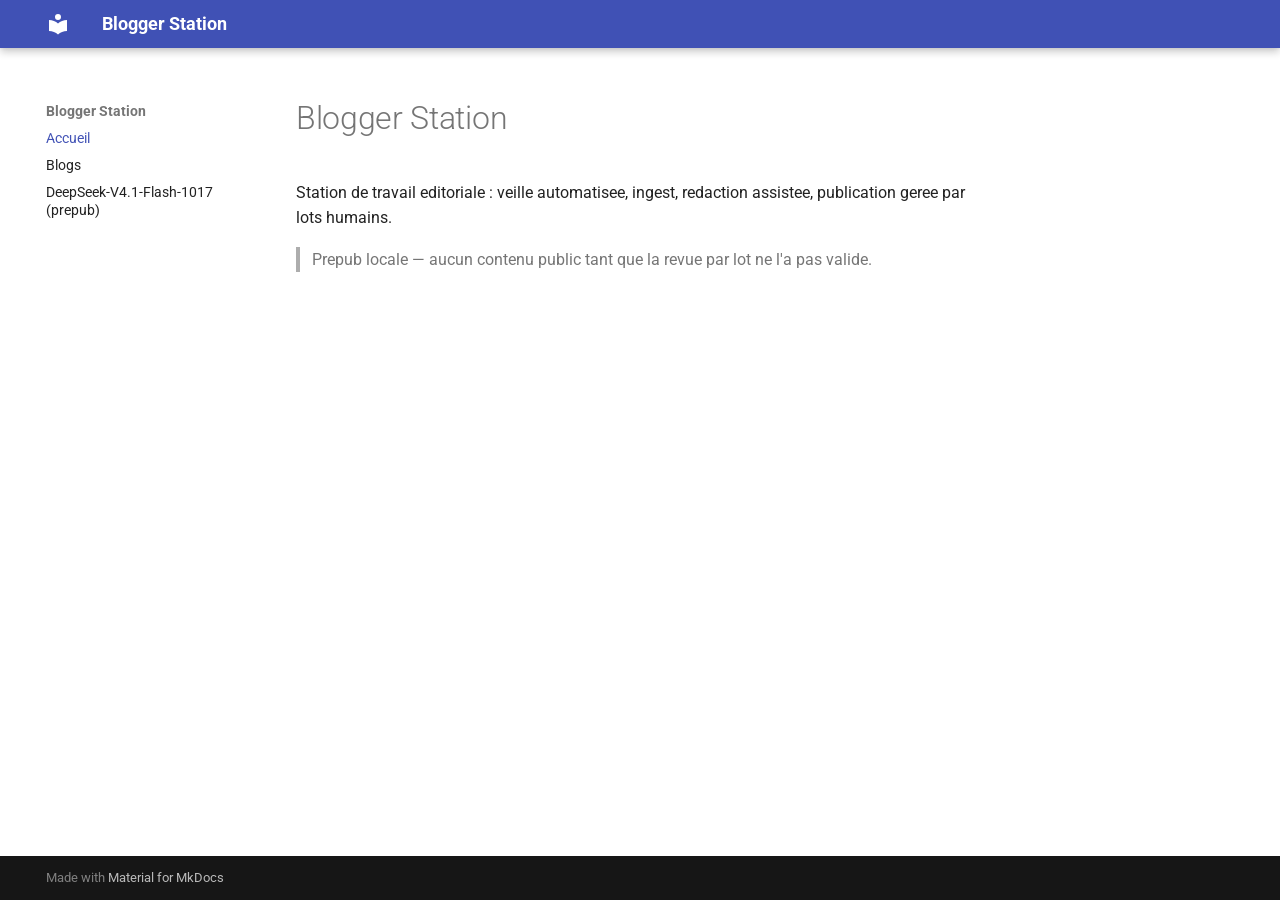
==== index.html @ 74a31bb6 "ops(g3): repo pub blogger-pub cree + push artefacts via cle de compte + Pages (journal #034)" ====
<!doctype html>
<html lang="en" class="no-js">
  <head>
    
      <meta charset="utf-8">
      <meta name="viewport" content="width=device-width,initial-scale=1">
      
        <meta name="description" content="Blogs et veille - pipeline editoriale automatique (prepub locale)">
      
      
      
      
      
        <link rel="next" href="blogs/index.html">
      
      
        
      
      
      <link rel="icon" href="assets/images/favicon.png">
      <meta name="generator" content="mkdocs-1.6.1, mkdocs-material-9.7.7">
    
    
      
        <title>Blogger Station</title>
      
    
    
      <link rel="stylesheet" href="assets/stylesheets/main.ec1eaa64.min.css">
      
        
        <link rel="stylesheet" href="assets/stylesheets/palette.ab4e12ef.min.css">
      
      


    
    
      
    
    
      
        
        
        <link rel="preconnect" href="https://fonts.gstatic.com" crossorigin>
        <link rel="stylesheet" href="https://fonts.googleapis.com/css?family=Roboto:300,300i,400,400i,700,700i%7CRoboto+Mono:400,400i,700,700i&display=fallback">
        <style>:root{--md-text-font:"Roboto";--md-code-font:"Roboto Mono"}</style>
      
    
    
    <script>__md_scope=new URL(".",location),__md_hash=e=>[...e].reduce(((e,_)=>(e<<5)-e+_.charCodeAt(0)),0),__md_get=(e,_=localStorage,t=__md_scope)=>JSON.parse(_.getItem(t.pathname+"."+e)),__md_set=(e,_,t=localStorage,a=__md_scope)=>{try{t.setItem(a.pathname+"."+e,JSON.stringify(_))}catch(e){}}</script>
    
      

    
    
  </head>
  
  
    
    
    
    
    
    <body dir="ltr" data-md-color-scheme="default" data-md-color-primary="indigo" data-md-color-accent="indigo">
  
    
    <input class="md-toggle" data-md-toggle="drawer" type="checkbox" id="__drawer" autocomplete="off">
    <input class="md-toggle" data-md-toggle="search" type="checkbox" id="__search" autocomplete="off">
    <label class="md-overlay" for="__drawer"></label>
    <div data-md-component="skip">
      
        
        <a href="#blogger-station" class="md-skip">
          Skip to content
        </a>
      
    </div>
    <div data-md-component="announce">
      
    </div>
    
    
      

  

<header class="md-header md-header--shadow" data-md-component="header">
  <nav class="md-header__inner md-grid" aria-label="Header">
    <a href="index.html" title="Blogger Station" class="md-header__button md-logo" aria-label="Blogger Station" data-md-component="logo">
      
  
  <svg xmlns="http://www.w3.org/2000/svg" viewBox="0 0 24 24"><path d="M12 8a3 3 0 0 0 3-3 3 3 0 0 0-3-3 3 3 0 0 0-3 3 3 3 0 0 0 3 3m0 3.54C9.64 9.35 6.5 8 3 8v11c3.5 0 6.64 1.35 9 3.54 2.36-2.19 5.5-3.54 9-3.54V8c-3.5 0-6.64 1.35-9 3.54"/></svg>

    </a>
    <label class="md-header__button md-icon" for="__drawer">
      
      <svg xmlns="http://www.w3.org/2000/svg" viewBox="0 0 24 24"><path d="M3 6h18v2H3zm0 5h18v2H3zm0 5h18v2H3z"/></svg>
    </label>
    <div class="md-header__title" data-md-component="header-title">
      <div class="md-header__ellipsis">
        <div class="md-header__topic">
          <span class="md-ellipsis">
            Blogger Station
          </span>
        </div>
        <div class="md-header__topic" data-md-component="header-topic">
          <span class="md-ellipsis">
            
              Accueil
            
          </span>
        </div>
      </div>
    </div>
    
      
    
    
    
    
    
  </nav>
  
</header>
    
    <div class="md-container" data-md-component="container">
      
      
        
          
        
      
      <main class="md-main" data-md-component="main">
        <div class="md-main__inner md-grid">
          
            
              
              <div class="md-sidebar md-sidebar--primary" data-md-component="sidebar" data-md-type="navigation" >
                <div class="md-sidebar__scrollwrap">
                  <div class="md-sidebar__inner">
                    



<nav class="md-nav md-nav--primary" aria-label="Navigation" data-md-level="0">
  <label class="md-nav__title" for="__drawer">
    <a href="index.html" title="Blogger Station" class="md-nav__button md-logo" aria-label="Blogger Station" data-md-component="logo">
      
  
  <svg xmlns="http://www.w3.org/2000/svg" viewBox="0 0 24 24"><path d="M12 8a3 3 0 0 0 3-3 3 3 0 0 0-3-3 3 3 0 0 0-3 3 3 3 0 0 0 3 3m0 3.54C9.64 9.35 6.5 8 3 8v11c3.5 0 6.64 1.35 9 3.54 2.36-2.19 5.5-3.54 9-3.54V8c-3.5 0-6.64 1.35-9 3.54"/></svg>

    </a>
    Blogger Station
  </label>
  
  <ul class="md-nav__list" data-md-scrollfix>
    
      
      
  
  
    
  
  
  
    <li class="md-nav__item md-nav__item--active">
      
      <input class="md-nav__toggle md-toggle" type="checkbox" id="__toc">
      
      
        
      
      
      <a href="index.html" class="md-nav__link md-nav__link--active">
        
  
  
  <span class="md-ellipsis">
    
  
    Accueil
  

    
  </span>
  
  

      </a>
      
    </li>
  

    
      
      
  
  
  
  
    <li class="md-nav__item">
      <a href="blogs/index.html" class="md-nav__link">
        
  
  
  <span class="md-ellipsis">
    
  
    Blogs
  

    
  </span>
  
  

      </a>
    </li>
  

    
      
      
  
  
  
  
    <li class="md-nav__item">
      <a href="blogs/deepseek-v4-1-flash-1017.html" class="md-nav__link">
        
  
  
  <span class="md-ellipsis">
    
  
    DeepSeek-V4.1-Flash-1017 (prepub)
  

    
  </span>
  
  

      </a>
    </li>
  

    
  </ul>
</nav>
                  </div>
                </div>
              </div>
            
            
              
              <div class="md-sidebar md-sidebar--secondary" data-md-component="sidebar" data-md-type="toc" >
                <div class="md-sidebar__scrollwrap">
                  <div class="md-sidebar__inner">
                    

<nav class="md-nav md-nav--secondary" aria-label="Table of contents">
  
  
  
    
  
  
</nav>
                  </div>
                </div>
              </div>
            
          
          
            <div class="md-content" data-md-component="content">
              
              <article class="md-content__inner md-typeset">
                
                  



<h1 id="blogger-station">Blogger Station</h1>
<p>Station de travail editoriale : veille automatisee, ingest, redaction assistee,
publication geree par lots humains.</p>
<blockquote>
<p>Prepub locale — aucun contenu public tant que la revue par lot ne l'a pas valide.</p>
</blockquote>












                
              </article>
            </div>
          
          
<script>var target=document.getElementById(location.hash.slice(1));target&&target.name&&(target.checked=target.name.startsWith("__tabbed_"))</script>
        </div>
        
      </main>
      
        <footer class="md-footer">
  
  <div class="md-footer-meta md-typeset">
    <div class="md-footer-meta__inner md-grid">
      <div class="md-copyright">
  
  
    Made with
    <a href="https://squidfunk.github.io/mkdocs-material/" target="_blank" rel="noopener">
      Material for MkDocs
    </a>
  
</div>
      
    </div>
  </div>
</footer>
      
    </div>
    <div class="md-dialog" data-md-component="dialog">
      <div class="md-dialog__inner md-typeset"></div>
    </div>
    
    
    
      
      
      <script id="__config" type="application/json">{"annotate": null, "base": ".", "features": ["content.code.copy"], "search": "assets/javascripts/workers/search.2c215733.min.js", "tags": null, "translations": {"clipboard.copied": "Copied to clipboard", "clipboard.copy": "Copy to clipboard", "search.result.more.one": "1 more on this page", "search.result.more.other": "# more on this page", "search.result.none": "No matching documents", "search.result.one": "1 matching document", "search.result.other": "# matching documents", "search.result.placeholder": "Type to start searching", "search.result.term.missing": "Missing", "select.version": "Select version"}, "version": null}</script>
    
    
      <script src="assets/javascripts/bundle.d7400e89.min.js"></script>
      
    
  </body>
</html>
---- assets/stylesheets/main.ec1eaa64.min.css ----
@charset "UTF-8";html{-webkit-text-size-adjust:none;-moz-text-size-adjust:none;text-size-adjust:none;box-sizing:border-box}*,:after,:before{box-sizing:inherit}@media (prefers-reduced-motion){*,:after,:before{transition:none!important}}body{margin:0}a,button,input,label{-webkit-tap-highlight-color:transparent}a{color:inherit;text-decoration:none}hr{border:0;box-sizing:initial;display:block;height:.05rem;overflow:visible;padding:0}small{font-size:80%}sub,sup{line-height:1em}img{border-style:none}table{border-collapse:initial;border-spacing:0}td,th{font-weight:400;vertical-align:top}button{background:#0000;border:0;font-family:inherit;font-size:inherit;margin:0;padding:0}input{border:0;outline:none}:root{--md-primary-fg-color:#4051b5;--md-primary-fg-color--light:#5d6cc0;--md-primary-fg-color--dark:#303fa1;--md-primary-bg-color:#fff;--md-primary-bg-color--light:#ffffffb3;--md-accent-fg-color:#526cfe;--md-accent-fg-color--transparent:#526cfe1a;--md-accent-bg-color:#fff;--md-accent-bg-color--light:#ffffffb3}[data-md-color-scheme=default]{color-scheme:light}[data-md-color-scheme=default] img[src$="#gh-dark-mode-only"],[data-md-color-scheme=default] img[src$="#only-dark"]{display:none}:root,[data-md-color-scheme=default]{--md-hue:225deg;--md-default-fg-color:#000000de;--md-default-fg-color--light:#0000008a;--md-default-fg-color--lighter:#00000052;--md-default-fg-color--lightest:#00000012;--md-default-bg-color:#fff;--md-default-bg-color--light:#ffffffb3;--md-default-bg-color--lighter:#ffffff4d;--md-default-bg-color--lightest:#ffffff1f;--md-code-fg-color:#36464e;--md-code-bg-color:#f5f5f5;--md-code-bg-color--light:#f5f5f5b3;--md-code-bg-color--lighter:#f5f5f54d;--md-code-hl-color:#4287ff;--md-code-hl-color--light:#4287ff1a;--md-code-hl-number-color:#d52a2a;--md-code-hl-special-color:#db1457;--md-code-hl-function-color:#a846b9;--md-code-hl-constant-color:#6e59d9;--md-code-hl-keyword-color:#3f6ec6;--md-code-hl-string-color:#1c7d4d;--md-code-hl-name-color:var(--md-code-fg-color);--md-code-hl-operator-color:var(--md-default-fg-color--light);--md-code-hl-punctuation-color:var(--md-default-fg-color--light);--md-code-hl-comment-color:var(--md-default-fg-color--light);--md-code-hl-generic-color:var(--md-default-fg-color--light);--md-code-hl-variable-color:var(--md-default-fg-color--light);--md-typeset-color:var(--md-default-fg-color);--md-typeset-a-color:var(--md-primary-fg-color);--md-typeset-del-color:#f5503d26;--md-typeset-ins-color:#0bd57026;--md-typeset-kbd-color:#fafafa;--md-typeset-kbd-accent-color:#fff;--md-typeset-kbd-border-color:#b8b8b8;--md-typeset-mark-color:#ffff0080;--md-typeset-table-color:#0000001f;--md-typeset-table-color--light:rgba(0,0,0,.035);--md-admonition-fg-color:var(--md-default-fg-color);--md-admonition-bg-color:var(--md-default-bg-color);--md-warning-fg-color:#000000de;--md-warning-bg-color:#ff9;--md-footer-fg-color:#fff;--md-footer-fg-color--light:#ffffffb3;--md-footer-fg-color--lighter:#ffffff73;--md-footer-bg-color:#000000de;--md-footer-bg-color--dark:#00000052;--md-shadow-z1:0 0.2rem 0.5rem #0000000d,0 0 0.05rem #0000001a;--md-shadow-z2:0 0.2rem 0.5rem #0000001a,0 0 0.05rem #00000040;--md-shadow-z3:0 0.2rem 0.5rem #0003,0 0 0.05rem #00000059}.md-icon svg{fill:currentcolor;display:block;height:1.2rem;width:1.2rem}body{-webkit-font-smoothing:antialiased;-moz-osx-font-smoothing:grayscale;--md-text-font-family:var(--md-text-font,_),-apple-system,BlinkMacSystemFont,Helvetica,Arial,sans-serif;--md-code-font-family:var(--md-code-font,_),SFMono-Regular,Consolas,Menlo,monospace}aside,body,input{font-feature-settings:"kern","liga";color:var(--md-typeset-color);font-family:var(--md-text-font-family)}code,kbd,pre{font-feature-settings:"kern";font-family:var(--md-code-font-family)}:root{--md-typeset-table-sort-icon:url('data:image/svg+xml;charset=utf-8,<svg xmlns="http://www.w3.org/2000/svg" viewBox="0 0 24 24"><path d="m18 21-4-4h3V7h-3l4-4 4 4h-3v10h3M2 19v-2h10v2M2 13v-2h7v2M2 7V5h4v2z"/></svg>');--md-typeset-table-sort-icon--asc:url('data:image/svg+xml;charset=utf-8,<svg xmlns="http://www.w3.org/2000/svg" viewBox="0 0 24 24"><path d="M19 17h3l-4 4-4-4h3V3h2M2 17h10v2H2M6 5v2H2V5m0 6h7v2H2z"/></svg>');--md-typeset-table-sort-icon--desc:url('data:image/svg+xml;charset=utf-8,<svg xmlns="http://www.w3.org/2000/svg" viewBox="0 0 24 24"><path d="M19 7h3l-4-4-4 4h3v14h2M2 17h10v2H2M6 5v2H2V5m0 6h7v2H2z"/></svg>')}.md-typeset{-webkit-print-color-adjust:exact;color-adjust:exact;font-size:.8rem;line-height:1.6;overflow-wrap:break-word}@media print{.md-typeset{font-size:.68rem}}.md-typeset blockquote,.md-typeset dl,.md-typeset figure,.md-typeset ol,.md-typeset pre,.md-typeset ul{margin-bottom:1em;margin-top:1em}.md-typeset h1{color:var(--md-default-fg-color--light);font-size:2em;line-height:1.3;margin:0 0 1.25em}.md-typeset h1,.md-typeset h2{font-weight:300;letter-spacing:-.01em}.md-typeset h2{font-size:1.5625em;line-height:1.4;margin:1.6em 0 .64em}.md-typeset h3{font-size:1.25em;font-weight:400;letter-spacing:-.01em;line-height:1.5;margin:1.6em 0 .8em}.md-typeset h2+h3{margin-top:.8em}.md-typeset h4{font-weight:700;letter-spacing:-.01em;margin:1em 0}.md-typeset h5,.md-typeset h6{color:var(--md-default-fg-color--light);font-size:.8em;font-weight:700;letter-spacing:-.01em;margin:1.25em 0}.md-typeset h5{text-transform:uppercase}.md-typeset h5 code{text-transform:none}.md-typeset hr{border-bottom:.05rem solid var(--md-default-fg-color--lightest);display:flow-root;margin:1.5em 0}.md-typeset a{color:var(--md-typeset-a-color);word-break:break-word}.md-typeset a,.md-typeset a:before{transition:color 125ms}.md-typeset a:focus,.md-typeset a:hover{color:var(--md-accent-fg-color)}.md-typeset a:focus code,.md-typeset a:hover code{background-color:var(--md-accent-fg-color--transparent);color:var(--md-accent-fg-color)}.md-typeset a code{color:var(--md-typeset-a-color)}.md-typeset a.focus-visible{outline-color:var(--md-accent-fg-color);outline-offset:.2rem}.md-typeset code,.md-typeset kbd,.md-typeset pre{color:var(--md-code-fg-color);direction:ltr;font-variant-ligatures:none;transition:background-color 125ms}@media print{.md-typeset code,.md-typeset kbd,.md-typeset pre{white-space:pre-wrap}}.md-typeset code{background-color:var(--md-code-bg-color);border-radius:.1rem;-webkit-box-decoration-break:clone;box-decoration-break:clone;font-size:.85em;padding:0 .2941176471em;transition:color 125ms,background-color 125ms;word-break:break-word}.md-typeset code:not(.focus-visible){-webkit-tap-highlight-color:transparent;outline:none}.md-typeset pre{display:flow-root;line-height:1.4;position:relative}.md-typeset pre>code{-webkit-box-decoration-break:slice;box-decoration-break:slice;box-shadow:none;display:block;margin:0;outline-color:var(--md-accent-fg-color);overflow:auto;padding:.7720588235em 1.1764705882em;scrollbar-color:var(--md-default-fg-color--lighter) #0000;scrollbar-width:thin;touch-action:auto;word-break:normal}.md-typeset pre>code:hover{scrollbar-color:var(--md-accent-fg-color) #0000}.md-typeset pre>code::-webkit-scrollbar{height:.2rem;width:.2rem}.md-typeset pre>code::-webkit-scrollbar-thumb{background-color:var(--md-default-fg-color--lighter)}.md-typeset pre>code::-webkit-scrollbar-thumb:hover{background-color:var(--md-accent-fg-color)}.md-typeset kbd{background-color:var(--md-typeset-kbd-color);border-radius:.1rem;box-shadow:0 .1rem 0 .05rem var(--md-typeset-kbd-border-color),0 .1rem 0 var(--md-typeset-kbd-border-color),0 -.1rem .2rem var(--md-typeset-kbd-accent-color) inset;color:var(--md-default-fg-color);display:inline-block;font-size:.75em;padding:0 .6666666667em;vertical-align:text-top;word-break:break-word}.md-typeset mark{background-color:var(--md-typeset-mark-color);-webkit-box-decoration-break:clone;box-decoration-break:clone;color:inherit;word-break:break-word}.md-typeset abbr{cursor:help;text-decoration:none}.md-typeset [data-preview],.md-typeset abbr{border-bottom:.05rem dotted var(--md-default-fg-color--light)}.md-typeset small{opacity:.75}[dir=ltr] .md-typeset sub,[dir=ltr] .md-typeset sup{margin-left:.078125em}[dir=rtl] .md-typeset sub,[dir=rtl] .md-typeset sup{margin-right:.078125em}[dir=ltr] .md-typeset blockquote{padding-left:.6rem}[dir=rtl] .md-typeset blockquote{padding-right:.6rem}[dir=ltr] .md-typeset blockquote{border-left:.2rem solid var(--md-default-fg-color--lighter)}[dir=rtl] .md-typeset blockquote{border-right:.2rem solid var(--md-default-fg-color--lighter)}.md-typeset blockquote{color:var(--md-default-fg-color--light);margin-left:0;margin-right:0}.md-typeset ul{list-style-type:disc}.md-typeset ul[type]{list-style-type:revert-layer}[dir=ltr] .md-typeset ol,[dir=ltr] .md-typeset ul{margin-left:.625em}[dir=rtl] .md-typeset ol,[dir=rtl] .md-typeset ul{margin-right:.625em}.md-typeset ol,.md-typeset ul{padding:0}.md-typeset ol:not([hidden]),.md-typeset ul:not([hidden]){display:flow-root}.md-typeset ol ol,.md-typeset ul ol{list-style-type:lower-alpha}.md-typeset ol ol ol,.md-typeset ul ol ol{list-style-type:lower-roman}.md-typeset ol ol ol ol,.md-typeset ul ol ol ol{list-style-type:upper-alpha}.md-typeset ol ol ol ol ol,.md-typeset ul ol ol ol ol{list-style-type:upper-roman}.md-typeset ol[type],.md-typeset ul[type]{list-style-type:revert-layer}[dir=ltr] .md-typeset ol li,[dir=ltr] .md-typeset ul li{margin-left:1.25em}[dir=rtl] .md-typeset ol li,[dir=rtl] .md-typeset ul li{margin-right:1.25em}.md-typeset ol li,.md-typeset ul li{margin-bottom:.5em}.md-typeset ol li blockquote,.md-typeset ol li p,.md-typeset ul li blockquote,.md-typeset ul li p{margin:.5em 0}.md-typeset ol li:last-child,.md-typeset ul li:last-child{margin-bottom:0}[dir=ltr] .md-typeset ol li ol,[dir=ltr] .md-typeset ol li ul,[dir=ltr] .md-typeset ul li ol,[dir=ltr] .md-typeset ul li ul{margin-left:.625em}[dir=rtl] .md-typeset ol li ol,[dir=rtl] .md-typeset ol li ul,[dir=rtl] .md-typeset ul li ol,[dir=rtl] .md-typeset ul li ul{margin-right:.625em}.md-typeset ol li ol,.md-typeset ol li ul,.md-typeset ul li ol,.md-typeset ul li ul{margin-bottom:.5em;margin-top:.5em}[dir=ltr] .md-typeset dd{margin-left:1.875em}[dir=rtl] .md-typeset dd{margin-right:1.875em}.md-typeset dd{margin-bottom:1.5em;margin-top:1em}.md-typeset img,.md-typeset svg,.md-typeset video{height:auto;max-width:100%}.md-typeset img[align=left]{margin:1em 1em 1em 0}.md-typeset img[align=right]{margin:1em 0 1em 1em}.md-typeset img[align]:only-child{margin-top:0}.md-typeset figure{display:flow-root;margin:1em auto;max-width:100%;text-align:center;width:fit-content}.md-typeset figure img{display:block;margin:0 auto}.md-typeset figcaption{font-style:italic;margin:1em auto;max-width:24rem}.md-typeset iframe{max-width:100%}.md-typeset table:not([class]){background-color:var(--md-default-bg-color);border:.05rem solid var(--md-typeset-table-color);border-radius:.1rem;display:inline-block;font-size:.64rem;max-width:100%;overflow:auto;touch-action:auto}@media print{.md-typeset table:not([class]){display:table}}.md-typeset table:not([class])+*{margin-top:1.5em}.md-typeset table:not([class]) td>:first-child,.md-typeset table:not([class]) th>:first-child{margin-top:0}.md-typeset table:not([class]) td>:last-child,.md-typeset table:not([class]) th>:last-child{margin-bottom:0}.md-typeset table:not([class]) td:not([align]),.md-typeset table:not([class]) th:not([align]){text-align:left}[dir=rtl] .md-typeset table:not([class]) td:not([align]),[dir=rtl] .md-typeset table:not([class]) th:not([align]){text-align:right}.md-typeset table:not([class]) th{font-weight:700;min-width:5rem;padding:.9375em 1.25em;vertical-align:top}.md-typeset table:not([class]) td{border-top:.05rem solid var(--md-typeset-table-color);padding:.9375em 1.25em;vertical-align:top}.md-typeset table:not([class]) tbody tr{transition:background-color 125ms}.md-typeset table:not([class]) tbody tr:hover{background-color:var(--md-typeset-table-color--light);box-shadow:0 .05rem 0 var(--md-default-bg-color) inset}.md-typeset table:not([class]) a{word-break:normal}.md-typeset table th[role=columnheader]{cursor:pointer}[dir=ltr] .md-typeset table th[role=columnheader]:after{margin-left:.5em}[dir=rtl] .md-typeset table th[role=columnheader]:after{margin-right:.5em}.md-typeset table th[role=columnheader]:after{content:"";display:inline-block;height:1.2em;-webkit-mask-image:var(--md-typeset-table-sort-icon);mask-image:var(--md-typeset-table-sort-icon);-webkit-mask-repeat:no-repeat;mask-repeat:no-repeat;-webkit-mask-size:contain;mask-size:contain;transition:background-color 125ms;vertical-align:text-bottom;width:1.2em}.md-typeset table th[role=columnheader]:hover:after{background-color:var(--md-default-fg-color--lighter)}.md-typeset table th[role=columnheader][aria-sort=ascending]:after{background-color:var(--md-default-fg-color--light);-webkit-mask-image:var(--md-typeset-table-sort-icon--asc);mask-image:var(--md-typeset-table-sort-icon--asc)}.md-typeset table th[role=columnheader][aria-sort=descending]:after{background-color:var(--md-default-fg-color--light);-webkit-mask-image:var(--md-typeset-table-sort-icon--desc);mask-image:var(--md-typeset-table-sort-icon--desc)}.md-typeset__scrollwrap{margin:1em -.8rem;overflow-x:auto;touch-action:auto}.md-typeset__table{display:inline-block;margin-bottom:.5em;padding:0 .8rem}@media print{.md-typeset__table{display:block}}html .md-typeset__table table{display:table;margin:0;overflow:hidden;width:100%}@media screen and (max-width:44.984375em){.md-content__inner>pre{margin:1em -.8rem}.md-content__inner>pre code{border-radius:0}}.md-typeset .md-author{border-radius:100%;display:block;flex-shrink:0;height:1.6rem;overflow:hidden;position:relative;transition:color 125ms,transform 125ms;width:1.6rem}.md-typeset .md-author img{display:block}.md-typeset .md-author--more{background:var(--md-default-fg-color--lightest);color:var(--md-default-fg-color--lighter);font-size:.6rem;font-weight:700;line-height:1.6rem;text-align:center}.md-typeset .md-author--long{height:2.4rem;width:2.4rem}.md-typeset a.md-author{transform:scale(1)}.md-typeset a.md-author img{border-radius:100%;filter:grayscale(100%) opacity(75%);transition:filter 125ms}.md-typeset a.md-author:focus,.md-typeset a.md-author:hover{transform:scale(1.1);z-index:1}.md-typeset a.md-author:focus img,.md-typeset a.md-author:hover img{filter:grayscale(0)}.md-banner{background-color:var(--md-footer-bg-color);color:var(--md-footer-fg-color);overflow:auto}@media print{.md-banner{display:none}}.md-banner--warning{background-color:var(--md-warning-bg-color);color:var(--md-warning-fg-color)}.md-banner__inner{font-size:.7rem;margin:.6rem auto;padding:0 .8rem}[dir=ltr] .md-banner__button{float:right}[dir=rtl] .md-banner__button{float:left}.md-banner__button{color:inherit;cursor:pointer;transition:opacity .25s}.no-js .md-banner__button{display:none}.md-banner__button:hover{opacity:.7}html{font-size:125%;height:100%;overflow-x:hidden}@media screen and (min-width:100em){html{font-size:137.5%}}@media screen and (min-width:125em){html{font-size:150%}}body{background-color:var(--md-default-bg-color);display:flex;flex-direction:column;font-size:.5rem;min-height:100%;position:relative;width:100%}@media print{body{display:block}}@media screen and (max-width:59.984375em){body[data-md-scrolllock]{position:fixed}}.md-grid{margin-left:auto;margin-right:auto;max-width:61rem}.md-container{display:flex;flex-direction:column;flex-grow:1}@media print{.md-container{display:block}}.md-main{flex-grow:1}.md-main__inner{display:flex;height:100%;margin-top:1.5rem}.md-ellipsis{overflow:hidden;text-overflow:ellipsis}.md-toggle{display:none}.md-option{height:0;opacity:0;position:absolute;width:0}.md-option:checked+label:not([hidden]){display:block}.md-option.focus-visible+label{outline-color:var(--md-accent-fg-color);outline-style:auto}.md-skip{background-color:var(--md-default-fg-color);border-radius:.1rem;color:var(--md-default-bg-color);font-size:.64rem;margin:.5rem;opacity:0;outline-color:var(--md-accent-fg-color);padding:.3rem .5rem;position:fixed;transform:translateY(.4rem);z-index:-1}.md-skip:focus{opacity:1;transform:translateY(0);transition:transform .25s cubic-bezier(.4,0,.2,1),opacity 175ms 75ms;z-index:10}@page{margin:25mm}:root{--md-clipboard-icon:url('data:image/svg+xml;charset=utf-8,<svg xmlns="http://www.w3.org/2000/svg" viewBox="0 0 24 24"><path d="M19 21H8V7h11m0-2H8a2 2 0 0 0-2 2v14a2 2 0 0 0 2 2h11a2 2 0 0 0 2-2V7a2 2 0 0 0-2-2m-3-4H4a2 2 0 0 0-2 2v14h2V3h12z"/></svg>')}.md-clipboard{border-radius:.1rem;color:var(--md-default-fg-color--lightest);cursor:pointer;height:1.5em;outline-color:var(--md-accent-fg-color);outline-offset:.1rem;transition:color .25s;width:1.5em;z-index:1}@media print{.md-clipboard{display:none}}.md-clipboard:not(.focus-visible){-webkit-tap-highlight-color:transparent;outline:none}:hover>.md-clipboard{color:var(--md-default-fg-color--light)}.md-clipboard:focus,.md-clipboard:hover{color:var(--md-accent-fg-color)}.md-clipboard:after{background-color:currentcolor;content:"";display:block;height:1.125em;margin:0 auto;-webkit-mask-image:var(--md-clipboard-icon);mask-image:var(--md-clipboard-icon);-webkit-mask-position:center;mask-position:center;-webkit-mask-repeat:no-repeat;mask-repeat:no-repeat;-webkit-mask-size:contain;mask-size:contain;width:1.125em}.md-clipboard--inline{cursor:pointer}.md-clipboard--inline code{transition:color .25s,background-color .25s}.md-clipboard--inline:focus code,.md-clipboard--inline:hover code{background-color:var(--md-accent-fg-color--transparent);color:var(--md-accent-fg-color)}:root{--md-code-select-icon:url('data:image/svg+xml;charset=utf-8,<svg xmlns="http://www.w3.org/2000/svg" viewBox="0 0 24 24"><path d="M19 19h-4v2h4c1.1 0 2-.9 2-2v-4h-2m0-12h-4v2h4v4h2V5c0-1.1-.9-2-2-2M5 5h4V3H5c-1.1 0-2 .9-2 2v4h2m0 6H3v4c0 1.1.9 2 2 2h4v-2H5zm2-4h2v2H7zm4 0h2v2h-2zm4 0h2v2h-2zM7 7h2v2H7zm4 0h2v2h-2zm4 0h2v2h-2zm-8 8h2v2H7zm4 0h2v2h-2zm4 0h2v2h-2z"/></svg>');--md-code-copy-icon:url('data:image/svg+xml;charset=utf-8,<svg xmlns="http://www.w3.org/2000/svg" viewBox="0 0 24 24"><path d="M19 21H8V7h11m0-2H8a2 2 0 0 0-2 2v14a2 2 0 0 0 2 2h11a2 2 0 0 0 2-2V7a2 2 0 0 0-2-2m-3-4H4a2 2 0 0 0-2 2v14h2V3h12z"/></svg>')}.md-typeset .md-code__content{display:grid}.md-code__nav{background-color:var(--md-code-bg-color--lighter);border-radius:.1rem;display:flex;gap:.2rem;padding:.2rem;position:absolute;right:.25em;top:.25em;transition:background-color .25s;z-index:1}:hover>.md-code__nav{background-color:var(--md-code-bg-color--light)}.md-code__button{color:var(--md-default-fg-color--lightest);cursor:pointer;display:block;height:1.5em;outline-color:var(--md-accent-fg-color);outline-offset:.1rem;transition:color .25s;width:1.5em}:hover>*>.md-code__button{color:var(--md-default-fg-color--light)}.md-code__button.focus-visible,.md-code__button:hover{color:var(--md-accent-fg-color)}.md-code__button--active{color:var(--md-default-fg-color)!important}.md-code__button:after{background-color:currentcolor;content:"";display:block;height:1.125em;margin:0 auto;-webkit-mask-position:center;mask-position:center;-webkit-mask-repeat:no-repeat;mask-repeat:no-repeat;-webkit-mask-size:contain;mask-size:contain;width:1.125em}.md-code__button[data-md-type=select]:after{-webkit-mask-image:var(--md-code-select-icon);mask-image:var(--md-code-select-icon)}.md-code__button[data-md-type=copy]:after{-webkit-mask-image:var(--md-code-copy-icon);mask-image:var(--md-code-copy-icon)}@keyframes consent{0%{opacity:0;transform:translateY(100%)}to{opacity:1;transform:translateY(0)}}@keyframes overlay{0%{opacity:0}to{opacity:1}}.md-consent__overlay{animation:overlay .25s both;-webkit-backdrop-filter:blur(.1rem);backdrop-filter:blur(.1rem);background-color:#0000008a;height:100%;opacity:1;position:fixed;top:0;width:100%;z-index:5}.md-consent__inner{animation:consent .5s cubic-bezier(.1,.7,.1,1) both;background-color:var(--md-default-bg-color);border:0;border-radius:.1rem;bottom:0;box-shadow:0 0 .2rem #0000001a,0 .2rem .4rem #0003;max-height:100%;overflow:auto;padding:0;position:fixed;width:100%;z-index:5}.md-consent__form{padding:.8rem}.md-consent__settings{display:none;margin:1em 0}input:checked+.md-consent__settings{display:block}.md-consent__controls{margin-bottom:.8rem}.md-typeset .md-consent__controls .md-button{display:inline}@media screen and (max-width:44.984375em){.md-typeset .md-consent__controls .md-button{display:block;margin-top:.4rem;text-align:center;width:100%}}.md-consent label{cursor:pointer}.md-content{flex-grow:1;min-width:0}.md-content__inner{margin:0 .8rem 1.2rem;padding-top:.6rem}@media screen and (min-width:76.25em){[dir=ltr] .md-sidebar--primary:not([hidden])~.md-content>.md-content__inner{margin-left:1.2rem}[dir=ltr] .md-sidebar--secondary:not([hidden])~.md-content>.md-content__inner,[dir=rtl] .md-sidebar--primary:not([hidden])~.md-content>.md-content__inner{margin-right:1.2rem}[dir=rtl] .md-sidebar--secondary:not([hidden])~.md-content>.md-content__inner{margin-left:1.2rem}}.md-content__inner:before{content:"";display:block;height:.4rem}.md-content__inner>:last-child{margin-bottom:0}[dir=ltr] .md-content__button{float:right}[dir=rtl] .md-content__button{float:left}[dir=ltr] .md-content__button{margin-left:.4rem}[dir=rtl] .md-content__button{margin-right:.4rem}.md-content__button{margin:.4rem 0;padding:0}@media print{.md-content__button{display:none}}.md-typeset .md-content__button{color:var(--md-default-fg-color--lighter)}.md-content__button svg{display:inline;vertical-align:top}[dir=rtl] .md-content__button svg{transform:scaleX(-1)}[dir=ltr] .md-dialog{right:.8rem}[dir=rtl] .md-dialog{left:.8rem}.md-dialog{background-color:var(--md-default-fg-color);border-radius:.1rem;bottom:.8rem;box-shadow:var(--md-shadow-z3);min-width:11.1rem;opacity:0;padding:.4rem .6rem;pointer-events:none;position:fixed;transform:translateY(100%);transition:transform 0ms .4s,opacity .4s;z-index:4}@media print{.md-dialog{display:none}}.md-dialog--active{opacity:1;pointer-events:auto;transform:translateY(0);transition:transform .4s cubic-bezier(.075,.85,.175,1),opacity .4s}.md-dialog__inner{color:var(--md-default-bg-color);font-size:.7rem}.md-feedback{margin:2em 0 1em;text-align:center}.md-feedback fieldset{border:none;margin:0;padding:0}.md-feedback__title{font-weight:700;margin:1em auto}.md-feedback__inner{position:relative}.md-feedback__list{display:flex;flex-wrap:wrap;place-content:baseline center;position:relative}.md-feedback__list:hover .md-icon:not(:disabled){color:var(--md-default-fg-color--lighter)}:disabled .md-feedback__list{min-height:1.8rem}.md-feedback__icon{color:var(--md-default-fg-color--light);cursor:pointer;flex-shrink:0;margin:0 .1rem;transition:color 125ms}.md-feedback__icon:not(:disabled).md-icon:hover{color:var(--md-accent-fg-color)}.md-feedback__icon:disabled{color:var(--md-default-fg-color--lightest);pointer-events:none}.md-feedback__note{opacity:0;position:relative;transform:translateY(.4rem);transition:transform .4s cubic-bezier(.1,.7,.1,1),opacity .15s}.md-feedback__note>*{margin:0 auto;max-width:16rem}:disabled .md-feedback__note{opacity:1;transform:translateY(0)}@media print{.md-feedback{display:none}}.md-footer{background-color:var(--md-footer-bg-color);color:var(--md-footer-fg-color)}@media print{.md-footer{display:none}}.md-footer__inner{justify-content:space-between;overflow:auto;padding:.2rem}.md-footer__inner:not([hidden]){display:flex}.md-footer__link{align-items:end;display:flex;flex-grow:0.01;margin-bottom:.4rem;margin-top:1rem;max-width:100%;outline-color:var(--md-accent-fg-color);overflow:hidden;transition:opacity .25s}.md-footer__link:focus,.md-footer__link:hover{opacity:.7}[dir=rtl] .md-footer__link svg{transform:scaleX(-1)}@media screen and (max-width:44.984375em){.md-footer__link--prev{flex-shrink:0}.md-footer__link--prev .md-footer__title{display:none}}[dir=ltr] .md-footer__link--next{margin-left:auto}[dir=rtl] .md-footer__link--next{margin-right:auto}.md-footer__link--next{text-align:right}[dir=rtl] .md-footer__link--next{text-align:left}.md-footer__title{flex-grow:1;font-size:.9rem;margin-bottom:.7rem;max-width:calc(100% - 2.4rem);padding:0 1rem;white-space:nowrap}.md-footer__button{margin:.2rem;padding:.4rem}.md-footer__direction{font-size:.64rem;opacity:.7}.md-footer-meta{background-color:var(--md-footer-bg-color--dark)}.md-footer-meta__inner{display:flex;flex-wrap:wrap;justify-content:space-between;padding:.2rem}html .md-footer-meta.md-typeset a{color:var(--md-footer-fg-color--light)}html .md-footer-meta.md-typeset a:focus,html .md-footer-meta.md-typeset a:hover{color:var(--md-footer-fg-color)}.md-copyright{color:var(--md-footer-fg-color--lighter);font-size:.64rem;margin:auto .6rem;padding:.4rem 0;width:100%}@media screen and (min-width:45em){.md-copyright{width:auto}}.md-copyright__highlight{color:var(--md-footer-fg-color--light)}.md-social{display:inline-flex;gap:.2rem;margin:0 .4rem;padding:.2rem 0 .6rem}@media screen and (min-width:45em){.md-social{padding:.6rem 0}}.md-social__link{display:inline-block;height:1.6rem;text-align:center;width:1.6rem}.md-social__link:before{line-height:1.9}.md-social__link svg{fill:currentcolor;max-height:.8rem;vertical-align:-25%}.md-typeset .md-button{border:.1rem solid;border-radius:.1rem;color:var(--md-primary-fg-color);cursor:pointer;display:inline-block;font-weight:700;padding:.625em 2em;transition:color 125ms,background-color 125ms,border-color 125ms}.md-typeset .md-button--primary{background-color:var(--md-primary-fg-color);border-color:var(--md-primary-fg-color);color:var(--md-primary-bg-color)}.md-typeset .md-button:focus,.md-typeset .md-button:hover{background-color:var(--md-accent-fg-color);border-color:var(--md-accent-fg-color);color:var(--md-accent-bg-color)}[dir=ltr] .md-typeset .md-input{border-top-left-radius:.1rem}[dir=ltr] .md-typeset .md-input,[dir=rtl] .md-typeset .md-input{border-top-right-radius:.1rem}[dir=rtl] .md-typeset .md-input{border-top-left-radius:.1rem}.md-typeset .md-input{border-bottom:.1rem solid var(--md-default-fg-color--lighter);box-shadow:var(--md-shadow-z1);font-size:.8rem;height:1.8rem;padding:0 .6rem;transition:border .25s,box-shadow .25s}.md-typeset .md-input:focus,.md-typeset .md-input:hover{border-bottom-color:var(--md-accent-fg-color);box-shadow:var(--md-shadow-z2)}.md-typeset .md-input--stretch{width:100%}.md-header{background-color:var(--md-primary-fg-color);box-shadow:0 0 .2rem #0000,0 .2rem .4rem #0000;color:var(--md-primary-bg-color);display:block;left:0;position:sticky;right:0;top:0;z-index:4}@media print{.md-header{display:none}}.md-header[hidden]{transform:translateY(-100%);transition:transform .25s cubic-bezier(.8,0,.6,1),box-shadow .25s}.md-header--shadow{box-shadow:0 0 .2rem #0000001a,0 .2rem .4rem #0003;transition:transform .25s cubic-bezier(.1,.7,.1,1),box-shadow .25s}.md-header__inner{align-items:center;display:flex;padding:0 .2rem}.md-header__button{color:currentcolor;cursor:pointer;margin:.2rem;outline-color:var(--md-accent-fg-color);padding:.4rem;position:relative;transition:opacity .25s;vertical-align:middle;z-index:1}.md-header__button:hover{opacity:.7}.md-header__button:not([hidden]){display:inline-block}.md-header__button:not(.focus-visible){-webkit-tap-highlight-color:transparent;outline:none}.md-header__button.md-logo{margin:.2rem;padding:.4rem}@media screen and (max-width:76.234375em){.md-header__button.md-logo{display:none}}.md-header__button.md-logo img,.md-header__button.md-logo svg{fill:currentcolor;display:block;height:1.2rem;width:auto}@media screen and (min-width:60em){.md-header__button[for=__search]{display:none}}.no-js .md-header__button[for=__search]{display:none}[dir=rtl] .md-header__button[for=__search] svg{transform:scaleX(-1)}@media screen and (min-width:76.25em){.md-header__button[for=__drawer]{display:none}}.md-header__topic{display:flex;max-width:100%;position:absolute;transition:transform .4s cubic-bezier(.1,.7,.1,1),opacity .15s;white-space:nowrap}.md-header__topic+.md-header__topic{opacity:0;pointer-events:none;transform:translateX(1.25rem);transition:transform .4s cubic-bezier(1,.7,.1,.1),opacity .15s;z-index:-1}[dir=rtl] .md-header__topic+.md-header__topic{transform:translateX(-1.25rem)}.md-header__topic:first-child{font-weight:700}[dir=ltr] .md-header__title{margin-left:1rem;margin-right:.4rem}[dir=rtl] .md-header__title{margin-left:.4rem;margin-right:1rem}.md-header__title{flex-grow:1;font-size:.9rem;height:2.4rem;line-height:2.4rem}.md-header__title--active .md-header__topic{opacity:0;pointer-events:none;transform:translateX(-1.25rem);transition:transform .4s cubic-bezier(1,.7,.1,.1),opacity .15s;z-index:-1}[dir=rtl] .md-header__title--active .md-header__topic{transform:translateX(1.25rem)}.md-header__title--active .md-header__topic+.md-header__topic{opacity:1;pointer-events:auto;transform:translateX(0);transition:transform .4s cubic-bezier(.1,.7,.1,1),opacity .15s;z-index:0}.md-header__title>.md-header__ellipsis{height:100%;position:relative;width:100%}.md-header__option{display:flex;flex-shrink:0;max-width:100%;transition:max-width 0ms .25s,opacity .25s .25s;white-space:nowrap}[data-md-toggle=search]:checked~.md-header .md-header__option{max-width:0;opacity:0;transition:max-width 0ms,opacity 0ms}.md-header__option>input{bottom:0}.md-header__source{display:none}@media screen and (min-width:60em){[dir=ltr] .md-header__source{margin-left:1rem}[dir=rtl] .md-header__source{margin-right:1rem}.md-header__source{display:block;max-width:11.7rem;width:11.7rem}}@media screen and (min-width:76.25em){[dir=ltr] .md-header__source{margin-left:1.4rem}[dir=rtl] .md-header__source{margin-right:1.4rem}}.md-meta{color:var(--md-default-fg-color--light);font-size:.7rem;line-height:1.3}.md-meta__list{display:inline-flex;flex-wrap:wrap;list-style:none;margin:0;padding:0}.md-meta__item:not(:last-child):after{content:"·";margin-left:.2rem;margin-right:.2rem}.md-meta__link{color:var(--md-typeset-a-color)}.md-meta__link:focus,.md-meta__link:hover{color:var(--md-accent-fg-color)}.md-draft{background-color:#ff1744;border-radius:.125em;color:#fff;display:inline-block;font-weight:700;padding-left:.5714285714em;padding-right:.5714285714em}:root{--md-nav-icon--prev:url('data:image/svg+xml;charset=utf-8,<svg xmlns="http://www.w3.org/2000/svg" viewBox="0 0 24 24"><path d="M20 11v2H8l5.5 5.5-1.42 1.42L4.16 12l7.92-7.92L13.5 5.5 8 11z"/></svg>');--md-nav-icon--next:url('data:image/svg+xml;charset=utf-8,<svg xmlns="http://www.w3.org/2000/svg" viewBox="0 0 24 24"><path d="M8.59 16.58 13.17 12 8.59 7.41 10 6l6 6-6 6z"/></svg>');--md-toc-icon:url('data:image/svg+xml;charset=utf-8,<svg xmlns="http://www.w3.org/2000/svg" viewBox="0 0 24 24"><path d="M3 9h14V7H3zm0 4h14v-2H3zm0 4h14v-2H3zm16 0h2v-2h-2zm0-10v2h2V7zm0 6h2v-2h-2z"/></svg>')}.md-nav{font-size:.7rem;line-height:1.3}.md-nav__title{color:var(--md-default-fg-color--light);display:block;font-weight:700;overflow:hidden;padding:0 .6rem;text-overflow:ellipsis}.md-nav__title .md-nav__button{display:none}.md-nav__title .md-nav__button img{height:100%;width:auto}.md-nav__title .md-nav__button.md-logo img,.md-nav__title .md-nav__button.md-logo svg{fill:currentcolor;display:block;height:2.4rem;max-width:100%;object-fit:contain;width:auto}.md-nav__list{list-style:none;margin:0;padding:0}.md-nav__link{align-items:flex-start;display:flex;gap:.4rem;margin-top:.625em;scroll-snap-align:start;transition:color 125ms}.md-nav__link--passed,.md-nav__link--passed code{color:var(--md-default-fg-color--light)}.md-nav__item .md-nav__link--active,.md-nav__item .md-nav__link--active code{color:var(--md-typeset-a-color)}.md-nav__link .md-ellipsis{position:relative}.md-nav__link .md-ellipsis code{word-break:normal}[dir=ltr] .md-nav__link .md-icon:last-child{margin-left:auto}[dir=rtl] .md-nav__link .md-icon:last-child{margin-right:auto}.md-nav__link .md-typeset{font-size:.7rem;line-height:1.3}.md-nav__link svg{fill:currentcolor;flex-shrink:0;height:1.3em;position:relative}.md-nav__link[for]:focus,.md-nav__link[for]:hover,.md-nav__link[href]:focus,.md-nav__link[href]:hover{color:var(--md-accent-fg-color);cursor:pointer}.md-nav__link[for]:focus code,.md-nav__link[for]:hover code,.md-nav__link[href]:focus code,.md-nav__link[href]:hover code{background-color:var(--md-accent-fg-color--transparent);color:var(--md-accent-fg-color)}.md-nav__link.focus-visible{outline-color:var(--md-accent-fg-color);outline-offset:.2rem}.md-nav--primary .md-nav__link[for=__toc]{display:none}.md-nav--primary .md-nav__link[for=__toc] .md-icon:after{background-color:currentcolor;display:block;height:100%;-webkit-mask-image:var(--md-toc-icon);mask-image:var(--md-toc-icon);width:100%}.md-nav--primary .md-nav__link[for=__toc]~.md-nav{display:none}.md-nav__container>.md-nav__link{margin-top:0}.md-nav__container>.md-nav__link:first-child{flex-grow:1;min-width:0}.md-nav__icon{flex-shrink:0}.md-nav__source{display:none}@media screen and (max-width:76.234375em){.md-nav--primary,.md-nav--primary .md-nav{background-color:var(--md-default-bg-color);display:flex;flex-direction:column;height:100%;left:0;position:absolute;right:0;top:0;z-index:1}.md-nav--primary .md-nav__item,.md-nav--primary .md-nav__title{font-size:.8rem;line-height:1.5}.md-nav--primary .md-nav__title{background-color:var(--md-default-fg-color--lightest);color:var(--md-default-fg-color--light);cursor:pointer;height:5.6rem;line-height:2.4rem;padding:3rem .8rem .2rem;position:relative;white-space:nowrap}[dir=ltr] .md-nav--primary .md-nav__title .md-nav__icon{left:.4rem}[dir=rtl] .md-nav--primary .md-nav__title .md-nav__icon{right:.4rem}.md-nav--primary .md-nav__title .md-nav__icon{display:block;height:1.2rem;margin:.2rem;position:absolute;top:.4rem;width:1.2rem}.md-nav--primary .md-nav__title .md-nav__icon:after{background-color:currentcolor;content:"";display:block;height:100%;-webkit-mask-image:var(--md-nav-icon--prev);mask-image:var(--md-nav-icon--prev);-webkit-mask-position:center;mask-position:center;-webkit-mask-repeat:no-repeat;mask-repeat:no-repeat;-webkit-mask-size:contain;mask-size:contain;width:100%}.md-nav--primary .md-nav__title~.md-nav__list{background-color:var(--md-default-bg-color);box-shadow:0 .05rem 0 var(--md-default-fg-color--lightest) inset;overflow-y:auto;scroll-snap-type:y mandatory;touch-action:pan-y}.md-nav--primary .md-nav__title~.md-nav__list>:first-child{border-top:0}.md-nav--primary .md-nav__title[for=__drawer]{background-color:var(--md-primary-fg-color);color:var(--md-primary-bg-color);font-weight:700}.md-nav--primary .md-nav__title .md-logo{display:block;left:.2rem;margin:.2rem;padding:.4rem;position:absolute;right:.2rem;top:.2rem}.md-nav--primary .md-nav__list{flex:1}.md-nav--primary .md-nav__item{border-top:.05rem solid var(--md-default-fg-color--lightest)}.md-nav--primary .md-nav__item--active>.md-nav__link{color:var(--md-typeset-a-color)}.md-nav--primary .md-nav__item--active>.md-nav__link:focus,.md-nav--primary .md-nav__item--active>.md-nav__link:hover{color:var(--md-accent-fg-color)}.md-nav--primary .md-nav__link{margin-top:0;padding:.6rem .8rem}.md-nav--primary .md-nav__link svg{margin-top:.1em}.md-nav--primary .md-nav__link>.md-nav__link{padding:0}[dir=ltr] .md-nav--primary .md-nav__link .md-nav__icon{margin-right:-.2rem}[dir=rtl] .md-nav--primary .md-nav__link .md-nav__icon{margin-left:-.2rem}.md-nav--primary .md-nav__link .md-nav__icon{font-size:1.2rem;height:1.2rem;width:1.2rem}.md-nav--primary .md-nav__link .md-nav__icon:after{background-color:currentcolor;content:"";display:block;height:100%;-webkit-mask-image:var(--md-nav-icon--next);mask-image:var(--md-nav-icon--next);-webkit-mask-position:center;mask-position:center;-webkit-mask-repeat:no-repeat;mask-repeat:no-repeat;-webkit-mask-size:contain;mask-size:contain;width:100%}[dir=rtl] .md-nav--primary .md-nav__icon:after{transform:scale(-1)}.md-nav--primary .md-nav--secondary .md-nav{background-color:initial;position:static}[dir=ltr] .md-nav--primary .md-nav--secondary .md-nav .md-nav__link{padding-left:1.4rem}[dir=rtl] .md-nav--primary .md-nav--secondary .md-nav .md-nav__link{padding-right:1.4rem}[dir=ltr] .md-nav--primary .md-nav--secondary .md-nav .md-nav .md-nav__link{padding-left:2rem}[dir=rtl] .md-nav--primary .md-nav--secondary .md-nav .md-nav .md-nav__link{padding-right:2rem}[dir=ltr] .md-nav--primary .md-nav--secondary .md-nav .md-nav .md-nav .md-nav__link{padding-left:2.6rem}[dir=rtl] .md-nav--primary .md-nav--secondary .md-nav .md-nav .md-nav .md-nav__link{padding-right:2.6rem}[dir=ltr] .md-nav--primary .md-nav--secondary .md-nav .md-nav .md-nav .md-nav .md-nav__link{padding-left:3.2rem}[dir=rtl] .md-nav--primary .md-nav--secondary .md-nav .md-nav .md-nav .md-nav .md-nav__link{padding-right:3.2rem}.md-nav--secondary{background-color:initial}.md-nav__toggle~.md-nav{display:flex;opacity:0;transform:translateX(100%);transition:transform .25s cubic-bezier(.8,0,.6,1),opacity 125ms 50ms}[dir=rtl] .md-nav__toggle~.md-nav{transform:translateX(-100%)}.md-nav__toggle:checked~.md-nav{opacity:1;transform:translateX(0);transition:transform .25s cubic-bezier(.4,0,.2,1),opacity 125ms 125ms}.md-nav__toggle:checked~.md-nav>.md-nav__list{backface-visibility:hidden}}@media screen and (max-width:59.984375em){.md-nav--primary .md-nav__link[for=__toc]{display:flex}.md-nav--primary .md-nav__link[for=__toc] .md-icon:after{content:""}.md-nav--primary .md-nav__link[for=__toc]+.md-nav__link{display:none}.md-nav--primary .md-nav__link[for=__toc]~.md-nav{display:flex}.md-nav__source{background-color:var(--md-primary-fg-color--dark);color:var(--md-primary-bg-color);display:block;padding:0 .2rem}}@media screen and (min-width:60em) and (max-width:76.234375em){.md-nav--integrated .md-nav__link[for=__toc]{display:flex}.md-nav--integrated .md-nav__link[for=__toc] .md-icon:after{content:""}.md-nav--integrated .md-nav__link[for=__toc]+.md-nav__link{display:none}.md-nav--integrated .md-nav__link[for=__toc]~.md-nav{display:flex}}@media screen and (min-width:60em){.md-nav{margin-bottom:-.4rem}.md-nav--secondary .md-nav__title{background:var(--md-default-bg-color);box-shadow:0 0 .4rem .4rem var(--md-default-bg-color);position:sticky;top:0;z-index:1}.md-nav--secondary .md-nav__title[for=__toc]{scroll-snap-align:start}.md-nav--secondary .md-nav__title .md-nav__icon{display:none}[dir=ltr] .md-nav--secondary .md-nav__list{padding-left:.6rem}[dir=rtl] .md-nav--secondary .md-nav__list{padding-right:.6rem}.md-nav--secondary .md-nav__list{padding-bottom:.4rem}[dir=ltr] .md-nav--secondary .md-nav__item>.md-nav__link{margin-right:.4rem}[dir=rtl] .md-nav--secondary .md-nav__item>.md-nav__link{margin-left:.4rem}}@media screen and (min-width:76.25em){.md-nav{margin-bottom:-.4rem;transition:max-height .25s cubic-bezier(.86,0,.07,1)}.md-nav--primary .md-nav__title{background:var(--md-default-bg-color);box-shadow:0 0 .4rem .4rem var(--md-default-bg-color);position:sticky;top:0;z-index:1}.md-nav--primary .md-nav__title[for=__drawer]{scroll-snap-align:start}.md-nav--primary .md-nav__title .md-nav__icon{display:none}[dir=ltr] .md-nav--primary .md-nav__list{padding-left:.6rem}[dir=rtl] .md-nav--primary .md-nav__list{padding-right:.6rem}.md-nav--primary .md-nav__list{padding-bottom:.4rem}[dir=ltr] .md-nav--primary .md-nav__item>.md-nav__link{margin-right:.4rem}[dir=rtl] .md-nav--primary .md-nav__item>.md-nav__link{margin-left:.4rem}.md-nav__toggle~.md-nav{display:grid;grid-template-rows:minmax(.4rem,0fr);opacity:0;transition:grid-template-rows .25s cubic-bezier(.86,0,.07,1),opacity .25s,visibility 0ms .25s;visibility:collapse}.md-nav__toggle~.md-nav>.md-nav__list{overflow:hidden}.md-nav__toggle.md-toggle--indeterminate~.md-nav,.md-nav__toggle:checked~.md-nav{grid-template-rows:minmax(.4rem,1fr);opacity:1;transition:grid-template-rows .25s cubic-bezier(.86,0,.07,1),opacity .15s .1s,visibility 0ms;visibility:visible}.md-nav__toggle.md-toggle--indeterminate~.md-nav{transition:none}.md-nav__item--nested>.md-nav>.md-nav__title{display:none}.md-nav__item--section{display:block;margin:1.25em 0}.md-nav__item--section:last-child{margin-bottom:0}.md-nav__item--section>.md-nav__link{font-weight:700}.md-nav__item--section>.md-nav__link[for]{color:var(--md-default-fg-color--light)}.md-nav__item--section>.md-nav__link:not(.md-nav__container){pointer-events:none}.md-nav__item--section>.md-nav__link .md-icon,.md-nav__item--section>.md-nav__link>[for]{display:none}[dir=ltr] .md-nav__item--section>.md-nav{margin-left:-.6rem}[dir=rtl] .md-nav__item--section>.md-nav{margin-right:-.6rem}.md-nav__item--section>.md-nav{display:block;opacity:1;visibility:visible}.md-nav__item--section>.md-nav>.md-nav__list>.md-nav__item{padding:0}.md-nav__icon{border-radius:100%;height:.9rem;transition:background-color .25s;width:.9rem}.md-nav__icon:hover{background-color:var(--md-accent-fg-color--transparent)}.md-nav__icon:after{background-color:currentcolor;border-radius:100%;content:"";display:inline-block;height:100%;-webkit-mask-image:var(--md-nav-icon--next);mask-image:var(--md-nav-icon--next);-webkit-mask-position:center;mask-position:center;-webkit-mask-repeat:no-repeat;mask-repeat:no-repeat;-webkit-mask-size:contain;mask-size:contain;transition:transform .25s;vertical-align:-.1rem;width:100%}[dir=rtl] .md-nav__icon:after{transform:rotate(180deg)}.md-nav__item--nested .md-nav__toggle:checked~.md-nav__link .md-nav__icon:after,.md-nav__item--nested .md-toggle--indeterminate~.md-nav__link .md-nav__icon:after{transform:rotate(90deg)}.md-nav--lifted>.md-nav__list>.md-nav__item,.md-nav--lifted>.md-nav__title{display:none}.md-nav--lifted>.md-nav__list>.md-nav__item--active{display:block}.md-nav--lifted>.md-nav__list>.md-nav__item--active>.md-nav__link{background:var(--md-default-bg-color);box-shadow:0 0 .4rem .4rem var(--md-default-bg-color);margin-top:0;position:sticky;top:0;z-index:1}.md-nav--lifted>.md-nav__list>.md-nav__item--active>.md-nav__link:not(.md-nav__container){pointer-events:none}.md-nav--lifted>.md-nav__list>.md-nav__item--active.md-nav__item--section{margin:0}[dir=ltr] .md-nav--lifted>.md-nav__list>.md-nav__item>.md-nav:not(.md-nav--secondary){margin-left:-.6rem}[dir=rtl] .md-nav--lifted>.md-nav__list>.md-nav__item>.md-nav:not(.md-nav--secondary){margin-right:-.6rem}.md-nav--lifted>.md-nav__list>.md-nav__item>[for]{color:var(--md-default-fg-color--light)}.md-nav--lifted .md-nav[data-md-level="1"]{grid-template-rows:minmax(.4rem,1fr);opacity:1;visibility:visible}[dir=ltr] .md-nav--integrated>.md-nav__list>.md-nav__item--active .md-nav--secondary{border-left:.05rem solid var(--md-primary-fg-color)}[dir=rtl] .md-nav--integrated>.md-nav__list>.md-nav__item--active .md-nav--secondary{border-right:.05rem solid var(--md-primary-fg-color)}.md-nav--integrated>.md-nav__list>.md-nav__item--active .md-nav--secondary{display:block;margin-bottom:1.25em;opacity:1;visibility:visible}.md-nav--integrated>.md-nav__list>.md-nav__item--active .md-nav--secondary>.md-nav__list{overflow:visible;padding-bottom:0}.md-nav--integrated>.md-nav__list>.md-nav__item--active .md-nav--secondary>.md-nav__title{display:none}}.md-pagination{font-size:.8rem;font-weight:700;gap:.4rem}.md-pagination,.md-pagination>*{align-items:center;display:flex;justify-content:center}.md-pagination>*{border-radius:.2rem;height:1.8rem;min-width:1.8rem;text-align:center}.md-pagination__current{background-color:var(--md-default-fg-color--lightest);color:var(--md-default-fg-color--light)}.md-pagination__link{transition:color 125ms,background-color 125ms}.md-pagination__link:focus,.md-pagination__link:hover{background-color:var(--md-accent-fg-color--transparent);color:var(--md-accent-fg-color)}.md-pagination__link:focus svg,.md-pagination__link:hover svg{color:var(--md-accent-fg-color)}.md-pagination__link.focus-visible{outline-color:var(--md-accent-fg-color);outline-offset:.2rem}.md-pagination__link svg{fill:currentcolor;color:var(--md-default-fg-color--lighter);display:block;max-height:100%;width:1.2rem}:root{--md-path-icon:url('data:image/svg+xml;charset=utf-8,<svg xmlns="http://www.w3.org/2000/svg" viewBox="0 0 24 24"><path d="M8.59 16.58 13.17 12 8.59 7.41 10 6l6 6-6 6z"/></svg>')}.md-path{font-size:.7rem;margin:0 .8rem;overflow:auto;padding-top:1.2rem}.md-path:not([hidden]){display:block}@media screen and (min-width:76.25em){.md-path{margin:0 1.2rem}}.md-path__list{align-items:center;display:flex;gap:.2rem;list-style:none;margin:0;padding:0}.md-path__item:not(:first-child){display:inline-flex;gap:.2rem;white-space:nowrap}.md-path__item:not(:first-child):before{background-color:var(--md-default-fg-color--lighter);content:"";display:inline;height:.8rem;-webkit-mask-image:var(--md-path-icon);mask-image:var(--md-path-icon);width:.8rem}.md-path__link{align-items:center;color:var(--md-default-fg-color--light);display:flex}.md-path__link:focus,.md-path__link:hover{color:var(--md-accent-fg-color)}:root{--md-post-pin-icon:url('data:image/svg+xml;charset=utf-8,<svg xmlns="http://www.w3.org/2000/svg" viewBox="0 0 24 24"><path d="M16 12V4h1V2H7v2h1v8l-2 2v2h5.2v6h1.6v-6H18v-2z"/></svg>')}.md-post__back{border-bottom:.05rem solid var(--md-default-fg-color--lightest);margin-bottom:1.2rem;padding-bottom:1.2rem}@media screen and (max-width:76.234375em){.md-post__back{display:none}}[dir=rtl] .md-post__back svg{transform:scaleX(-1)}.md-post__authors{display:flex;flex-direction:column;gap:.6rem;margin:0 .6rem 1.2rem}.md-post .md-post__meta a{transition:color 125ms}.md-post .md-post__meta a:focus,.md-post .md-post__meta a:hover{color:var(--md-accent-fg-color)}.md-post__title{color:var(--md-default-fg-color--light);font-weight:700}.md-post--excerpt{margin-bottom:3.2rem}.md-post--excerpt .md-post__header{align-items:center;display:flex;gap:.6rem;min-height:1.6rem}.md-post--excerpt .md-post__authors{align-items:center;display:inline-flex;flex-direction:row;gap:.2rem;margin:0;min-height:2.4rem}[dir=ltr] .md-post--excerpt .md-post__meta .md-meta__list{margin-right:.4rem}[dir=rtl] .md-post--excerpt .md-post__meta .md-meta__list{margin-left:.4rem}.md-post--excerpt .md-post__content>:first-child{--md-scroll-margin:6rem;margin-top:0}.md-post>.md-nav--secondary{margin:1em 0}.md-pin{background:var(--md-default-fg-color--lightest);border-radius:1rem;margin-top:-.05rem;padding:.2rem}.md-pin:after{background-color:currentcolor;content:"";display:block;height:.6rem;margin:0 auto;-webkit-mask-image:var(--md-post-pin-icon);mask-image:var(--md-post-pin-icon);-webkit-mask-position:center;mask-position:center;-webkit-mask-repeat:no-repeat;mask-repeat:no-repeat;-webkit-mask-size:contain;mask-size:contain;width:.6rem}.md-profile{align-items:center;display:flex;font-size:.7rem;gap:.6rem;line-height:1.4;width:100%}.md-profile__description{flex-grow:1}.md-content--post{display:flex}@media screen and (max-width:76.234375em){.md-content--post{flex-flow:column-reverse}}.md-content--post>.md-content__inner{flex-grow:1;min-width:0}@media screen and (min-width:76.25em){[dir=ltr] .md-content--post>.md-content__inner{margin-left:1.2rem}[dir=rtl] .md-content--post>.md-content__inner{margin-right:1.2rem}}@media screen and (max-width:76.234375em){.md-sidebar.md-sidebar--post{padding:0;position:static;width:100%}.md-sidebar.md-sidebar--post .md-sidebar__scrollwrap{overflow:visible}.md-sidebar.md-sidebar--post .md-sidebar__inner{padding:0}.md-sidebar.md-sidebar--post .md-post__meta{margin-left:.6rem;margin-right:.6rem}.md-sidebar.md-sidebar--post .md-nav__item{border:none;display:inline}.md-sidebar.md-sidebar--post .md-nav__list{display:inline-flex;flex-wrap:wrap;gap:.6rem;padding-bottom:.6rem;padding-top:.6rem}.md-sidebar.md-sidebar--post .md-nav__link{padding:0}.md-sidebar.md-sidebar--post .md-nav{height:auto;margin-bottom:0;position:static}}:root{--md-progress-value:0;--md-progress-delay:400ms}.md-progress{background:var(--md-primary-bg-color);height:.075rem;opacity:min(clamp(0,var(--md-progress-value),1),clamp(0,100 - var(--md-progress-value),1));position:fixed;top:0;transform:scaleX(calc(var(--md-progress-value)*1%));transform-origin:left;transition:transform .5s cubic-bezier(.19,1,.22,1),opacity .25s var(--md-progress-delay);width:100%;z-index:4}:root{--md-search-result-icon:url('data:image/svg+xml;charset=utf-8,<svg xmlns="http://www.w3.org/2000/svg" viewBox="0 0 24 24"><path d="M14 2H6a2 2 0 0 0-2 2v16a2 2 0 0 0 2 2h7c-.41-.25-.8-.56-1.14-.9-.33-.33-.61-.7-.86-1.1H6V4h7v5h5v1.18c.71.16 1.39.43 2 .82V8zm6.31 16.9c1.33-2.11.69-4.9-1.4-6.22-2.11-1.33-4.91-.68-6.22 1.4-1.34 2.11-.69 4.89 1.4 6.22 1.46.93 3.32.93 4.79.02L22 23.39 23.39 22zm-3.81.1a2.5 2.5 0 0 1-2.5-2.5 2.5 2.5 0 0 1 2.5-2.5 2.5 2.5 0 0 1 2.5 2.5 2.5 2.5 0 0 1-2.5 2.5"/></svg>')}.md-search{position:relative}@media screen and (min-width:60em){.md-search{padding:.2rem 0}}.no-js .md-search{display:none}.md-search__overlay{opacity:0;z-index:1}@media screen and (max-width:59.984375em){[dir=ltr] .md-search__overlay{left:-2.2rem}[dir=rtl] .md-search__overlay{right:-2.2rem}.md-search__overlay{background-color:var(--md-default-bg-color);border-radius:1rem;height:2rem;overflow:hidden;pointer-events:none;position:absolute;top:-1rem;transform-origin:center;transition:transform .3s .1s,opacity .2s .2s;width:2rem}[data-md-toggle=search]:checked~.md-header .md-search__overlay{opacity:1;transition:transform .4s,opacity .1s}}@media screen and (min-width:60em){[dir=ltr] .md-search__overlay{left:0}[dir=rtl] .md-search__overlay{right:0}.md-search__overlay{background-color:#0000008a;cursor:pointer;height:0;position:fixed;top:0;transition:width 0ms .25s,height 0ms .25s,opacity .25s;width:0}[data-md-toggle=search]:checked~.md-header .md-search__overlay{height:200vh;opacity:1;transition:width 0ms,height 0ms,opacity .25s;width:100%}}@media screen and (max-width:29.984375em){[data-md-toggle=search]:checked~.md-header .md-search__overlay{transform:scale(45)}}@media screen and (min-width:30em) and (max-width:44.984375em){[data-md-toggle=search]:checked~.md-header .md-search__overlay{transform:scale(60)}}@media screen and (min-width:45em) and (max-width:59.984375em){[data-md-toggle=search]:checked~.md-header .md-search__overlay{transform:scale(75)}}.md-search__inner{backface-visibility:hidden}@media screen and (max-width:59.984375em){[dir=ltr] .md-search__inner{left:0}[dir=rtl] .md-search__inner{right:0}.md-search__inner{height:0;opacity:0;overflow:hidden;position:fixed;top:0;transform:translateX(5%);transition:width 0ms .3s,height 0ms .3s,transform .15s cubic-bezier(.4,0,.2,1) .15s,opacity .15s .15s;width:0;z-index:2}[dir=rtl] .md-search__inner{transform:translateX(-5%)}[data-md-toggle=search]:checked~.md-header .md-search__inner{height:100%;opacity:1;transform:translateX(0);transition:width 0ms 0ms,height 0ms 0ms,transform .15s cubic-bezier(.1,.7,.1,1) .15s,opacity .15s .15s;width:100%}}@media screen and (min-width:60em){[dir=ltr] .md-search__inner{float:right}[dir=rtl] .md-search__inner{float:left}.md-search__inner{padding:.1rem 0;position:relative;transition:width .25s cubic-bezier(.1,.7,.1,1);width:11.7rem}}@media screen and (min-width:60em) and (max-width:76.234375em){[data-md-toggle=search]:checked~.md-header .md-search__inner{width:23.4rem}}@media screen and (min-width:76.25em){[data-md-toggle=search]:checked~.md-header .md-search__inner{width:34.4rem}}.md-search__form{background-color:var(--md-default-bg-color);box-shadow:0 0 .6rem #0000;height:2.4rem;position:relative;transition:color .25s,background-color .25s;z-index:2}@media screen and (min-width:60em){.md-search__form{background-color:#00000042;border-radius:.1rem;height:1.8rem}.md-search__form:hover{background-color:#ffffff1f}}[data-md-toggle=search]:checked~.md-header .md-search__form{background-color:var(--md-default-bg-color);border-radius:.1rem .1rem 0 0;box-shadow:0 0 .6rem #00000012;color:var(--md-default-fg-color)}[dir=ltr] .md-search__input{padding-left:3.6rem;padding-right:2.2rem}[dir=rtl] .md-search__input{padding-left:2.2rem;padding-right:3.6rem}.md-search__input{background:#0000;font-size:.9rem;height:100%;position:relative;text-overflow:ellipsis;width:100%;z-index:2}.md-search__input::placeholder{transition:color .25s}.md-search__input::placeholder,.md-search__input~.md-search__icon{color:var(--md-default-fg-color--light)}.md-search__input::-ms-clear{display:none}@media screen and (max-width:59.984375em){.md-search__input{font-size:.9rem;height:2.4rem;width:100%}}@media screen and (min-width:60em){[dir=ltr] .md-search__input{padding-left:2.2rem}[dir=rtl] .md-search__input{padding-right:2.2rem}.md-search__input{color:inherit;font-size:.8rem}.md-search__input::placeholder{color:var(--md-primary-bg-color--light)}.md-search__input+.md-search__icon{color:var(--md-primary-bg-color)}[data-md-toggle=search]:checked~.md-header .md-search__input{text-overflow:clip}[data-md-toggle=search]:checked~.md-header .md-search__input+.md-search__icon{color:var(--md-default-fg-color--light)}[data-md-toggle=search]:checked~.md-header .md-search__input::placeholder{color:#0000}}.md-search__icon{cursor:pointer;display:inline-block;height:1.2rem;transition:color .25s,opacity .25s;width:1.2rem}.md-search__icon:hover{opacity:.7}[dir=ltr] .md-search__icon[for=__search]{left:.5rem}[dir=rtl] .md-search__icon[for=__search]{right:.5rem}.md-search__icon[for=__search]{position:absolute;top:.3rem;z-index:2}[dir=rtl] .md-search__icon[for=__search] svg{transform:scaleX(-1)}@media screen and (max-width:59.984375em){[dir=ltr] .md-search__icon[for=__search]{left:.8rem}[dir=rtl] .md-search__icon[for=__search]{right:.8rem}.md-search__icon[for=__search]{top:.6rem}.md-search__icon[for=__search] svg:first-child{display:none}}@media screen and (min-width:60em){.md-search__icon[for=__search]{pointer-events:none}.md-search__icon[for=__search] svg:last-child{display:none}}[dir=ltr] .md-search__options{right:.5rem}[dir=rtl] .md-search__options{left:.5rem}.md-search__options{pointer-events:none;position:absolute;top:.3rem;z-index:2}@media screen and (max-width:59.984375em){[dir=ltr] .md-search__options{right:.8rem}[dir=rtl] .md-search__options{left:.8rem}.md-search__options{top:.6rem}}[dir=ltr] .md-search__options>.md-icon{margin-left:.2rem}[dir=rtl] .md-search__options>.md-icon{margin-right:.2rem}.md-search__options>.md-icon{color:var(--md-default-fg-color--light);opacity:0;transform:scale(.75);transition:transform .15s cubic-bezier(.1,.7,.1,1),opacity .15s}.md-search__options>.md-icon:not(.focus-visible){-webkit-tap-highlight-color:transparent;outline:none}[data-md-toggle=search]:checked~.md-header .md-search__input:valid~.md-search__options>.md-icon{opacity:1;pointer-events:auto;transform:scale(1)}[data-md-toggle=search]:checked~.md-header .md-search__input:valid~.md-search__options>.md-icon:hover{opacity:.7}[dir=ltr] .md-search__suggest{padding-left:3.6rem;padding-right:2.2rem}[dir=rtl] .md-search__suggest{padding-left:2.2rem;padding-right:3.6rem}.md-search__suggest{align-items:center;color:var(--md-default-fg-color--lighter);display:flex;font-size:.9rem;height:100%;opacity:0;position:absolute;top:0;transition:opacity 50ms;white-space:pre;width:100%}@media screen and (min-width:60em){[dir=ltr] .md-search__suggest{padding-left:2.2rem}[dir=rtl] .md-search__suggest{padding-right:2.2rem}.md-search__suggest{font-size:.8rem}}[data-md-toggle=search]:checked~.md-header .md-search__suggest{opacity:1;transition:opacity .3s .1s}[dir=ltr] .md-search__output{border-bottom-left-radius:.1rem}[dir=ltr] .md-search__output,[dir=rtl] .md-search__output{border-bottom-right-radius:.1rem}[dir=rtl] .md-search__output{border-bottom-left-radius:.1rem}.md-search__output{overflow:hidden;position:absolute;width:100%;z-index:1}@media screen and (max-width:59.984375em){.md-search__output{bottom:0;top:2.4rem}}@media screen and (min-width:60em){.md-search__output{opacity:0;top:1.9rem;transition:opacity .4s}[data-md-toggle=search]:checked~.md-header .md-search__output{box-shadow:var(--md-shadow-z3);opacity:1}}.md-search__scrollwrap{backface-visibility:hidden;background-color:var(--md-default-bg-color);height:100%;overflow-y:auto;touch-action:pan-y}@media (-webkit-max-device-pixel-ratio:1),(max-resolution:1dppx){.md-search__scrollwrap{transform:translateZ(0)}}@media screen and (min-width:60em) and (max-width:76.234375em){.md-search__scrollwrap{width:23.4rem}}@media screen and (min-width:76.25em){.md-search__scrollwrap{width:34.4rem}}@media screen and (min-width:60em){.md-search__scrollwrap{max-height:0;scrollbar-color:var(--md-default-fg-color--lighter) #0000;scrollbar-width:thin}[data-md-toggle=search]:checked~.md-header .md-search__scrollwrap{max-height:75vh}.md-search__scrollwrap:hover{scrollbar-color:var(--md-accent-fg-color) #0000}.md-search__scrollwrap::-webkit-scrollbar{height:.2rem;width:.2rem}.md-search__scrollwrap::-webkit-scrollbar-thumb{background-color:var(--md-default-fg-color--lighter)}.md-search__scrollwrap::-webkit-scrollbar-thumb:hover{background-color:var(--md-accent-fg-color)}}.md-search-result{color:var(--md-default-fg-color);word-break:break-word}.md-search-result__meta{background-color:var(--md-default-fg-color--lightest);color:var(--md-default-fg-color--light);font-size:.64rem;line-height:1.8rem;padding:0 .8rem;scroll-snap-align:start}@media screen and (min-width:60em){[dir=ltr] .md-search-result__meta{padding-left:2.2rem}[dir=rtl] .md-search-result__meta{padding-right:2.2rem}}.md-search-result__list{list-style:none;margin:0;padding:0;-webkit-user-select:none;user-select:none}.md-search-result__item{box-shadow:0 -.05rem var(--md-default-fg-color--lightest)}.md-search-result__item:first-child{box-shadow:none}.md-search-result__link{display:block;outline:none;scroll-snap-align:start;transition:background-color .25s}.md-search-result__link:focus,.md-search-result__link:hover{background-color:var(--md-accent-fg-color--transparent)}.md-search-result__link:last-child p:last-child{margin-bottom:.6rem}.md-search-result__more>summary{cursor:pointer;display:block;outline:none;position:sticky;scroll-snap-align:start;top:0;z-index:1}.md-search-result__more>summary::marker{display:none}.md-search-result__more>summary::-webkit-details-marker{display:none}.md-search-result__more>summary>div{color:var(--md-typeset-a-color);font-size:.64rem;padding:.75em .8rem;transition:color .25s,background-color .25s}@media screen and (min-width:60em){[dir=ltr] .md-search-result__more>summary>div{padding-left:2.2rem}[dir=rtl] .md-search-result__more>summary>div{padding-right:2.2rem}}.md-search-result__more>summary:focus>div,.md-search-result__more>summary:hover>div{background-color:var(--md-accent-fg-color--transparent);color:var(--md-accent-fg-color)}.md-search-result__more[open]>summary{background-color:var(--md-default-bg-color)}.md-search-result__article{overflow:hidden;padding:0 .8rem;position:relative}@media screen and (min-width:60em){[dir=ltr] .md-search-result__article{padding-left:2.2rem}[dir=rtl] .md-search-result__article{padding-right:2.2rem}}[dir=ltr] .md-search-result__icon{left:0}[dir=rtl] .md-search-result__icon{right:0}.md-search-result__icon{color:var(--md-default-fg-color--light);height:1.2rem;margin:.5rem;position:absolute;width:1.2rem}@media screen and (max-width:59.984375em){.md-search-result__icon{display:none}}.md-search-result__icon:after{background-color:currentcolor;content:"";display:inline-block;height:100%;-webkit-mask-image:var(--md-search-result-icon);mask-image:var(--md-search-result-icon);-webkit-mask-position:center;mask-position:center;-webkit-mask-repeat:no-repeat;mask-repeat:no-repeat;-webkit-mask-size:contain;mask-size:contain;width:100%}[dir=rtl] .md-search-result__icon:after{transform:scaleX(-1)}.md-search-result .md-typeset{color:var(--md-default-fg-color--light);font-size:.64rem;line-height:1.6}.md-search-result .md-typeset h1{color:var(--md-default-fg-color);font-size:.8rem;font-weight:400;line-height:1.4;margin:.55rem 0}.md-search-result .md-typeset h1 mark{text-decoration:none}.md-search-result .md-typeset h2{color:var(--md-default-fg-color);font-size:.64rem;font-weight:700;line-height:1.6;margin:.5em 0}.md-search-result .md-typeset h2 mark{text-decoration:none}.md-search-result__terms{color:var(--md-default-fg-color);display:block;font-size:.64rem;font-style:italic;margin:.5em 0}.md-search-result mark{background-color:initial;color:var(--md-accent-fg-color);text-decoration:underline}.md-select{position:relative;z-index:1}.md-select__inner{background-color:var(--md-default-bg-color);border-radius:.1rem;box-shadow:var(--md-shadow-z2);color:var(--md-default-fg-color);left:50%;margin-top:.2rem;max-height:0;opacity:0;position:absolute;top:calc(100% - .2rem);transform:translate3d(-50%,.3rem,0);transition:transform .25s 375ms,opacity .25s .25s,max-height 0ms .5s}.md-select:focus-within .md-select__inner,.md-select:hover .md-select__inner{max-height:10rem;opacity:1;transform:translate3d(-50%,0,0);transition:transform .25s cubic-bezier(.1,.7,.1,1),opacity .25s,max-height 0ms}.md-select__inner:after{border-bottom:.2rem solid #0000;border-bottom-color:var(--md-default-bg-color);border-left:.2rem solid #0000;border-right:.2rem solid #0000;border-top:0;content:"";height:0;left:50%;margin-left:-.2rem;margin-top:-.2rem;position:absolute;top:0;width:0}.md-select__list{border-radius:.1rem;font-size:.8rem;list-style-type:none;margin:0;max-height:inherit;overflow:auto;padding:0}.md-select__item{line-height:1.8rem}[dir=ltr] .md-select__link{padding-left:.6rem;padding-right:1.2rem}[dir=rtl] .md-select__link{padding-left:1.2rem;padding-right:.6rem}.md-select__link{cursor:pointer;display:block;outline:none;scroll-snap-align:start;transition:background-color .25s,color .25s;width:100%}.md-select__link:focus,.md-select__link:hover{color:var(--md-accent-fg-color)}.md-select__link:focus{background-color:var(--md-default-fg-color--lightest)}.md-sidebar{align-self:flex-start;flex-shrink:0;padding:1.2rem 0;position:sticky;top:2.4rem;width:12.1rem}@media print{.md-sidebar{display:none}}@media screen and (max-width:76.234375em){[dir=ltr] .md-sidebar--primary{left:-12.1rem}[dir=rtl] .md-sidebar--primary{right:-12.1rem}.md-sidebar--primary{background-color:var(--md-default-bg-color);display:block;height:100%;position:fixed;top:0;transform:translateX(0);transition:transform .25s cubic-bezier(.4,0,.2,1),box-shadow .25s;width:12.1rem;z-index:5}[data-md-toggle=drawer]:checked~.md-container .md-sidebar--primary{box-shadow:var(--md-shadow-z3);transform:translateX(12.1rem)}[dir=rtl] [data-md-toggle=drawer]:checked~.md-container .md-sidebar--primary{transform:translateX(-12.1rem)}.md-sidebar--primary .md-sidebar__scrollwrap{bottom:0;left:0;margin:0;overflow:hidden;position:absolute;right:0;scroll-snap-type:none;top:0}}@media screen and (min-width:76.25em){.md-sidebar{height:0}.no-js .md-sidebar{height:auto}.md-header--lifted~.md-container .md-sidebar{top:4.8rem}}.md-sidebar--secondary{display:none;order:2}@media screen and (min-width:60em){.md-sidebar--secondary{height:0}.no-js .md-sidebar--secondary{height:auto}.md-sidebar--secondary:not([hidden]){display:block}.md-sidebar--secondary .md-sidebar__scrollwrap{touch-action:pan-y}}.md-sidebar__scrollwrap{backface-visibility:hidden;margin:0 .2rem;overflow-y:auto;scrollbar-color:var(--md-default-fg-color--lighter) #0000}@media screen and (min-width:60em){.md-sidebar__scrollwrap{scrollbar-gutter:stable;scrollbar-width:thin}}.md-sidebar__scrollwrap::-webkit-scrollbar{height:.2rem;width:.2rem}.md-sidebar__scrollwrap:focus-within,.md-sidebar__scrollwrap:hover{scrollbar-color:var(--md-accent-fg-color) #0000}.md-sidebar__scrollwrap:focus-within::-webkit-scrollbar-thumb,.md-sidebar__scrollwrap:hover::-webkit-scrollbar-thumb{background-color:var(--md-default-fg-color--lighter)}.md-sidebar__scrollwrap:focus-within::-webkit-scrollbar-thumb:hover,.md-sidebar__scrollwrap:hover::-webkit-scrollbar-thumb:hover{background-color:var(--md-accent-fg-color)}@supports selector(::-webkit-scrollbar){.md-sidebar__scrollwrap{scrollbar-gutter:auto}[dir=ltr] .md-sidebar__inner{padding-right:calc(100% - 11.5rem)}[dir=rtl] .md-sidebar__inner{padding-left:calc(100% - 11.5rem)}}@media screen and (max-width:76.234375em){.md-overlay{background-color:#0000008a;height:0;opacity:0;position:fixed;top:0;transition:width 0ms .25s,height 0ms .25s,opacity .25s;width:0;z-index:5}[data-md-toggle=drawer]:checked~.md-overlay{height:100%;opacity:1;transition:width 0ms,height 0ms,opacity .25s;width:100%}}@keyframes facts{0%{height:0}to{height:.65rem}}@keyframes fact{0%{opacity:0;transform:translateY(100%)}50%{opacity:0}to{opacity:1;transform:translateY(0)}}:root{--md-source-forks-icon:url('data:image/svg+xml;charset=utf-8,<svg xmlns="http://www.w3.org/2000/svg" viewBox="0 0 16 16"><path d="M5 5.372v.878c0 .414.336.75.75.75h4.5a.75.75 0 0 0 .75-.75v-.878a2.25 2.25 0 1 1 1.5 0v.878a2.25 2.25 0 0 1-2.25 2.25h-1.5v2.128a2.251 2.251 0 1 1-1.5 0V8.5h-1.5A2.25 2.25 0 0 1 3.5 6.25v-.878a2.25 2.25 0 1 1 1.5 0M5 3.25a.75.75 0 1 0-1.5 0 .75.75 0 0 0 1.5 0m6.75.75a.75.75 0 1 0 0-1.5.75.75 0 0 0 0 1.5m-3 8.75a.75.75 0 1 0-1.5 0 .75.75 0 0 0 1.5 0"/></svg>');--md-source-repositories-icon:url('data:image/svg+xml;charset=utf-8,<svg xmlns="http://www.w3.org/2000/svg" viewBox="0 0 16 16"><path d="M2 2.5A2.5 2.5 0 0 1 4.5 0h8.75a.75.75 0 0 1 .75.75v12.5a.75.75 0 0 1-.75.75h-2.5a.75.75 0 0 1 0-1.5h1.75v-2h-8a1 1 0 0 0-.714 1.7.75.75 0 1 1-1.072 1.05A2.5 2.5 0 0 1 2 11.5Zm10.5-1h-8a1 1 0 0 0-1 1v6.708A2.5 2.5 0 0 1 4.5 9h8ZM5 12.25a.25.25 0 0 1 .25-.25h3.5a.25.25 0 0 1 .25.25v3.25a.25.25 0 0 1-.4.2l-1.45-1.087a.25.25 0 0 0-.3 0L5.4 15.7a.25.25 0 0 1-.4-.2Z"/></svg>');--md-source-stars-icon:url('data:image/svg+xml;charset=utf-8,<svg xmlns="http://www.w3.org/2000/svg" viewBox="0 0 16 16"><path d="M8 .25a.75.75 0 0 1 .673.418l1.882 3.815 4.21.612a.75.75 0 0 1 .416 1.279l-3.046 2.97.719 4.192a.751.751 0 0 1-1.088.791L8 12.347l-3.766 1.98a.75.75 0 0 1-1.088-.79l.72-4.194L.818 6.374a.75.75 0 0 1 .416-1.28l4.21-.611L7.327.668A.75.75 0 0 1 8 .25m0 2.445L6.615 5.5a.75.75 0 0 1-.564.41l-3.097.45 2.24 2.184a.75.75 0 0 1 .216.664l-.528 3.084 2.769-1.456a.75.75 0 0 1 .698 0l2.77 1.456-.53-3.084a.75.75 0 0 1 .216-.664l2.24-2.183-3.096-.45a.75.75 0 0 1-.564-.41z"/></svg>');--md-source-version-icon:url('data:image/svg+xml;charset=utf-8,<svg xmlns="http://www.w3.org/2000/svg" viewBox="0 0 16 16"><path d="M1 7.775V2.75C1 1.784 1.784 1 2.75 1h5.025c.464 0 .91.184 1.238.513l6.25 6.25a1.75 1.75 0 0 1 0 2.474l-5.026 5.026a1.75 1.75 0 0 1-2.474 0l-6.25-6.25A1.75 1.75 0 0 1 1 7.775m1.5 0c0 .066.026.13.073.177l6.25 6.25a.25.25 0 0 0 .354 0l5.025-5.025a.25.25 0 0 0 0-.354l-6.25-6.25a.25.25 0 0 0-.177-.073H2.75a.25.25 0 0 0-.25.25ZM6 5a1 1 0 1 1 0 2 1 1 0 0 1 0-2"/></svg>')}.md-source{backface-visibility:hidden;display:block;font-size:.65rem;line-height:1.2;outline-color:var(--md-accent-fg-color);transition:opacity .25s;white-space:nowrap}.md-source:hover{opacity:.7}.md-source__icon{display:inline-block;height:2.4rem;vertical-align:middle;width:2rem}[dir=ltr] .md-source__icon svg{margin-left:.6rem}[dir=rtl] .md-source__icon svg{margin-right:.6rem}.md-source__icon svg{margin-top:.6rem}[dir=ltr] .md-source__icon+.md-source__repository{padding-left:2rem}[dir=rtl] .md-source__icon+.md-source__repository{padding-right:2rem}[dir=ltr] .md-source__icon+.md-source__repository{margin-left:-2rem}[dir=rtl] .md-source__icon+.md-source__repository{margin-right:-2rem}[dir=ltr] .md-source__repository{margin-left:.6rem}[dir=rtl] .md-source__repository{margin-right:.6rem}.md-source__repository{display:inline-block;max-width:calc(100% - 1.2rem);overflow:hidden;text-overflow:ellipsis;vertical-align:middle}.md-source__facts{display:flex;font-size:.55rem;gap:.4rem;list-style-type:none;margin:.1rem 0 0;opacity:.75;overflow:hidden;padding:0;width:100%}.md-source__repository--active .md-source__facts{animation:facts .25s ease-in}.md-source__fact{overflow:hidden;text-overflow:ellipsis}.md-source__repository--active .md-source__fact{animation:fact .4s ease-out}[dir=ltr] .md-source__fact:before{margin-right:.1rem}[dir=rtl] .md-source__fact:before{margin-left:.1rem}.md-source__fact:before{background-color:currentcolor;content:"";display:inline-block;height:.6rem;-webkit-mask-position:center;mask-position:center;-webkit-mask-repeat:no-repeat;mask-repeat:no-repeat;-webkit-mask-size:contain;mask-size:contain;vertical-align:text-top;width:.6rem}.md-source__fact:nth-child(1n+2){flex-shrink:0}.md-source__fact--version:before{-webkit-mask-image:var(--md-source-version-icon);mask-image:var(--md-source-version-icon)}.md-source__fact--stars:before{-webkit-mask-image:var(--md-source-stars-icon);mask-image:var(--md-source-stars-icon)}.md-source__fact--forks:before{-webkit-mask-image:var(--md-source-forks-icon);mask-image:var(--md-source-forks-icon)}.md-source__fact--repositories:before{-webkit-mask-image:var(--md-source-repositories-icon);mask-image:var(--md-source-repositories-icon)}.md-source-file{margin:1em 0}[dir=ltr] .md-source-file__fact{margin-right:.6rem}[dir=rtl] .md-source-file__fact{margin-left:.6rem}.md-source-file__fact{align-items:center;color:var(--md-default-fg-color--light);display:inline-flex;font-size:.68rem;gap:.3rem}.md-source-file__fact .md-icon{flex-shrink:0;margin-bottom:.05rem}[dir=ltr] .md-source-file__fact .md-author{float:left}[dir=rtl] .md-source-file__fact .md-author{float:right}.md-source-file__fact .md-author{margin-right:.2rem}.md-source-file__fact svg{width:.9rem}:root{--md-status:url('data:image/svg+xml;charset=utf-8,<svg xmlns="http://www.w3.org/2000/svg" viewBox="0 0 24 24"><path d="M11 9h2V7h-2m1 13c-4.41 0-8-3.59-8-8s3.59-8 8-8 8 3.59 8 8-3.59 8-8 8m0-18A10 10 0 0 0 2 12a10 10 0 0 0 10 10 10 10 0 0 0 10-10A10 10 0 0 0 12 2m-1 15h2v-6h-2z"/></svg>');--md-status--new:url('data:image/svg+xml;charset=utf-8,<svg xmlns="http://www.w3.org/2000/svg" viewBox="0 0 24 24"><path d="m23 12-2.44-2.78.34-3.68-3.61-.82-1.89-3.18L12 3 8.6 1.54 6.71 4.72l-3.61.81.34 3.68L1 12l2.44 2.78-.34 3.69 3.61.82 1.89 3.18L12 21l3.4 1.46 1.89-3.18 3.61-.82-.34-3.68zm-10 5h-2v-2h2zm0-4h-2V7h2z"/></svg>');--md-status--deprecated:url('data:image/svg+xml;charset=utf-8,<svg xmlns="http://www.w3.org/2000/svg" viewBox="0 0 24 24"><path d="M9 3v1H4v2h1v13a2 2 0 0 0 2 2h10a2 2 0 0 0 2-2V6h1V4h-5V3zm0 5h2v9H9zm4 0h2v9h-2z"/></svg>');--md-status--encrypted:url('data:image/svg+xml;charset=utf-8,<svg xmlns="http://www.w3.org/2000/svg" viewBox="0 0 24 24"><path d="M12 1 3 5v6c0 5.55 3.84 10.74 9 12 5.16-1.26 9-6.45 9-12V5zm0 6c1.4 0 2.8 1.1 2.8 2.5V11c.6 0 1.2.6 1.2 1.3v3.5c0 .6-.6 1.2-1.3 1.2H9.2c-.6 0-1.2-.6-1.2-1.3v-3.5c0-.6.6-1.2 1.2-1.2V9.5C9.2 8.1 10.6 7 12 7m0 1.2c-.8 0-1.5.5-1.5 1.3V11h3V9.5c0-.8-.7-1.3-1.5-1.3"/></svg>')}.md-status:after{background-color:var(--md-default-fg-color--light);content:"";display:inline-block;height:1.125em;-webkit-mask-image:var(--md-status);mask-image:var(--md-status);-webkit-mask-position:center;mask-position:center;-webkit-mask-repeat:no-repeat;mask-repeat:no-repeat;-webkit-mask-size:contain;mask-size:contain;vertical-align:text-bottom;width:1.125em}.md-status:hover:after{background-color:currentcolor}.md-status--new:after{-webkit-mask-image:var(--md-status--new);mask-image:var(--md-status--new)}.md-status--deprecated:after{-webkit-mask-image:var(--md-status--deprecated);mask-image:var(--md-status--deprecated)}.md-status--encrypted:after{-webkit-mask-image:var(--md-status--encrypted);mask-image:var(--md-status--encrypted)}.md-tabs{background-color:var(--md-primary-fg-color);color:var(--md-primary-bg-color);display:block;line-height:1.3;overflow:auto;width:100%;z-index:3}@media print{.md-tabs{display:none}}@media screen and (max-width:76.234375em){.md-tabs{display:none}}.md-tabs[hidden]{pointer-events:none}[dir=ltr] .md-tabs__list{margin-left:.2rem}[dir=rtl] .md-tabs__list{margin-right:.2rem}.md-tabs__list{contain:content;display:flex;list-style:none;margin:0;overflow:auto;padding:0;scrollbar-width:none;white-space:nowrap}.md-tabs__list::-webkit-scrollbar{display:none}.md-tabs__item{height:2.4rem;padding-left:.6rem;padding-right:.6rem}.md-tabs__item--active .md-tabs__link{color:inherit;opacity:1}.md-tabs__link{backface-visibility:hidden;display:flex;font-size:.7rem;margin-top:.8rem;opacity:.7;outline-color:var(--md-accent-fg-color);outline-offset:.2rem;transition:transform .4s cubic-bezier(.1,.7,.1,1),opacity .25s}.md-tabs__link:focus,.md-tabs__link:hover{color:inherit;opacity:1}[dir=ltr] .md-tabs__link svg{margin-right:.4rem}[dir=rtl] .md-tabs__link svg{margin-left:.4rem}.md-tabs__link svg{fill:currentcolor;height:1.3em}.md-tabs__item:nth-child(2) .md-tabs__link{transition-delay:20ms}.md-tabs__item:nth-child(3) .md-tabs__link{transition-delay:40ms}.md-tabs__item:nth-child(4) .md-tabs__link{transition-delay:60ms}.md-tabs__item:nth-child(5) .md-tabs__link{transition-delay:80ms}.md-tabs__item:nth-child(6) .md-tabs__link{transition-delay:.1s}.md-tabs__item:nth-child(7) .md-tabs__link{transition-delay:.12s}.md-tabs__item:nth-child(8) .md-tabs__link{transition-delay:.14s}.md-tabs__item:nth-child(9) .md-tabs__link{transition-delay:.16s}.md-tabs__item:nth-child(10) .md-tabs__link{transition-delay:.18s}.md-tabs__item:nth-child(11) .md-tabs__link{transition-delay:.2s}.md-tabs__item:nth-child(12) .md-tabs__link{transition-delay:.22s}.md-tabs__item:nth-child(13) .md-tabs__link{transition-delay:.24s}.md-tabs__item:nth-child(14) .md-tabs__link{transition-delay:.26s}.md-tabs__item:nth-child(15) .md-tabs__link{transition-delay:.28s}.md-tabs__item:nth-child(16) .md-tabs__link{transition-delay:.3s}.md-tabs[hidden] .md-tabs__link{opacity:0;transform:translateY(50%);transition:transform 0ms .1s,opacity .1s}:root{--md-tag-icon:url('data:image/svg+xml;charset=utf-8,<svg xmlns="http://www.w3.org/2000/svg" viewBox="0 0 24 24"><path d="m5.41 21 .71-4h-4l.35-2h4l1.06-6h-4l.35-2h4l.71-4h2l-.71 4h6l.71-4h2l-.71 4h4l-.35 2h-4l-1.06 6h4l-.35 2h-4l-.71 4h-2l.71-4h-6l-.71 4zM9.53 9l-1.06 6h6l1.06-6z"/></svg>')}.md-typeset .md-tags:not([hidden]){display:inline-flex;flex-wrap:wrap;gap:.5em;margin-bottom:.75em;margin-top:-.125em}.md-typeset .md-tag{align-items:center;background:var(--md-default-fg-color--lightest);border-radius:2.4rem;display:inline-flex;font-size:.64rem;font-size:min(.8em,.64rem);font-weight:700;gap:.5em;letter-spacing:normal;line-height:1.6;padding:.3125em .78125em}.md-typeset .md-tag[href]{-webkit-tap-highlight-color:transparent;color:inherit;outline:none;transition:color 125ms,background-color 125ms}.md-typeset .md-tag[href]:focus,.md-typeset .md-tag[href]:hover{background-color:var(--md-accent-fg-color);color:var(--md-accent-bg-color)}[id]>.md-typeset .md-tag{vertical-align:text-top}.md-typeset .md-tag-shadow{opacity:.5}.md-typeset .md-tag-icon:before{background-color:var(--md-default-fg-color--lighter);content:"";display:inline-block;height:1.2em;-webkit-mask-image:var(--md-tag-icon);mask-image:var(--md-tag-icon);-webkit-mask-position:center;mask-position:center;-webkit-mask-repeat:no-repeat;mask-repeat:no-repeat;-webkit-mask-size:contain;mask-size:contain;transition:background-color 125ms;vertical-align:text-bottom;width:1.2em}.md-typeset .md-tag-icon[href]:focus:before,.md-typeset .md-tag-icon[href]:hover:before{background-color:var(--md-accent-bg-color)}@keyframes pulse{0%{transform:scale(.95)}75%{transform:scale(1)}to{transform:scale(.95)}}:root{--md-annotation-bg-icon:url('data:image/svg+xml;charset=utf-8,<svg xmlns="http://www.w3.org/2000/svg" viewBox="0 0 24 24"><path d="M12 2A10 10 0 0 0 2 12a10 10 0 0 0 10 10 10 10 0 0 0 10-10A10 10 0 0 0 12 2"/></svg>');--md-annotation-icon:url('data:image/svg+xml;charset=utf-8,<svg xmlns="http://www.w3.org/2000/svg" viewBox="0 0 24 24"><path d="M17 13h-4v4h-2v-4H7v-2h4V7h2v4h4m-5-9A10 10 0 0 0 2 12a10 10 0 0 0 10 10 10 10 0 0 0 10-10A10 10 0 0 0 12 2"/></svg>')}.md-tooltip{backface-visibility:hidden;background-color:var(--md-default-bg-color);border-radius:.1rem;box-shadow:var(--md-shadow-z2);color:var(--md-default-fg-color);font-family:var(--md-text-font-family);left:clamp(var(--md-tooltip-0,0rem) + .8rem,var(--md-tooltip-x),100vw + var(--md-tooltip-0,0rem) + .8rem - var(--md-tooltip-width) - 2 * .8rem);max-width:calc(100vw - 1.6rem);opacity:0;position:absolute;top:var(--md-tooltip-y);transform:translateY(-.4rem);transition:transform 0ms .25s,opacity .25s,z-index .25s;width:var(--md-tooltip-width);z-index:0}.md-tooltip--active{opacity:1;transform:translateY(0);transition:transform .25s cubic-bezier(.1,.7,.1,1),opacity .25s,z-index 0ms;z-index:2}.md-tooltip--inline{font-weight:700;-webkit-user-select:none;user-select:none;width:auto}.md-tooltip--inline:not(.md-tooltip--active){transform:translateY(.2rem) scale(.9)}.md-tooltip--inline .md-tooltip__inner{font-size:.5rem;padding:.2rem .4rem}[hidden]+.md-tooltip--inline{display:none}.focus-visible>.md-tooltip,.md-tooltip:target{outline:var(--md-accent-fg-color) auto}.md-tooltip__inner{font-size:.64rem;padding:.8rem}.md-tooltip__inner.md-typeset>:first-child{margin-top:0}.md-tooltip__inner.md-typeset>:last-child{margin-bottom:0}.md-annotation{font-style:normal;font-weight:400;outline:none;text-align:initial;vertical-align:text-bottom;white-space:normal}[dir=rtl] .md-annotation{direction:rtl}code .md-annotation{font-family:var(--md-code-font-family);font-size:inherit}.md-annotation:not([hidden]){display:inline-block;line-height:1.25}.md-annotation__index{border-radius:.01px;cursor:pointer;display:inline-block;margin-left:.4ch;margin-right:.4ch;outline:none;overflow:hidden;position:relative;-webkit-user-select:none;user-select:none;vertical-align:text-top;z-index:0}.md-annotation .md-annotation__index{transition:z-index .25s}@media screen{.md-annotation__index{width:2.2ch}[data-md-visible]>.md-annotation__index{animation:pulse 2s infinite}.md-annotation__index:before{background:var(--md-default-bg-color);-webkit-mask-image:var(--md-annotation-bg-icon);mask-image:var(--md-annotation-bg-icon)}.md-annotation__index:after,.md-annotation__index:before{content:"";height:2.2ch;-webkit-mask-position:center;mask-position:center;-webkit-mask-repeat:no-repeat;mask-repeat:no-repeat;-webkit-mask-size:contain;mask-size:contain;position:absolute;top:-.1ch;width:2.2ch;z-index:-1}.md-annotation__index:after{background-color:var(--md-default-fg-color--lighter);-webkit-mask-image:var(--md-annotation-icon);mask-image:var(--md-annotation-icon);transform:scale(1.0001);transition:background-color .25s,transform .25s}.md-tooltip--active+.md-annotation__index:after{transform:rotate(45deg)}.md-tooltip--active+.md-annotation__index:after,:hover>.md-annotation__index:after{background-color:var(--md-accent-fg-color)}}.md-tooltip--active+.md-annotation__index{animation-play-state:paused;transition-duration:0ms;z-index:2}.md-annotation__index [data-md-annotation-id]{display:inline-block}@media print{.md-annotation__index [data-md-annotation-id]{background:var(--md-default-fg-color--lighter);border-radius:2ch;color:var(--md-default-bg-color);font-weight:700;padding:0 .6ch;white-space:nowrap}.md-annotation__index [data-md-annotation-id]:after{content:attr(data-md-annotation-id)}}.md-typeset .md-annotation-list{counter-reset:annotation;list-style:none!important}.md-typeset .md-annotation-list li{position:relative}[dir=ltr] .md-typeset .md-annotation-list li:before{left:-2.125em}[dir=rtl] .md-typeset .md-annotation-list li:before{right:-2.125em}.md-typeset .md-annotation-list li:before{background:var(--md-default-fg-color--lighter);border-radius:2ch;color:var(--md-default-bg-color);content:counter(annotation);counter-increment:annotation;font-size:.8875em;font-weight:700;height:2ch;line-height:1.25;min-width:2ch;padding:0 .6ch;position:absolute;text-align:center;top:.25em}:root{--md-tooltip-width:20rem;--md-tooltip-tail:0.3rem}.md-tooltip2{backface-visibility:hidden;color:var(--md-default-fg-color);font-family:var(--md-text-font-family);opacity:0;pointer-events:none;position:absolute;top:calc(var(--md-tooltip-host-y) + var(--md-tooltip-y));transform:translateY(-.4rem);transform-origin:calc(var(--md-tooltip-host-x) + var(--md-tooltip-x)) 0;transition:transform 0ms .25s,opacity .25s,z-index .25s;width:100%;z-index:0}.md-tooltip2:before{border-left:var(--md-tooltip-tail) solid #0000;border-right:var(--md-tooltip-tail) solid #0000;content:"";display:block;left:clamp(1.5 * .8rem,var(--md-tooltip-host-x) + var(--md-tooltip-x) - var(--md-tooltip-tail),100vw - 2 * var(--md-tooltip-tail) - 1.5 * .8rem);position:absolute;z-index:1}.md-tooltip2--top:before{border-top:var(--md-tooltip-tail) solid var(--md-default-bg-color);bottom:calc(var(--md-tooltip-tail)*-1 + .025rem);filter:drop-shadow(0 1px 0 hsla(0,0%,0%,.05))}.md-tooltip2--bottom:before{border-bottom:var(--md-tooltip-tail) solid var(--md-default-bg-color);filter:drop-shadow(0 -1px 0 hsla(0,0%,0%,.05));top:calc(var(--md-tooltip-tail)*-1 + .025rem)}.md-tooltip2--active{opacity:1;transform:translateY(0);transition:transform .4s cubic-bezier(0,1,.5,1),opacity .25s,z-index 0ms;z-index:2}.md-tooltip2__inner{scrollbar-gutter:stable;background-color:var(--md-default-bg-color);border-radius:.1rem;box-shadow:var(--md-shadow-z2);left:clamp(.8rem,var(--md-tooltip-host-x) - .8rem,100vw - var(--md-tooltip-width) - .8rem);max-height:40vh;max-width:calc(100vw - 1.6rem);position:relative;scrollbar-width:thin}.md-tooltip2__inner::-webkit-scrollbar{height:.2rem;width:.2rem}.md-tooltip2__inner::-webkit-scrollbar-thumb{background-color:var(--md-default-fg-color--lighter)}.md-tooltip2__inner::-webkit-scrollbar-thumb:hover{background-color:var(--md-accent-fg-color)}[role=dialog]>.md-tooltip2__inner{font-size:.64rem;overflow:auto;padding:0 .8rem;pointer-events:auto;width:var(--md-tooltip-width)}[role=dialog]>.md-tooltip2__inner:after,[role=dialog]>.md-tooltip2__inner:before{content:"";display:block;height:.8rem;position:sticky;width:100%;z-index:10}[role=dialog]>.md-tooltip2__inner:before{background:linear-gradient(var(--md-default-bg-color),#0000 75%);top:0}[role=dialog]>.md-tooltip2__inner:after{background:linear-gradient(#0000,var(--md-default-bg-color) 75%);bottom:0}[role=tooltip]>.md-tooltip2__inner{font-size:.5rem;font-weight:700;left:clamp(.8rem,var(--md-tooltip-host-x) + var(--md-tooltip-x) - var(--md-tooltip-width)/2,100vw - var(--md-tooltip-width) - .8rem);max-width:min(100vw - 2 * .8rem,400px);padding:.2rem .4rem;-webkit-user-select:none;user-select:none;width:fit-content}.md-tooltip2__inner.md-typeset>:first-child{margin-top:0}.md-tooltip2__inner.md-typeset>:last-child{margin-bottom:0}[dir=ltr] .md-top{margin-left:50%}[dir=rtl] .md-top{margin-right:50%}.md-top{background-color:var(--md-default-bg-color);border-radius:1.6rem;box-shadow:var(--md-shadow-z2);color:var(--md-default-fg-color--light);cursor:pointer;display:block;font-size:.7rem;outline:none;padding:.4rem .8rem;position:fixed;top:3.2rem;transform:translate(-50%);transition:color 125ms,background-color 125ms,transform 125ms cubic-bezier(.4,0,.2,1),opacity 125ms;z-index:2}@media print{.md-top{display:none}}[dir=rtl] .md-top{transform:translate(50%)}.md-top[hidden]{opacity:0;pointer-events:none;transform:translate(-50%,.2rem);transition-duration:0ms}[dir=rtl] .md-top[hidden]{transform:translate(50%,.2rem)}.md-top:focus,.md-top:hover{background-color:var(--md-accent-fg-color);color:var(--md-accent-bg-color)}.md-top svg{display:inline-block;vertical-align:-.5em}@keyframes hoverfix{0%{pointer-events:none}}:root{--md-version-icon:url('data:image/svg+xml;charset=utf-8,<svg xmlns="http://www.w3.org/2000/svg" viewBox="0 0 320 512"><!--! Font Awesome Free 7.1.0 by @fontawesome - https://fontawesome.com License - https://fontawesome.com/license/free (Icons: CC BY 4.0, Fonts: SIL OFL 1.1, Code: MIT License) Copyright 2025 Fonticons, Inc.--><path d="M140.3 376.8c12.6 10.2 31.1 9.5 42.8-2.2l128-128c9.2-9.2 11.9-22.9 6.9-34.9S301.4 192 288.5 192h-256c-12.9 0-24.6 7.8-29.6 19.8s-2.2 25.7 7 34.8l128 128z"/></svg>')}.md-version{flex-shrink:0;font-size:.8rem;height:2.4rem}[dir=ltr] .md-version__current{margin-left:1.4rem;margin-right:.4rem}[dir=rtl] .md-version__current{margin-left:.4rem;margin-right:1.4rem}.md-version__current{color:inherit;cursor:pointer;outline:none;position:relative;top:.05rem}[dir=ltr] .md-version__current:after{margin-left:.4rem}[dir=rtl] .md-version__current:after{margin-right:.4rem}.md-version__current:after{background-color:currentcolor;content:"";display:inline-block;height:.6rem;-webkit-mask-image:var(--md-version-icon);mask-image:var(--md-version-icon);-webkit-mask-position:center;mask-position:center;-webkit-mask-repeat:no-repeat;mask-repeat:no-repeat;-webkit-mask-size:contain;mask-size:contain;width:.4rem}.md-version__alias{margin-left:.3rem;opacity:.7}.md-version__list{background-color:var(--md-default-bg-color);border-radius:.1rem;box-shadow:var(--md-shadow-z2);color:var(--md-default-fg-color);list-style-type:none;margin:.2rem .8rem;max-height:0;opacity:0;overflow:auto;padding:0;position:absolute;scroll-snap-type:y mandatory;top:.15rem;transition:max-height 0ms .5s,opacity .25s .25s;z-index:3}.md-version:focus-within .md-version__list,.md-version:hover .md-version__list{max-height:10rem;opacity:1;transition:max-height 0ms,opacity .25s}@media (hover:none),(pointer:coarse){.md-version:hover .md-version__list{animation:hoverfix .25s forwards}.md-version:focus-within .md-version__list{animation:none}}.md-version__item{line-height:1.8rem}[dir=ltr] .md-version__link{padding-left:.6rem;padding-right:1.2rem}[dir=rtl] .md-version__link{padding-left:1.2rem;padding-right:.6rem}.md-version__link{cursor:pointer;display:block;outline:none;scroll-snap-align:start;transition:color .25s,background-color .25s;white-space:nowrap;width:100%}.md-version__link:focus,.md-version__link:hover{color:var(--md-accent-fg-color)}.md-version__link:focus{background-color:var(--md-default-fg-color--lightest)}:root{--md-admonition-icon--note:url('data:image/svg+xml;charset=utf-8,<svg xmlns="http://www.w3.org/2000/svg" viewBox="0 0 24 24"><path d="M12 2C6.47 2 2 6.47 2 12s4.47 10 10 10 10-4.47 10-10S17.53 2 12 2m3.1 5.07c.14 0 .28.05.4.16l1.27 1.27c.23.22.23.57 0 .78l-1 1-2.05-2.05 1-1c.1-.11.24-.16.38-.16m-1.97 1.74 2.06 2.06-6.06 6.06H7.07v-2.06z"/></svg>');--md-admonition-icon--abstract:url('data:image/svg+xml;charset=utf-8,<svg xmlns="http://www.w3.org/2000/svg" viewBox="0 0 24 24"><path d="M17 9H7V7h10m0 6H7v-2h10m-3 6H7v-2h7M12 3a1 1 0 0 1 1 1 1 1 0 0 1-1 1 1 1 0 0 1-1-1 1 1 0 0 1 1-1m7 0h-4.18C14.4 1.84 13.3 1 12 1s-2.4.84-2.82 2H5a2 2 0 0 0-2 2v14a2 2 0 0 0 2 2h14a2 2 0 0 0 2-2V5a2 2 0 0 0-2-2"/></svg>');--md-admonition-icon--info:url('data:image/svg+xml;charset=utf-8,<svg xmlns="http://www.w3.org/2000/svg" viewBox="0 0 24 24"><path d="M13 9h-2V7h2m0 10h-2v-6h2m-1-9A10 10 0 0 0 2 12a10 10 0 0 0 10 10 10 10 0 0 0 10-10A10 10 0 0 0 12 2"/></svg>');--md-admonition-icon--tip:url('data:image/svg+xml;charset=utf-8,<svg xmlns="http://www.w3.org/2000/svg" viewBox="0 0 24 24"><path d="M17.66 11.2c-.23-.3-.51-.56-.77-.82-.67-.6-1.43-1.03-2.07-1.66C13.33 7.26 13 4.85 13.95 3c-.95.23-1.78.75-2.49 1.32-2.59 2.08-3.61 5.75-2.39 8.9.04.1.08.2.08.33 0 .22-.15.42-.35.5-.23.1-.47.04-.66-.12a.6.6 0 0 1-.14-.17c-1.13-1.43-1.31-3.48-.55-5.12C5.78 10 4.87 12.3 5 14.47c.06.5.12 1 .29 1.5.14.6.41 1.2.71 1.73 1.08 1.73 2.95 2.97 4.96 3.22 2.14.27 4.43-.12 6.07-1.6 1.83-1.66 2.47-4.32 1.53-6.6l-.13-.26c-.21-.46-.77-1.26-.77-1.26m-3.16 6.3c-.28.24-.74.5-1.1.6-1.12.4-2.24-.16-2.9-.82 1.19-.28 1.9-1.16 2.11-2.05.17-.8-.15-1.46-.28-2.23-.12-.74-.1-1.37.17-2.06.19.38.39.76.63 1.06.77 1 1.98 1.44 2.24 2.8.04.14.06.28.06.43.03.82-.33 1.72-.93 2.27"/></svg>');--md-admonition-icon--success:url('data:image/svg+xml;charset=utf-8,<svg xmlns="http://www.w3.org/2000/svg" viewBox="0 0 24 24"><path d="M21 7 9 19l-5.5-5.5 1.41-1.41L9 16.17 19.59 5.59z"/></svg>');--md-admonition-icon--question:url('data:image/svg+xml;charset=utf-8,<svg xmlns="http://www.w3.org/2000/svg" viewBox="0 0 24 24"><path d="m15.07 11.25-.9.92C13.45 12.89 13 13.5 13 15h-2v-.5c0-1.11.45-2.11 1.17-2.83l1.24-1.26c.37-.36.59-.86.59-1.41a2 2 0 0 0-2-2 2 2 0 0 0-2 2H8a4 4 0 0 1 4-4 4 4 0 0 1 4 4 3.2 3.2 0 0 1-.93 2.25M13 19h-2v-2h2M12 2A10 10 0 0 0 2 12a10 10 0 0 0 10 10 10 10 0 0 0 10-10c0-5.53-4.5-10-10-10"/></svg>');--md-admonition-icon--warning:url('data:image/svg+xml;charset=utf-8,<svg xmlns="http://www.w3.org/2000/svg" viewBox="0 0 24 24"><path d="M13 14h-2V9h2m0 9h-2v-2h2M1 21h22L12 2z"/></svg>');--md-admonition-icon--failure:url('data:image/svg+xml;charset=utf-8,<svg xmlns="http://www.w3.org/2000/svg" viewBox="0 0 24 24"><path d="M19 6.41 17.59 5 12 10.59 6.41 5 5 6.41 10.59 12 5 17.59 6.41 19 12 13.41 17.59 19 19 17.59 13.41 12z"/></svg>');--md-admonition-icon--danger:url('data:image/svg+xml;charset=utf-8,<svg xmlns="http://www.w3.org/2000/svg" viewBox="0 0 24 24"><path d="m11.5 20 4.86-9.73H13V4l-5 9.73h3.5zM12 2c2.75 0 5.1 1 7.05 2.95S22 9.25 22 12s-1 5.1-2.95 7.05S14.75 22 12 22s-5.1-1-7.05-2.95S2 14.75 2 12s1-5.1 2.95-7.05S9.25 2 12 2"/></svg>');--md-admonition-icon--bug:url('data:image/svg+xml;charset=utf-8,<svg xmlns="http://www.w3.org/2000/svg" viewBox="0 0 24 24"><path d="M11 13h2v1h-2zm10-8v6c0 5.5-3.8 10.7-9 12-5.2-1.3-9-6.5-9-12V5l9-4zm-4 5h-2.2c-.2-.6-.6-1.1-1.1-1.5l1.2-1.2-.7-.7L12.8 8H12c-.2 0-.5 0-.7.1L9.9 6.6l-.8.8 1.2 1.2c-.5.3-.9.8-1.1 1.4H7v1h2v1H7v1h2v1H7v1h2.2c.4 1.2 1.5 2 2.8 2s2.4-.8 2.8-2H17v-1h-2v-1h2v-1h-2v-1h2zm-6 2h2v-1h-2z"/></svg>');--md-admonition-icon--example:url('data:image/svg+xml;charset=utf-8,<svg xmlns="http://www.w3.org/2000/svg" viewBox="0 0 24 24"><path d="M7 2v2h1v14a4 4 0 0 0 4 4 4 4 0 0 0 4-4V4h1V2zm4 14c-.6 0-1-.4-1-1s.4-1 1-1 1 .4 1 1-.4 1-1 1m2-4c-.6 0-1-.4-1-1s.4-1 1-1 1 .4 1 1-.4 1-1 1m1-5h-4V4h4z"/></svg>');--md-admonition-icon--quote:url('data:image/svg+xml;charset=utf-8,<svg xmlns="http://www.w3.org/2000/svg" viewBox="0 0 24 24"><path d="M14 17h3l2-4V7h-6v6h3M6 17h3l2-4V7H5v6h3z"/></svg>')}.md-typeset .admonition,.md-typeset details{background-color:var(--md-admonition-bg-color);border:.075rem solid #448aff;border-radius:.2rem;box-shadow:var(--md-shadow-z1);color:var(--md-admonition-fg-color);display:flow-root;font-size:.64rem;margin:1.5625em 0;padding:0 .6rem;page-break-inside:avoid;transition:box-shadow 125ms}@media print{.md-typeset .admonition,.md-typeset details{box-shadow:none}}.md-typeset .admonition:focus-within,.md-typeset details:focus-within{box-shadow:0 0 0 .2rem #448aff1a}.md-typeset .admonition>*,.md-typeset details>*{box-sizing:border-box}.md-typeset .admonition .admonition,.md-typeset .admonition details,.md-typeset details .admonition,.md-typeset details details{margin-bottom:1em;margin-top:1em}.md-typeset .admonition .md-typeset__scrollwrap,.md-typeset details .md-typeset__scrollwrap{margin:1em -.6rem}.md-typeset .admonition .md-typeset__table,.md-typeset details .md-typeset__table{padding:0 .6rem}.md-typeset .admonition>.tabbed-set:only-child,.md-typeset details>.tabbed-set:only-child{margin-top:0}html .md-typeset .admonition>:last-child,html .md-typeset details>:last-child{margin-bottom:.6rem}[dir=ltr] .md-typeset .admonition-title,[dir=ltr] .md-typeset summary{padding-left:2rem;padding-right:.6rem}[dir=rtl] .md-typeset .admonition-title,[dir=rtl] .md-typeset summary{padding-left:.6rem;padding-right:2rem}[dir=ltr] .md-typeset .admonition-title,[dir=ltr] .md-typeset summary{border-left-width:.2rem}[dir=rtl] .md-typeset .admonition-title,[dir=rtl] .md-typeset summary{border-right-width:.2rem}[dir=ltr] .md-typeset .admonition-title,[dir=ltr] .md-typeset summary{border-top-left-radius:.1rem}[dir=ltr] .md-typeset .admonition-title,[dir=ltr] .md-typeset summary,[dir=rtl] .md-typeset .admonition-title,[dir=rtl] .md-typeset summary{border-top-right-radius:.1rem}[dir=rtl] .md-typeset .admonition-title,[dir=rtl] .md-typeset summary{border-top-left-radius:.1rem}.md-typeset .admonition-title,.md-typeset summary{background-color:#448aff1a;border:none;font-weight:700;margin:0 -.6rem;padding-bottom:.4rem;padding-top:.4rem;position:relative}html .md-typeset .admonition-title:last-child,html .md-typeset summary:last-child{margin-bottom:0}[dir=ltr] .md-typeset .admonition-title:before,[dir=ltr] .md-typeset summary:before{left:.6rem}[dir=rtl] .md-typeset .admonition-title:before,[dir=rtl] .md-typeset summary:before{right:.6rem}.md-typeset .admonition-title:before,.md-typeset summary:before{background-color:#448aff;content:"";height:1rem;-webkit-mask-image:var(--md-admonition-icon--note);mask-image:var(--md-admonition-icon--note);-webkit-mask-position:center;mask-position:center;-webkit-mask-repeat:no-repeat;mask-repeat:no-repeat;-webkit-mask-size:contain;mask-size:contain;position:absolute;top:.625em;width:1rem}.md-typeset .admonition-title code,.md-typeset summary code{box-shadow:0 0 0 .05rem var(--md-default-fg-color--lightest)}.md-typeset .admonition.note,.md-typeset details.note{border-color:#448aff}.md-typeset .admonition.note:focus-within,.md-typeset details.note:focus-within{box-shadow:0 0 0 .2rem #448aff1a}.md-typeset .note>.admonition-title,.md-typeset .note>summary{background-color:#448aff1a}.md-typeset .note>.admonition-title:before,.md-typeset .note>summary:before{background-color:#448aff;-webkit-mask-image:var(--md-admonition-icon--note);mask-image:var(--md-admonition-icon--note)}.md-typeset .note>.admonition-title:after,.md-typeset .note>summary:after{color:#448aff}.md-typeset .admonition.abstract,.md-typeset details.abstract{border-color:#00b0ff}.md-typeset .admonition.abstract:focus-within,.md-typeset details.abstract:focus-within{box-shadow:0 0 0 .2rem #00b0ff1a}.md-typeset .abstract>.admonition-title,.md-typeset .abstract>summary{background-color:#00b0ff1a}.md-typeset .abstract>.admonition-title:before,.md-typeset .abstract>summary:before{background-color:#00b0ff;-webkit-mask-image:var(--md-admonition-icon--abstract);mask-image:var(--md-admonition-icon--abstract)}.md-typeset .abstract>.admonition-title:after,.md-typeset .abstract>summary:after{color:#00b0ff}.md-typeset .admonition.info,.md-typeset details.info{border-color:#00b8d4}.md-typeset .admonition.info:focus-within,.md-typeset details.info:focus-within{box-shadow:0 0 0 .2rem #00b8d41a}.md-typeset .info>.admonition-title,.md-typeset .info>summary{background-color:#00b8d41a}.md-typeset .info>.admonition-title:before,.md-typeset .info>summary:before{background-color:#00b8d4;-webkit-mask-image:var(--md-admonition-icon--info);mask-image:var(--md-admonition-icon--info)}.md-typeset .info>.admonition-title:after,.md-typeset .info>summary:after{color:#00b8d4}.md-typeset .admonition.tip,.md-typeset details.tip{border-color:#00bfa5}.md-typeset .admonition.tip:focus-within,.md-typeset details.tip:focus-within{box-shadow:0 0 0 .2rem #00bfa51a}.md-typeset .tip>.admonition-title,.md-typeset .tip>summary{background-color:#00bfa51a}.md-typeset .tip>.admonition-title:before,.md-typeset .tip>summary:before{background-color:#00bfa5;-webkit-mask-image:var(--md-admonition-icon--tip);mask-image:var(--md-admonition-icon--tip)}.md-typeset .tip>.admonition-title:after,.md-typeset .tip>summary:after{color:#00bfa5}.md-typeset .admonition.success,.md-typeset details.success{border-color:#00c853}.md-typeset .admonition.success:focus-within,.md-typeset details.success:focus-within{box-shadow:0 0 0 .2rem #00c8531a}.md-typeset .success>.admonition-title,.md-typeset .success>summary{background-color:#00c8531a}.md-typeset .success>.admonition-title:before,.md-typeset .success>summary:before{background-color:#00c853;-webkit-mask-image:var(--md-admonition-icon--success);mask-image:var(--md-admonition-icon--success)}.md-typeset .success>.admonition-title:after,.md-typeset .success>summary:after{color:#00c853}.md-typeset .admonition.question,.md-typeset details.question{border-color:#64dd17}.md-typeset .admonition.question:focus-within,.md-typeset details.question:focus-within{box-shadow:0 0 0 .2rem #64dd171a}.md-typeset .question>.admonition-title,.md-typeset .question>summary{background-color:#64dd171a}.md-typeset .question>.admonition-title:before,.md-typeset .question>summary:before{background-color:#64dd17;-webkit-mask-image:var(--md-admonition-icon--question);mask-image:var(--md-admonition-icon--question)}.md-typeset .question>.admonition-title:after,.md-typeset .question>summary:after{color:#64dd17}.md-typeset .admonition.warning,.md-typeset details.warning{border-color:#ff9100}.md-typeset .admonition.warning:focus-within,.md-typeset details.warning:focus-within{box-shadow:0 0 0 .2rem #ff91001a}.md-typeset .warning>.admonition-title,.md-typeset .warning>summary{background-color:#ff91001a}.md-typeset .warning>.admonition-title:before,.md-typeset .warning>summary:before{background-color:#ff9100;-webkit-mask-image:var(--md-admonition-icon--warning);mask-image:var(--md-admonition-icon--warning)}.md-typeset .warning>.admonition-title:after,.md-typeset .warning>summary:after{color:#ff9100}.md-typeset .admonition.failure,.md-typeset details.failure{border-color:#ff5252}.md-typeset .admonition.failure:focus-within,.md-typeset details.failure:focus-within{box-shadow:0 0 0 .2rem #ff52521a}.md-typeset .failure>.admonition-title,.md-typeset .failure>summary{background-color:#ff52521a}.md-typeset .failure>.admonition-title:before,.md-typeset .failure>summary:before{background-color:#ff5252;-webkit-mask-image:var(--md-admonition-icon--failure);mask-image:var(--md-admonition-icon--failure)}.md-typeset .failure>.admonition-title:after,.md-typeset .failure>summary:after{color:#ff5252}.md-typeset .admonition.danger,.md-typeset details.danger{border-color:#ff1744}.md-typeset .admonition.danger:focus-within,.md-typeset details.danger:focus-within{box-shadow:0 0 0 .2rem #ff17441a}.md-typeset .danger>.admonition-title,.md-typeset .danger>summary{background-color:#ff17441a}.md-typeset .danger>.admonition-title:before,.md-typeset .danger>summary:before{background-color:#ff1744;-webkit-mask-image:var(--md-admonition-icon--danger);mask-image:var(--md-admonition-icon--danger)}.md-typeset .danger>.admonition-title:after,.md-typeset .danger>summary:after{color:#ff1744}.md-typeset .admonition.bug,.md-typeset details.bug{border-color:#f50057}.md-typeset .admonition.bug:focus-within,.md-typeset details.bug:focus-within{box-shadow:0 0 0 .2rem #f500571a}.md-typeset .bug>.admonition-title,.md-typeset .bug>summary{background-color:#f500571a}.md-typeset .bug>.admonition-title:before,.md-typeset .bug>summary:before{background-color:#f50057;-webkit-mask-image:var(--md-admonition-icon--bug);mask-image:var(--md-admonition-icon--bug)}.md-typeset .bug>.admonition-title:after,.md-typeset .bug>summary:after{color:#f50057}.md-typeset .admonition.example,.md-typeset details.example{border-color:#7c4dff}.md-typeset .admonition.example:focus-within,.md-typeset details.example:focus-within{box-shadow:0 0 0 .2rem #7c4dff1a}.md-typeset .example>.admonition-title,.md-typeset .example>summary{background-color:#7c4dff1a}.md-typeset .example>.admonition-title:before,.md-typeset .example>summary:before{background-color:#7c4dff;-webkit-mask-image:var(--md-admonition-icon--example);mask-image:var(--md-admonition-icon--example)}.md-typeset .example>.admonition-title:after,.md-typeset .example>summary:after{color:#7c4dff}.md-typeset .admonition.quote,.md-typeset details.quote{border-color:#9e9e9e}.md-typeset .admonition.quote:focus-within,.md-typeset details.quote:focus-within{box-shadow:0 0 0 .2rem #9e9e9e1a}.md-typeset .quote>.admonition-title,.md-typeset .quote>summary{background-color:#9e9e9e1a}.md-typeset .quote>.admonition-title:before,.md-typeset .quote>summary:before{background-color:#9e9e9e;-webkit-mask-image:var(--md-admonition-icon--quote);mask-image:var(--md-admonition-icon--quote)}.md-typeset .quote>.admonition-title:after,.md-typeset .quote>summary:after{color:#9e9e9e}:root{--md-footnotes-icon:url('data:image/svg+xml;charset=utf-8,<svg xmlns="http://www.w3.org/2000/svg" viewBox="0 0 24 24"><path d="M19 7v4H5.83l3.58-3.59L8 6l-6 6 6 6 1.41-1.42L5.83 13H21V7z"/></svg>')}.md-typeset .footnote{color:var(--md-default-fg-color--light);font-size:.64rem}[dir=ltr] .md-typeset .footnote>ol{margin-left:0}[dir=rtl] .md-typeset .footnote>ol{margin-right:0}.md-typeset .footnote>ol>li{transition:color 125ms}.md-typeset .footnote>ol>li:target{color:var(--md-default-fg-color)}.md-typeset .footnote>ol>li:focus-within .footnote-backref{opacity:1;transform:translateX(0);transition:none}.md-typeset .footnote>ol>li:hover .footnote-backref,.md-typeset .footnote>ol>li:target .footnote-backref{opacity:1;transform:translateX(0)}.md-typeset .footnote>ol>li>:first-child{margin-top:0}.md-typeset .footnote-ref{font-size:.75em;font-weight:700}html .md-typeset .footnote-ref{outline-offset:.1rem}.md-typeset [id^="fnref:"]:target>.footnote-ref{outline:auto}.md-typeset .footnote-backref{color:var(--md-typeset-a-color);display:inline-block;font-size:0;opacity:0;transform:translateX(.25rem);transition:color .25s,transform .25s .25s,opacity 125ms .25s;vertical-align:text-bottom}@media print{.md-typeset .footnote-backref{color:var(--md-typeset-a-color);opacity:1;transform:translateX(0)}}[dir=rtl] .md-typeset .footnote-backref{transform:translateX(-.25rem)}.md-typeset .footnote-backref:hover{color:var(--md-accent-fg-color)}.md-typeset .footnote-backref:before{background-color:currentcolor;content:"";display:inline-block;height:.8rem;-webkit-mask-image:var(--md-footnotes-icon);mask-image:var(--md-footnotes-icon);-webkit-mask-position:center;mask-position:center;-webkit-mask-repeat:no-repeat;mask-repeat:no-repeat;-webkit-mask-size:contain;mask-size:contain;width:.8rem}[dir=rtl] .md-typeset .footnote-backref:before{transform:scaleX(-1)}[dir=ltr] .md-typeset .headerlink{margin-left:.5rem}[dir=rtl] .md-typeset .headerlink{margin-right:.5rem}.md-typeset .headerlink{color:var(--md-default-fg-color--lighter);display:inline-block;opacity:0;transition:color .25s,opacity 125ms}@media print{.md-typeset .headerlink{display:none}}.md-typeset .headerlink:focus,.md-typeset :hover>.headerlink,.md-typeset :target>.headerlink{opacity:1;transition:color .25s,opacity 125ms}.md-typeset .headerlink:focus,.md-typeset .headerlink:hover,.md-typeset :target>.headerlink{color:var(--md-accent-fg-color)}.md-typeset :target{--md-scroll-margin:3.6rem;--md-scroll-offset:0rem;scroll-margin-top:calc(var(--md-scroll-margin) - var(--md-scroll-offset))}@media screen and (min-width:76.25em){.md-header--lifted~.md-container .md-typeset :target{--md-scroll-margin:6rem}}.md-typeset h1:target,.md-typeset h2:target,.md-typeset h3:target{--md-scroll-offset:0.2rem}.md-typeset h4:target{--md-scroll-offset:0.15rem}.md-typeset div.arithmatex{overflow:auto}@media screen and (max-width:44.984375em){.md-typeset div.arithmatex{margin:0 -.8rem}.md-typeset div.arithmatex>*{width:min-content}}.md-typeset div.arithmatex>*{margin-left:auto!important;margin-right:auto!important;padding:0 .8rem;touch-action:auto}.md-typeset div.arithmatex>* mjx-container{margin:0!important}.md-typeset div.arithmatex mjx-assistive-mml{height:0}.md-typeset .katex-html svg{max-width:revert}.md-typeset del.critic{background-color:var(--md-typeset-del-color)}.md-typeset del.critic,.md-typeset ins.critic{-webkit-box-decoration-break:clone;box-decoration-break:clone}.md-typeset ins.critic{background-color:var(--md-typeset-ins-color)}.md-typeset .critic.comment{-webkit-box-decoration-break:clone;box-decoration-break:clone;color:var(--md-code-hl-comment-color)}.md-typeset .critic.comment:before{content:"/* "}.md-typeset .critic.comment:after{content:" */"}.md-typeset .critic.block{box-shadow:none;display:block;margin:1em 0;overflow:auto;padding-left:.8rem;padding-right:.8rem}.md-typeset .critic.block>:first-child{margin-top:.5em}.md-typeset .critic.block>:last-child{margin-bottom:.5em}:root{--md-details-icon:url('data:image/svg+xml;charset=utf-8,<svg xmlns="http://www.w3.org/2000/svg" viewBox="0 0 24 24"><path d="M8.59 16.58 13.17 12 8.59 7.41 10 6l6 6-6 6z"/></svg>')}.md-typeset details{display:flow-root;overflow:visible;padding-top:0}.md-typeset details[open]>summary:after{transform:rotate(90deg)}.md-typeset details:not([open]){box-shadow:none;padding-bottom:0}.md-typeset details:not([open])>summary{border-radius:.1rem}[dir=ltr] .md-typeset summary{padding-right:1.8rem}[dir=rtl] .md-typeset summary{padding-left:1.8rem}[dir=ltr] .md-typeset summary{border-top-left-radius:.1rem}[dir=ltr] .md-typeset summary,[dir=rtl] .md-typeset summary{border-top-right-radius:.1rem}[dir=rtl] .md-typeset summary{border-top-left-radius:.1rem}.md-typeset summary{cursor:pointer;display:block;min-height:1rem;overflow:hidden}.md-typeset summary.focus-visible{outline-color:var(--md-accent-fg-color);outline-offset:.2rem}.md-typeset summary:not(.focus-visible){-webkit-tap-highlight-color:transparent;outline:none}[dir=ltr] .md-typeset summary:after{right:.4rem}[dir=rtl] .md-typeset summary:after{left:.4rem}.md-typeset summary:after{background-color:currentcolor;content:"";height:1rem;-webkit-mask-image:var(--md-details-icon);mask-image:var(--md-details-icon);-webkit-mask-position:center;mask-position:center;-webkit-mask-repeat:no-repeat;mask-repeat:no-repeat;-webkit-mask-size:contain;mask-size:contain;position:absolute;top:.625em;transform:rotate(0deg);transition:transform .25s;width:1rem}[dir=rtl] .md-typeset summary:after{transform:rotate(180deg)}.md-typeset summary::marker{display:none}.md-typeset summary::-webkit-details-marker{display:none}.md-typeset .emojione,.md-typeset .gemoji,.md-typeset .twemoji{--md-icon-size:1.125em;display:inline-flex;height:var(--md-icon-size);vertical-align:text-top}.md-typeset .emojione svg,.md-typeset .gemoji svg,.md-typeset .twemoji svg{fill:currentcolor;max-height:100%;width:var(--md-icon-size)}.md-typeset .lg,.md-typeset .xl,.md-typeset .xxl,.md-typeset .xxxl{vertical-align:text-bottom}.md-typeset .middle{vertical-align:middle}.md-typeset .lg{--md-icon-size:1.5em}.md-typeset .xl{--md-icon-size:2.25em}.md-typeset .xxl{--md-icon-size:3em}.md-typeset .xxxl{--md-icon-size:4em}.highlight .o,.highlight .ow{color:var(--md-code-hl-operator-color)}.highlight .p{color:var(--md-code-hl-punctuation-color)}.highlight .cpf,.highlight .l,.highlight .s,.highlight .s1,.highlight .s2,.highlight .sb,.highlight .sc,.highlight .si,.highlight .ss{color:var(--md-code-hl-string-color)}.highlight .cp,.highlight .se,.highlight .sh,.highlight .sr,.highlight .sx{color:var(--md-code-hl-special-color)}.highlight .il,.highlight .m,.highlight .mb,.highlight .mf,.highlight .mh,.highlight .mi,.highlight .mo{color:var(--md-code-hl-number-color)}.highlight .k,.highlight .kd,.highlight .kn,.highlight .kp,.highlight .kr,.highlight .kt{color:var(--md-code-hl-keyword-color)}.highlight .kc,.highlight .n{color:var(--md-code-hl-name-color)}.highlight .bp,.highlight .nb,.highlight .no{color:var(--md-code-hl-constant-color)}.highlight .nc,.highlight .ne,.highlight .nf,.highlight .nn{color:var(--md-code-hl-function-color)}.highlight .nd,.highlight .ni,.highlight .nl,.highlight .nt{color:var(--md-code-hl-keyword-color)}.highlight .c,.highlight .c1,.highlight .ch,.highlight .cm,.highlight .cs,.highlight .sd{color:var(--md-code-hl-comment-color)}.highlight .na,.highlight .nv,.highlight .vc,.highlight .vg,.highlight .vi{color:var(--md-code-hl-variable-color)}.highlight .ge,.highlight .gh,.highlight .go,.highlight .gp,.highlight .gr,.highlight .gs,.highlight .gt,.highlight .gu{color:var(--md-code-hl-generic-color)}.highlight .gd,.highlight .gi{border-radius:.1rem;margin:0 -.125em;padding:0 .125em}.highlight .gd{background-color:var(--md-typeset-del-color)}.highlight .gi{background-color:var(--md-typeset-ins-color)}.highlight .hll{background-color:var(--md-code-hl-color--light);box-shadow:2px 0 0 0 var(--md-code-hl-color) inset;display:block;margin:0 -1.1764705882em;padding:0 1.1764705882em}.highlight span.filename{background-color:var(--md-code-bg-color);border-bottom:.05rem solid var(--md-default-fg-color--lightest);border-top-left-radius:.1rem;border-top-right-radius:.1rem;display:flow-root;font-size:.85em;font-weight:700;margin-top:1em;padding:.6617647059em 1.1764705882em;position:relative}.highlight span.filename+pre{margin-top:0}.highlight span.filename+pre>code{border-top-left-radius:0;border-top-right-radius:0}.highlight [data-linenos]:before{background-color:var(--md-code-bg-color);box-shadow:-.05rem 0 var(--md-default-fg-color--lightest) inset;color:var(--md-default-fg-color--light);content:attr(data-linenos);float:left;left:-1.1764705882em;margin-left:-1.1764705882em;margin-right:1.1764705882em;padding-left:1.1764705882em;position:sticky;-webkit-user-select:none;user-select:none;z-index:3}.highlight code a[id]{position:absolute;visibility:hidden}.highlight code[data-md-copying]{display:initial}.highlight code[data-md-copying] .hll{display:contents}.highlight code[data-md-copying] .md-annotation{display:none}.highlighttable{display:flow-root}.highlighttable tbody,.highlighttable td{display:block;padding:0}.highlighttable tr{display:flex}.highlighttable pre{margin:0}.highlighttable th.filename{flex-grow:1;padding:0;text-align:left}.highlighttable th.filename span.filename{margin-top:0}.highlighttable .linenos{background-color:var(--md-code-bg-color);border-bottom-left-radius:.1rem;border-top-left-radius:.1rem;font-size:.85em;padding:.7720588235em 0 .7720588235em 1.1764705882em;-webkit-user-select:none;user-select:none}.highlighttable .linenodiv{box-shadow:-.05rem 0 var(--md-default-fg-color--lightest) inset}.highlighttable .linenodiv pre{color:var(--md-default-fg-color--light);text-align:right}.highlighttable .linenodiv span[class]{padding-right:.5882352941em}.highlighttable .code{flex:1;min-width:0}.linenodiv a{color:inherit}.md-typeset .highlighttable{direction:ltr;margin:1em 0}.md-typeset .highlighttable>tbody>tr>.code>div>pre>code{border-bottom-left-radius:0;border-top-left-radius:0}.md-typeset .highlight+.result{border:.05rem solid var(--md-code-bg-color);border-bottom-left-radius:.1rem;border-bottom-right-radius:.1rem;border-top-width:.1rem;margin-top:-1.125em;overflow:visible;padding:0 1em}.md-typeset .highlight+.result:after{clear:both;content:"";display:block}@media screen and (max-width:44.984375em){.md-content__inner>.highlight{margin:1em -.8rem}.md-content__inner>.highlight>.filename,.md-content__inner>.highlight>.highlighttable>tbody>tr>.code>div>pre>code,.md-content__inner>.highlight>.highlighttable>tbody>tr>.filename span.filename,.md-content__inner>.highlight>.highlighttable>tbody>tr>.linenos,.md-content__inner>.highlight>pre>code{border-radius:0}.md-content__inner>.highlight+.result{border-left-width:0;border-radius:0;border-right-width:0;margin-left:-.8rem;margin-right:-.8rem}}.md-typeset .keys kbd:after,.md-typeset .keys kbd:before{-moz-osx-font-smoothing:initial;-webkit-font-smoothing:initial;color:inherit;margin:0;position:relative}.md-typeset .keys span{color:var(--md-default-fg-color--light);padding:0 .2em}.md-typeset .keys .key-alt:before,.md-typeset .keys .key-left-alt:before,.md-typeset .keys .key-right-alt:before{content:"⎇";padding-right:.4em}.md-typeset .keys .key-command:before,.md-typeset .keys .key-left-command:before,.md-typeset .keys .key-right-command:before{content:"⌘";padding-right:.4em}.md-typeset .keys .key-control:before,.md-typeset .keys .key-left-control:before,.md-typeset .keys .key-right-control:before{content:"⌃";padding-right:.4em}.md-typeset .keys .key-left-meta:before,.md-typeset .keys .key-meta:before,.md-typeset .keys .key-right-meta:before{content:"◆";padding-right:.4em}.md-typeset .keys .key-left-option:before,.md-typeset .keys .key-option:before,.md-typeset .keys .key-right-option:before{content:"⌥";padding-right:.4em}.md-typeset .keys .key-left-shift:before,.md-typeset .keys .key-right-shift:before,.md-typeset .keys .key-shift:before{content:"⇧";padding-right:.4em}.md-typeset .keys .key-left-super:before,.md-typeset .keys .key-right-super:before,.md-typeset .keys .key-super:before{content:"❖";padding-right:.4em}.md-typeset .keys .key-left-windows:before,.md-typeset .keys .key-right-windows:before,.md-typeset .keys .key-windows:before{content:"⊞";padding-right:.4em}.md-typeset .keys .key-arrow-down:before{content:"↓";padding-right:.4em}.md-typeset .keys .key-arrow-left:before{content:"←";padding-right:.4em}.md-typeset .keys .key-arrow-right:before{content:"→";padding-right:.4em}.md-typeset .keys .key-arrow-up:before{content:"↑";padding-right:.4em}.md-typeset .keys .key-backspace:before{content:"⌫";padding-right:.4em}.md-typeset .keys .key-backtab:before{content:"⇤";padding-right:.4em}.md-typeset .keys .key-caps-lock:before{content:"⇪";padding-right:.4em}.md-typeset .keys .key-clear:before{content:"⌧";padding-right:.4em}.md-typeset .keys .key-context-menu:before{content:"☰";padding-right:.4em}.md-typeset .keys .key-delete:before{content:"⌦";padding-right:.4em}.md-typeset .keys .key-eject:before{content:"⏏";padding-right:.4em}.md-typeset .keys .key-end:before{content:"⤓";padding-right:.4em}.md-typeset .keys .key-escape:before{content:"⎋";padding-right:.4em}.md-typeset .keys .key-home:before{content:"⤒";padding-right:.4em}.md-typeset .keys .key-insert:before{content:"⎀";padding-right:.4em}.md-typeset .keys .key-page-down:before{content:"⇟";padding-right:.4em}.md-typeset .keys .key-page-up:before{content:"⇞";padding-right:.4em}.md-typeset .keys .key-print-screen:before{content:"⎙";padding-right:.4em}.md-typeset .keys .key-tab:after{content:"⇥";padding-left:.4em}.md-typeset .keys .key-num-enter:after{content:"⌤";padding-left:.4em}.md-typeset .keys .key-enter:after{content:"⏎";padding-left:.4em}:root{--md-tabbed-icon--prev:url('data:image/svg+xml;charset=utf-8,<svg xmlns="http://www.w3.org/2000/svg" viewBox="0 0 24 24"><path d="M15.41 16.58 10.83 12l4.58-4.59L14 6l-6 6 6 6z"/></svg>');--md-tabbed-icon--next:url('data:image/svg+xml;charset=utf-8,<svg xmlns="http://www.w3.org/2000/svg" viewBox="0 0 24 24"><path d="M8.59 16.58 13.17 12 8.59 7.41 10 6l6 6-6 6z"/></svg>')}.md-typeset .tabbed-set{border-radius:.1rem;display:flex;flex-flow:column wrap;margin:1em 0;position:relative}.md-typeset .tabbed-set>input{height:0;opacity:0;position:absolute;width:0}.md-typeset .tabbed-set>input:target{--md-scroll-offset:0.625em}.md-typeset .tabbed-set>input.focus-visible~.tabbed-labels:before{background-color:var(--md-accent-fg-color)}.md-typeset .tabbed-labels{-ms-overflow-style:none;box-shadow:0 -.05rem var(--md-default-fg-color--lightest) inset;display:flex;max-width:100%;overflow:auto;scrollbar-width:none}@media print{.md-typeset .tabbed-labels{display:contents}}@media screen{.js .md-typeset .tabbed-labels{position:relative}.js .md-typeset .tabbed-labels:before{background:var(--md-default-fg-color);bottom:0;content:"";display:block;height:2px;left:0;position:absolute;transform:translateX(var(--md-indicator-x));transition:width 225ms,background-color .25s,transform .25s;transition-timing-function:cubic-bezier(.4,0,.2,1);width:var(--md-indicator-width)}}.md-typeset .tabbed-labels::-webkit-scrollbar{display:none}.md-typeset .tabbed-labels>label{border-bottom:.1rem solid #0000;border-radius:.1rem .1rem 0 0;color:var(--md-default-fg-color--light);cursor:pointer;flex-shrink:0;font-size:.64rem;font-weight:700;padding:.78125em 1.25em .625em;scroll-margin-inline-start:1rem;transition:background-color .25s,color .25s;white-space:nowrap;width:auto}@media print{.md-typeset .tabbed-labels>label:first-child{order:1}.md-typeset .tabbed-labels>label:nth-child(2){order:2}.md-typeset .tabbed-labels>label:nth-child(3){order:3}.md-typeset .tabbed-labels>label:nth-child(4){order:4}.md-typeset .tabbed-labels>label:nth-child(5){order:5}.md-typeset .tabbed-labels>label:nth-child(6){order:6}.md-typeset .tabbed-labels>label:nth-child(7){order:7}.md-typeset .tabbed-labels>label:nth-child(8){order:8}.md-typeset .tabbed-labels>label:nth-child(9){order:9}.md-typeset .tabbed-labels>label:nth-child(10){order:10}.md-typeset .tabbed-labels>label:nth-child(11){order:11}.md-typeset .tabbed-labels>label:nth-child(12){order:12}.md-typeset .tabbed-labels>label:nth-child(13){order:13}.md-typeset .tabbed-labels>label:nth-child(14){order:14}.md-typeset .tabbed-labels>label:nth-child(15){order:15}.md-typeset .tabbed-labels>label:nth-child(16){order:16}.md-typeset .tabbed-labels>label:nth-child(17){order:17}.md-typeset .tabbed-labels>label:nth-child(18){order:18}.md-typeset .tabbed-labels>label:nth-child(19){order:19}.md-typeset .tabbed-labels>label:nth-child(20){order:20}}.md-typeset .tabbed-labels>label:hover{color:var(--md-default-fg-color)}.md-typeset .tabbed-labels>label>[href]:first-child{color:inherit}.md-typeset .tabbed-labels--linked>label{padding:0}.md-typeset .tabbed-labels--linked>label>a{display:block;padding:.78125em 1.25em .625em}.md-typeset .tabbed-content{width:100%}@media print{.md-typeset .tabbed-content{display:contents}}.md-typeset .tabbed-block{display:none}@media print{.md-typeset .tabbed-block{display:block}.md-typeset .tabbed-block:first-child{order:1}.md-typeset .tabbed-block:nth-child(2){order:2}.md-typeset .tabbed-block:nth-child(3){order:3}.md-typeset .tabbed-block:nth-child(4){order:4}.md-typeset .tabbed-block:nth-child(5){order:5}.md-typeset .tabbed-block:nth-child(6){order:6}.md-typeset .tabbed-block:nth-child(7){order:7}.md-typeset .tabbed-block:nth-child(8){order:8}.md-typeset .tabbed-block:nth-child(9){order:9}.md-typeset .tabbed-block:nth-child(10){order:10}.md-typeset .tabbed-block:nth-child(11){order:11}.md-typeset .tabbed-block:nth-child(12){order:12}.md-typeset .tabbed-block:nth-child(13){order:13}.md-typeset .tabbed-block:nth-child(14){order:14}.md-typeset .tabbed-block:nth-child(15){order:15}.md-typeset .tabbed-block:nth-child(16){order:16}.md-typeset .tabbed-block:nth-child(17){order:17}.md-typeset .tabbed-block:nth-child(18){order:18}.md-typeset .tabbed-block:nth-child(19){order:19}.md-typeset .tabbed-block:nth-child(20){order:20}}.md-typeset .tabbed-block>.highlight:first-child>pre,.md-typeset .tabbed-block>pre:first-child{margin:0}.md-typeset .tabbed-block>.highlight:first-child>pre>code,.md-typeset .tabbed-block>pre:first-child>code{border-top-left-radius:0;border-top-right-radius:0}.md-typeset .tabbed-block>.highlight:first-child>.filename{border-top-left-radius:0;border-top-right-radius:0;margin:0}.md-typeset .tabbed-block>.highlight:first-child>.highlighttable{margin:0}.md-typeset .tabbed-block>.highlight:first-child>.highlighttable>tbody>tr>.filename span.filename,.md-typeset .tabbed-block>.highlight:first-child>.highlighttable>tbody>tr>.linenos{border-top-left-radius:0;border-top-right-radius:0;margin:0}.md-typeset .tabbed-block>.highlight:first-child>.highlighttable>tbody>tr>.code>div>pre>code{border-top-left-radius:0;border-top-right-radius:0}.md-typeset .tabbed-block>.highlight:first-child+.result{margin-top:-.125em}.md-typeset .tabbed-block>.tabbed-set{margin:0}.md-typeset .tabbed-button{align-self:center;border-radius:100%;color:var(--md-default-fg-color--light);cursor:pointer;display:block;height:.9rem;margin-top:.1rem;pointer-events:auto;transition:background-color .25s;width:.9rem}.md-typeset .tabbed-button:hover{background-color:var(--md-accent-fg-color--transparent);color:var(--md-accent-fg-color)}.md-typeset .tabbed-button:after{background-color:currentcolor;content:"";display:block;height:100%;-webkit-mask-image:var(--md-tabbed-icon--prev);mask-image:var(--md-tabbed-icon--prev);-webkit-mask-position:center;mask-position:center;-webkit-mask-repeat:no-repeat;mask-repeat:no-repeat;-webkit-mask-size:contain;mask-size:contain;transition:background-color .25s,transform .25s;width:100%}.md-typeset .tabbed-control{background:linear-gradient(to right,var(--md-default-bg-color) 60%,#0000);display:flex;height:1.9rem;justify-content:start;pointer-events:none;position:absolute;transition:opacity 125ms;width:1.2rem}[dir=rtl] .md-typeset .tabbed-control{transform:rotate(180deg)}.md-typeset .tabbed-control[hidden]{opacity:0}.md-typeset .tabbed-control--next{background:linear-gradient(to left,var(--md-default-bg-color) 60%,#0000);justify-content:end;right:0}.md-typeset .tabbed-control--next .tabbed-button:after{-webkit-mask-image:var(--md-tabbed-icon--next);mask-image:var(--md-tabbed-icon--next)}@media screen and (max-width:44.984375em){[dir=ltr] .md-content__inner>.tabbed-set .tabbed-labels{padding-left:.8rem}[dir=rtl] .md-content__inner>.tabbed-set .tabbed-labels{padding-right:.8rem}.md-content__inner>.tabbed-set .tabbed-labels{margin:0 -.8rem;max-width:100vw;scroll-padding-inline-start:.8rem}[dir=ltr] .md-content__inner>.tabbed-set .tabbed-labels:after{padding-right:.8rem}[dir=rtl] .md-content__inner>.tabbed-set .tabbed-labels:after{padding-left:.8rem}.md-content__inner>.tabbed-set .tabbed-labels:after{content:""}[dir=ltr] .md-content__inner>.tabbed-set .tabbed-labels~.tabbed-control--prev{padding-left:.8rem}[dir=rtl] .md-content__inner>.tabbed-set .tabbed-labels~.tabbed-control--prev{padding-right:.8rem}[dir=ltr] .md-content__inner>.tabbed-set .tabbed-labels~.tabbed-control--prev{margin-left:-.8rem}[dir=rtl] .md-content__inner>.tabbed-set .tabbed-labels~.tabbed-control--prev{margin-right:-.8rem}.md-content__inner>.tabbed-set .tabbed-labels~.tabbed-control--prev{width:2rem}[dir=ltr] .md-content__inner>.tabbed-set .tabbed-labels~.tabbed-control--next{padding-right:.8rem}[dir=rtl] .md-content__inner>.tabbed-set .tabbed-labels~.tabbed-control--next{padding-left:.8rem}[dir=ltr] .md-content__inner>.tabbed-set .tabbed-labels~.tabbed-control--next{margin-right:-.8rem}[dir=rtl] .md-content__inner>.tabbed-set .tabbed-labels~.tabbed-control--next{margin-left:-.8rem}.md-content__inner>.tabbed-set .tabbed-labels~.tabbed-control--next{width:2rem}}@media screen{.md-typeset .tabbed-set>input:first-child:checked~.tabbed-labels>:first-child,.md-typeset .tabbed-set>input:nth-child(10):checked~.tabbed-labels>:nth-child(10),.md-typeset .tabbed-set>input:nth-child(11):checked~.tabbed-labels>:nth-child(11),.md-typeset .tabbed-set>input:nth-child(12):checked~.tabbed-labels>:nth-child(12),.md-typeset .tabbed-set>input:nth-child(13):checked~.tabbed-labels>:nth-child(13),.md-typeset .tabbed-set>input:nth-child(14):checked~.tabbed-labels>:nth-child(14),.md-typeset .tabbed-set>input:nth-child(15):checked~.tabbed-labels>:nth-child(15),.md-typeset .tabbed-set>input:nth-child(16):checked~.tabbed-labels>:nth-child(16),.md-typeset .tabbed-set>input:nth-child(17):checked~.tabbed-labels>:nth-child(17),.md-typeset .tabbed-set>input:nth-child(18):checked~.tabbed-labels>:nth-child(18),.md-typeset .tabbed-set>input:nth-child(19):checked~.tabbed-labels>:nth-child(19),.md-typeset .tabbed-set>input:nth-child(2):checked~.tabbed-labels>:nth-child(2),.md-typeset .tabbed-set>input:nth-child(20):checked~.tabbed-labels>:nth-child(20),.md-typeset .tabbed-set>input:nth-child(3):checked~.tabbed-labels>:nth-child(3),.md-typeset .tabbed-set>input:nth-child(4):checked~.tabbed-labels>:nth-child(4),.md-typeset .tabbed-set>input:nth-child(5):checked~.tabbed-labels>:nth-child(5),.md-typeset .tabbed-set>input:nth-child(6):checked~.tabbed-labels>:nth-child(6),.md-typeset .tabbed-set>input:nth-child(7):checked~.tabbed-labels>:nth-child(7),.md-typeset .tabbed-set>input:nth-child(8):checked~.tabbed-labels>:nth-child(8),.md-typeset .tabbed-set>input:nth-child(9):checked~.tabbed-labels>:nth-child(9){color:var(--md-default-fg-color)}.md-typeset .no-js .tabbed-set>input:first-child:checked~.tabbed-labels>:first-child,.md-typeset .no-js .tabbed-set>input:nth-child(10):checked~.tabbed-labels>:nth-child(10),.md-typeset .no-js .tabbed-set>input:nth-child(11):checked~.tabbed-labels>:nth-child(11),.md-typeset .no-js .tabbed-set>input:nth-child(12):checked~.tabbed-labels>:nth-child(12),.md-typeset .no-js .tabbed-set>input:nth-child(13):checked~.tabbed-labels>:nth-child(13),.md-typeset .no-js .tabbed-set>input:nth-child(14):checked~.tabbed-labels>:nth-child(14),.md-typeset .no-js .tabbed-set>input:nth-child(15):checked~.tabbed-labels>:nth-child(15),.md-typeset .no-js .tabbed-set>input:nth-child(16):checked~.tabbed-labels>:nth-child(16),.md-typeset .no-js .tabbed-set>input:nth-child(17):checked~.tabbed-labels>:nth-child(17),.md-typeset .no-js .tabbed-set>input:nth-child(18):checked~.tabbed-labels>:nth-child(18),.md-typeset .no-js .tabbed-set>input:nth-child(19):checked~.tabbed-labels>:nth-child(19),.md-typeset .no-js .tabbed-set>input:nth-child(2):checked~.tabbed-labels>:nth-child(2),.md-typeset .no-js .tabbed-set>input:nth-child(20):checked~.tabbed-labels>:nth-child(20),.md-typeset .no-js .tabbed-set>input:nth-child(3):checked~.tabbed-labels>:nth-child(3),.md-typeset .no-js .tabbed-set>input:nth-child(4):checked~.tabbed-labels>:nth-child(4),.md-typeset .no-js .tabbed-set>input:nth-child(5):checked~.tabbed-labels>:nth-child(5),.md-typeset .no-js .tabbed-set>input:nth-child(6):checked~.tabbed-labels>:nth-child(6),.md-typeset .no-js .tabbed-set>input:nth-child(7):checked~.tabbed-labels>:nth-child(7),.md-typeset .no-js .tabbed-set>input:nth-child(8):checked~.tabbed-labels>:nth-child(8),.md-typeset .no-js .tabbed-set>input:nth-child(9):checked~.tabbed-labels>:nth-child(9),.md-typeset [role=dialog] .tabbed-set>input:first-child:checked~.tabbed-labels>:first-child,.md-typeset [role=dialog] .tabbed-set>input:nth-child(10):checked~.tabbed-labels>:nth-child(10),.md-typeset [role=dialog] .tabbed-set>input:nth-child(11):checked~.tabbed-labels>:nth-child(11),.md-typeset [role=dialog] .tabbed-set>input:nth-child(12):checked~.tabbed-labels>:nth-child(12),.md-typeset [role=dialog] .tabbed-set>input:nth-child(13):checked~.tabbed-labels>:nth-child(13),.md-typeset [role=dialog] .tabbed-set>input:nth-child(14):checked~.tabbed-labels>:nth-child(14),.md-typeset [role=dialog] .tabbed-set>input:nth-child(15):checked~.tabbed-labels>:nth-child(15),.md-typeset [role=dialog] .tabbed-set>input:nth-child(16):checked~.tabbed-labels>:nth-child(16),.md-typeset [role=dialog] .tabbed-set>input:nth-child(17):checked~.tabbed-labels>:nth-child(17),.md-typeset [role=dialog] .tabbed-set>input:nth-child(18):checked~.tabbed-labels>:nth-child(18),.md-typeset [role=dialog] .tabbed-set>input:nth-child(19):checked~.tabbed-labels>:nth-child(19),.md-typeset [role=dialog] .tabbed-set>input:nth-child(2):checked~.tabbed-labels>:nth-child(2),.md-typeset [role=dialog] .tabbed-set>input:nth-child(20):checked~.tabbed-labels>:nth-child(20),.md-typeset [role=dialog] .tabbed-set>input:nth-child(3):checked~.tabbed-labels>:nth-child(3),.md-typeset [role=dialog] .tabbed-set>input:nth-child(4):checked~.tabbed-labels>:nth-child(4),.md-typeset [role=dialog] .tabbed-set>input:nth-child(5):checked~.tabbed-labels>:nth-child(5),.md-typeset [role=dialog] .tabbed-set>input:nth-child(6):checked~.tabbed-labels>:nth-child(6),.md-typeset [role=dialog] .tabbed-set>input:nth-child(7):checked~.tabbed-labels>:nth-child(7),.md-typeset [role=dialog] .tabbed-set>input:nth-child(8):checked~.tabbed-labels>:nth-child(8),.md-typeset [role=dialog] .tabbed-set>input:nth-child(9):checked~.tabbed-labels>:nth-child(9),.no-js .md-typeset .tabbed-set>input:first-child:checked~.tabbed-labels>:first-child,.no-js .md-typeset .tabbed-set>input:nth-child(10):checked~.tabbed-labels>:nth-child(10),.no-js .md-typeset .tabbed-set>input:nth-child(11):checked~.tabbed-labels>:nth-child(11),.no-js .md-typeset .tabbed-set>input:nth-child(12):checked~.tabbed-labels>:nth-child(12),.no-js .md-typeset .tabbed-set>input:nth-child(13):checked~.tabbed-labels>:nth-child(13),.no-js .md-typeset .tabbed-set>input:nth-child(14):checked~.tabbed-labels>:nth-child(14),.no-js .md-typeset .tabbed-set>input:nth-child(15):checked~.tabbed-labels>:nth-child(15),.no-js .md-typeset .tabbed-set>input:nth-child(16):checked~.tabbed-labels>:nth-child(16),.no-js .md-typeset .tabbed-set>input:nth-child(17):checked~.tabbed-labels>:nth-child(17),.no-js .md-typeset .tabbed-set>input:nth-child(18):checked~.tabbed-labels>:nth-child(18),.no-js .md-typeset .tabbed-set>input:nth-child(19):checked~.tabbed-labels>:nth-child(19),.no-js .md-typeset .tabbed-set>input:nth-child(2):checked~.tabbed-labels>:nth-child(2),.no-js .md-typeset .tabbed-set>input:nth-child(20):checked~.tabbed-labels>:nth-child(20),.no-js .md-typeset .tabbed-set>input:nth-child(3):checked~.tabbed-labels>:nth-child(3),.no-js .md-typeset .tabbed-set>input:nth-child(4):checked~.tabbed-labels>:nth-child(4),.no-js .md-typeset .tabbed-set>input:nth-child(5):checked~.tabbed-labels>:nth-child(5),.no-js .md-typeset .tabbed-set>input:nth-child(6):checked~.tabbed-labels>:nth-child(6),.no-js .md-typeset .tabbed-set>input:nth-child(7):checked~.tabbed-labels>:nth-child(7),.no-js .md-typeset .tabbed-set>input:nth-child(8):checked~.tabbed-labels>:nth-child(8),.no-js .md-typeset .tabbed-set>input:nth-child(9):checked~.tabbed-labels>:nth-child(9),[role=dialog] .md-typeset .tabbed-set>input:first-child:checked~.tabbed-labels>:first-child,[role=dialog] .md-typeset .tabbed-set>input:nth-child(10):checked~.tabbed-labels>:nth-child(10),[role=dialog] .md-typeset .tabbed-set>input:nth-child(11):checked~.tabbed-labels>:nth-child(11),[role=dialog] .md-typeset .tabbed-set>input:nth-child(12):checked~.tabbed-labels>:nth-child(12),[role=dialog] .md-typeset .tabbed-set>input:nth-child(13):checked~.tabbed-labels>:nth-child(13),[role=dialog] .md-typeset .tabbed-set>input:nth-child(14):checked~.tabbed-labels>:nth-child(14),[role=dialog] .md-typeset .tabbed-set>input:nth-child(15):checked~.tabbed-labels>:nth-child(15),[role=dialog] .md-typeset .tabbed-set>input:nth-child(16):checked~.tabbed-labels>:nth-child(16),[role=dialog] .md-typeset .tabbed-set>input:nth-child(17):checked~.tabbed-labels>:nth-child(17),[role=dialog] .md-typeset .tabbed-set>input:nth-child(18):checked~.tabbed-labels>:nth-child(18),[role=dialog] .md-typeset .tabbed-set>input:nth-child(19):checked~.tabbed-labels>:nth-child(19),[role=dialog] .md-typeset .tabbed-set>input:nth-child(2):checked~.tabbed-labels>:nth-child(2),[role=dialog] .md-typeset .tabbed-set>input:nth-child(20):checked~.tabbed-labels>:nth-child(20),[role=dialog] .md-typeset .tabbed-set>input:nth-child(3):checked~.tabbed-labels>:nth-child(3),[role=dialog] .md-typeset .tabbed-set>input:nth-child(4):checked~.tabbed-labels>:nth-child(4),[role=dialog] .md-typeset .tabbed-set>input:nth-child(5):checked~.tabbed-labels>:nth-child(5),[role=dialog] .md-typeset .tabbed-set>input:nth-child(6):checked~.tabbed-labels>:nth-child(6),[role=dialog] .md-typeset .tabbed-set>input:nth-child(7):checked~.tabbed-labels>:nth-child(7),[role=dialog] .md-typeset .tabbed-set>input:nth-child(8):checked~.tabbed-labels>:nth-child(8),[role=dialog] .md-typeset .tabbed-set>input:nth-child(9):checked~.tabbed-labels>:nth-child(9){border-color:var(--md-default-fg-color)}}.md-typeset .tabbed-set>input:first-child.focus-visible~.tabbed-labels>:first-child,.md-typeset .tabbed-set>input:nth-child(10).focus-visible~.tabbed-labels>:nth-child(10),.md-typeset .tabbed-set>input:nth-child(11).focus-visible~.tabbed-labels>:nth-child(11),.md-typeset .tabbed-set>input:nth-child(12).focus-visible~.tabbed-labels>:nth-child(12),.md-typeset .tabbed-set>input:nth-child(13).focus-visible~.tabbed-labels>:nth-child(13),.md-typeset .tabbed-set>input:nth-child(14).focus-visible~.tabbed-labels>:nth-child(14),.md-typeset .tabbed-set>input:nth-child(15).focus-visible~.tabbed-labels>:nth-child(15),.md-typeset .tabbed-set>input:nth-child(16).focus-visible~.tabbed-labels>:nth-child(16),.md-typeset .tabbed-set>input:nth-child(17).focus-visible~.tabbed-labels>:nth-child(17),.md-typeset .tabbed-set>input:nth-child(18).focus-visible~.tabbed-labels>:nth-child(18),.md-typeset .tabbed-set>input:nth-child(19).focus-visible~.tabbed-labels>:nth-child(19),.md-typeset .tabbed-set>input:nth-child(2).focus-visible~.tabbed-labels>:nth-child(2),.md-typeset .tabbed-set>input:nth-child(20).focus-visible~.tabbed-labels>:nth-child(20),.md-typeset .tabbed-set>input:nth-child(3).focus-visible~.tabbed-labels>:nth-child(3),.md-typeset .tabbed-set>input:nth-child(4).focus-visible~.tabbed-labels>:nth-child(4),.md-typeset .tabbed-set>input:nth-child(5).focus-visible~.tabbed-labels>:nth-child(5),.md-typeset .tabbed-set>input:nth-child(6).focus-visible~.tabbed-labels>:nth-child(6),.md-typeset .tabbed-set>input:nth-child(7).focus-visible~.tabbed-labels>:nth-child(7),.md-typeset .tabbed-set>input:nth-child(8).focus-visible~.tabbed-labels>:nth-child(8),.md-typeset .tabbed-set>input:nth-child(9).focus-visible~.tabbed-labels>:nth-child(9){color:var(--md-accent-fg-color)}.md-typeset .tabbed-set>input:first-child:checked~.tabbed-content>:first-child,.md-typeset .tabbed-set>input:nth-child(10):checked~.tabbed-content>:nth-child(10),.md-typeset .tabbed-set>input:nth-child(11):checked~.tabbed-content>:nth-child(11),.md-typeset .tabbed-set>input:nth-child(12):checked~.tabbed-content>:nth-child(12),.md-typeset .tabbed-set>input:nth-child(13):checked~.tabbed-content>:nth-child(13),.md-typeset .tabbed-set>input:nth-child(14):checked~.tabbed-content>:nth-child(14),.md-typeset .tabbed-set>input:nth-child(15):checked~.tabbed-content>:nth-child(15),.md-typeset .tabbed-set>input:nth-child(16):checked~.tabbed-content>:nth-child(16),.md-typeset .tabbed-set>input:nth-child(17):checked~.tabbed-content>:nth-child(17),.md-typeset .tabbed-set>input:nth-child(18):checked~.tabbed-content>:nth-child(18),.md-typeset .tabbed-set>input:nth-child(19):checked~.tabbed-content>:nth-child(19),.md-typeset .tabbed-set>input:nth-child(2):checked~.tabbed-content>:nth-child(2),.md-typeset .tabbed-set>input:nth-child(20):checked~.tabbed-content>:nth-child(20),.md-typeset .tabbed-set>input:nth-child(3):checked~.tabbed-content>:nth-child(3),.md-typeset .tabbed-set>input:nth-child(4):checked~.tabbed-content>:nth-child(4),.md-typeset .tabbed-set>input:nth-child(5):checked~.tabbed-content>:nth-child(5),.md-typeset .tabbed-set>input:nth-child(6):checked~.tabbed-content>:nth-child(6),.md-typeset .tabbed-set>input:nth-child(7):checked~.tabbed-content>:nth-child(7),.md-typeset .tabbed-set>input:nth-child(8):checked~.tabbed-content>:nth-child(8),.md-typeset .tabbed-set>input:nth-child(9):checked~.tabbed-content>:nth-child(9){display:block}:root{--md-tasklist-icon:url('data:image/svg+xml;charset=utf-8,<svg xmlns="http://www.w3.org/2000/svg" viewBox="0 0 24 24"><path d="M1 12C1 5.925 5.925 1 12 1s11 4.925 11 11-4.925 11-11 11S1 18.075 1 12m16.28-2.72a.75.75 0 0 0-.018-1.042.75.75 0 0 0-1.042-.018l-5.97 5.97-2.47-2.47a.75.75 0 0 0-1.042.018.75.75 0 0 0-.018 1.042l3 3a.75.75 0 0 0 1.06 0Z"/></svg>');--md-tasklist-icon--checked:url('data:image/svg+xml;charset=utf-8,<svg xmlns="http://www.w3.org/2000/svg" viewBox="0 0 24 24"><path d="M1 12C1 5.925 5.925 1 12 1s11 4.925 11 11-4.925 11-11 11S1 18.075 1 12m16.28-2.72a.75.75 0 0 0-.018-1.042.75.75 0 0 0-1.042-.018l-5.97 5.97-2.47-2.47a.75.75 0 0 0-1.042.018.75.75 0 0 0-.018 1.042l3 3a.75.75 0 0 0 1.06 0Z"/></svg>')}.md-typeset .task-list-item{list-style-type:none;position:relative}[dir=ltr] .md-typeset .task-list-item [type=checkbox]{left:-2em}[dir=rtl] .md-typeset .task-list-item [type=checkbox]{right:-2em}.md-typeset .task-list-item [type=checkbox]{position:absolute;top:.45em}.md-typeset .task-list-control [type=checkbox]{opacity:0;z-index:-1}[dir=ltr] .md-typeset .task-list-indicator:before{left:-1.5em}[dir=rtl] .md-typeset .task-list-indicator:before{right:-1.5em}.md-typeset .task-list-indicator:before{background-color:var(--md-default-fg-color--lightest);content:"";height:1.25em;-webkit-mask-image:var(--md-tasklist-icon);mask-image:var(--md-tasklist-icon);-webkit-mask-position:center;mask-position:center;-webkit-mask-repeat:no-repeat;mask-repeat:no-repeat;-webkit-mask-size:contain;mask-size:contain;position:absolute;top:.15em;width:1.25em}.md-typeset [type=checkbox]:checked+.task-list-indicator:before{background-color:#00e676;-webkit-mask-image:var(--md-tasklist-icon--checked);mask-image:var(--md-tasklist-icon--checked)}@media print{.giscus,[id=__comments]{display:none}}:root>*{--md-mermaid-font-family:var(--md-text-font-family),sans-serif;--md-mermaid-edge-color:var(--md-code-fg-color);--md-mermaid-node-bg-color:var(--md-accent-fg-color--transparent);--md-mermaid-node-fg-color:var(--md-accent-fg-color);--md-mermaid-label-bg-color:var(--md-default-bg-color);--md-mermaid-label-fg-color:var(--md-code-fg-color);--md-mermaid-sequence-actor-bg-color:var(--md-mermaid-label-bg-color);--md-mermaid-sequence-actor-fg-color:var(--md-mermaid-label-fg-color);--md-mermaid-sequence-actor-border-color:var(--md-mermaid-node-fg-color);--md-mermaid-sequence-actor-line-color:var(--md-default-fg-color--lighter);--md-mermaid-sequence-actorman-bg-color:var(--md-mermaid-label-bg-color);--md-mermaid-sequence-actorman-line-color:var(--md-mermaid-node-fg-color);--md-mermaid-sequence-box-bg-color:var(--md-mermaid-node-bg-color);--md-mermaid-sequence-box-fg-color:var(--md-mermaid-edge-color);--md-mermaid-sequence-label-bg-color:var(--md-mermaid-node-bg-color);--md-mermaid-sequence-label-fg-color:var(--md-mermaid-node-fg-color);--md-mermaid-sequence-loop-bg-color:var(--md-mermaid-node-bg-color);--md-mermaid-sequence-loop-fg-color:var(--md-mermaid-edge-color);--md-mermaid-sequence-loop-border-color:var(--md-mermaid-node-fg-color);--md-mermaid-sequence-message-fg-color:var(--md-mermaid-edge-color);--md-mermaid-sequence-message-line-color:var(--md-mermaid-edge-color);--md-mermaid-sequence-note-bg-color:var(--md-mermaid-label-bg-color);--md-mermaid-sequence-note-fg-color:var(--md-mermaid-edge-color);--md-mermaid-sequence-note-border-color:var(--md-mermaid-label-fg-color);--md-mermaid-sequence-number-bg-color:var(--md-mermaid-node-fg-color);--md-mermaid-sequence-number-fg-color:var(--md-accent-bg-color)}.mermaid{line-height:normal;margin:1em 0}.md-typeset .grid{grid-gap:.4rem;display:grid;grid-template-columns:repeat(auto-fit,minmax(min(100%,16rem),1fr));margin:1em 0}.md-typeset .grid.cards>ol,.md-typeset .grid.cards>ul{display:contents}.md-typeset .grid.cards>ol>li,.md-typeset .grid.cards>ul>li,.md-typeset .grid>.card{border:.05rem solid var(--md-default-fg-color--lightest);border-radius:.1rem;display:block;margin:0;padding:.8rem;transition:border .25s,box-shadow .25s}.md-typeset .grid.cards>ol>li:focus-within,.md-typeset .grid.cards>ol>li:hover,.md-typeset .grid.cards>ul>li:focus-within,.md-typeset .grid.cards>ul>li:hover,.md-typeset .grid>.card:focus-within,.md-typeset .grid>.card:hover{border-color:#0000;box-shadow:var(--md-shadow-z2)}.md-typeset .grid.cards>ol>li>hr,.md-typeset .grid.cards>ul>li>hr,.md-typeset .grid>.card>hr{margin-bottom:1em;margin-top:1em}.md-typeset .grid.cards>ol>li>:first-child,.md-typeset .grid.cards>ul>li>:first-child,.md-typeset .grid>.card>:first-child{margin-top:0}.md-typeset .grid.cards>ol>li>:last-child,.md-typeset .grid.cards>ul>li>:last-child,.md-typeset .grid>.card>:last-child{margin-bottom:0}.md-typeset .grid>*,.md-typeset .grid>.admonition,.md-typeset .grid>.highlight>*,.md-typeset .grid>.highlighttable,.md-typeset .grid>.md-typeset details,.md-typeset .grid>details,.md-typeset .grid>pre{margin-bottom:0;margin-top:0}.md-typeset .grid>.highlight>pre:only-child,.md-typeset .grid>.highlight>pre>code,.md-typeset .grid>.highlighttable,.md-typeset .grid>.highlighttable>tbody,.md-typeset .grid>.highlighttable>tbody>tr,.md-typeset .grid>.highlighttable>tbody>tr>.code,.md-typeset .grid>.highlighttable>tbody>tr>.code>.highlight,.md-typeset .grid>.highlighttable>tbody>tr>.code>.highlight>pre,.md-typeset .grid>.highlighttable>tbody>tr>.code>.highlight>pre>code{height:100%}.md-typeset .grid>.tabbed-set{margin-bottom:0;margin-top:0}@media screen and (min-width:45em){[dir=ltr] .md-typeset .inline{float:left}[dir=rtl] .md-typeset .inline{float:right}[dir=ltr] .md-typeset .inline{margin-right:.8rem}[dir=rtl] .md-typeset .inline{margin-left:.8rem}.md-typeset .inline{margin-bottom:.8rem;margin-top:0;width:11.7rem}[dir=ltr] .md-typeset .inline.end{float:right}[dir=rtl] .md-typeset .inline.end{float:left}[dir=ltr] .md-typeset .inline.end{margin-left:.8rem;margin-right:0}[dir=rtl] .md-typeset .inline.end{margin-left:0;margin-right:.8rem}}
---- assets/stylesheets/palette.ab4e12ef.min.css ----
@media screen{[data-md-color-scheme=slate]{--md-default-fg-color:hsla(var(--md-hue),15%,90%,0.82);--md-default-fg-color--light:hsla(var(--md-hue),15%,90%,0.56);--md-default-fg-color--lighter:hsla(var(--md-hue),15%,90%,0.32);--md-default-fg-color--lightest:hsla(var(--md-hue),15%,90%,0.12);--md-default-bg-color:hsla(var(--md-hue),15%,14%,1);--md-default-bg-color--light:hsla(var(--md-hue),15%,14%,0.54);--md-default-bg-color--lighter:hsla(var(--md-hue),15%,14%,0.26);--md-default-bg-color--lightest:hsla(var(--md-hue),15%,14%,0.07);--md-code-fg-color:hsla(var(--md-hue),18%,86%,0.82);--md-code-bg-color:hsla(var(--md-hue),15%,18%,1);--md-code-bg-color--light:hsla(var(--md-hue),15%,18%,0.9);--md-code-bg-color--lighter:hsla(var(--md-hue),15%,18%,0.54);--md-code-hl-color:#2977ff;--md-code-hl-color--light:#2977ff1a;--md-code-hl-number-color:#e6695b;--md-code-hl-special-color:#f06090;--md-code-hl-function-color:#c973d9;--md-code-hl-constant-color:#9383e2;--md-code-hl-keyword-color:#6791e0;--md-code-hl-string-color:#2fb170;--md-code-hl-name-color:var(--md-code-fg-color);--md-code-hl-operator-color:var(--md-default-fg-color--light);--md-code-hl-punctuation-color:var(--md-default-fg-color--light);--md-code-hl-comment-color:var(--md-default-fg-color--light);--md-code-hl-generic-color:var(--md-default-fg-color--light);--md-code-hl-variable-color:var(--md-default-fg-color--light);--md-typeset-color:var(--md-default-fg-color);--md-typeset-a-color:var(--md-primary-fg-color);--md-typeset-kbd-color:hsla(var(--md-hue),15%,90%,0.12);--md-typeset-kbd-accent-color:hsla(var(--md-hue),15%,90%,0.2);--md-typeset-kbd-border-color:hsla(var(--md-hue),15%,14%,1);--md-typeset-mark-color:#4287ff4d;--md-typeset-table-color:hsla(var(--md-hue),15%,95%,0.12);--md-typeset-table-color--light:hsla(var(--md-hue),15%,95%,0.035);--md-admonition-fg-color:var(--md-default-fg-color);--md-admonition-bg-color:var(--md-default-bg-color);--md-footer-bg-color:hsla(var(--md-hue),15%,10%,0.87);--md-footer-bg-color--dark:hsla(var(--md-hue),15%,8%,1);--md-shadow-z1:0 0.2rem 0.5rem #0000000d,0 0 0.05rem #0000001a;--md-shadow-z2:0 0.2rem 0.5rem #00000040,0 0 0.05rem #00000040;--md-shadow-z3:0 0.2rem 0.5rem #0006,0 0 0.05rem #00000059;color-scheme:dark}[data-md-color-scheme=slate] img[src$="#gh-light-mode-only"],[data-md-color-scheme=slate] img[src$="#only-light"]{display:none}[data-md-color-scheme=slate][data-md-color-primary=pink]{--md-typeset-a-color:#ed5487}[data-md-color-scheme=slate][data-md-color-primary=purple]{--md-typeset-a-color:#c46fd3}[data-md-color-scheme=slate][data-md-color-primary=deep-purple]{--md-typeset-a-color:#a47bea}[data-md-color-scheme=slate][data-md-color-primary=indigo]{--md-typeset-a-color:#5488e8}[data-md-color-scheme=slate][data-md-color-primary=teal]{--md-typeset-a-color:#00ccb8}[data-md-color-scheme=slate][data-md-color-primary=green]{--md-typeset-a-color:#71c174}[data-md-color-scheme=slate][data-md-color-primary=deep-orange]{--md-typeset-a-color:#ff764d}[data-md-color-scheme=slate][data-md-color-primary=brown]{--md-typeset-a-color:#c1775c}[data-md-color-scheme=slate][data-md-color-primary=black],[data-md-color-scheme=slate][data-md-color-primary=blue-grey],[data-md-color-scheme=slate][data-md-color-primary=grey],[data-md-color-scheme=slate][data-md-color-primary=white]{--md-typeset-a-color:#5e8bde}[data-md-color-switching] *,[data-md-color-switching] :after,[data-md-color-switching] :before{transition-duration:0ms!important}}[data-md-color-accent=red]{--md-accent-fg-color:#ff1947;--md-accent-fg-color--transparent:#ff19471a;--md-accent-bg-color:#fff;--md-accent-bg-color--light:#ffffffb3}[data-md-color-accent=pink]{--md-accent-fg-color:#f50056;--md-accent-fg-color--transparent:#f500561a;--md-accent-bg-color:#fff;--md-accent-bg-color--light:#ffffffb3}[data-md-color-accent=purple]{--md-accent-fg-color:#df41fb;--md-accent-fg-color--transparent:#df41fb1a;--md-accent-bg-color:#fff;--md-accent-bg-color--light:#ffffffb3}[data-md-color-accent=deep-purple]{--md-accent-fg-color:#7c4dff;--md-accent-fg-color--transparent:#7c4dff1a;--md-accent-bg-color:#fff;--md-accent-bg-color--light:#ffffffb3}[data-md-color-accent=indigo]{--md-accent-fg-color:#526cfe;--md-accent-fg-color--transparent:#526cfe1a;--md-accent-bg-color:#fff;--md-accent-bg-color--light:#ffffffb3}[data-md-color-accent=blue]{--md-accent-fg-color:#4287ff;--md-accent-fg-color--transparent:#4287ff1a;--md-accent-bg-color:#fff;--md-accent-bg-color--light:#ffffffb3}[data-md-color-accent=light-blue]{--md-accent-fg-color:#0091eb;--md-accent-fg-color--transparent:#0091eb1a;--md-accent-bg-color:#fff;--md-accent-bg-color--light:#ffffffb3}[data-md-color-accent=cyan]{--md-accent-fg-color:#00bad6;--md-accent-fg-color--transparent:#00bad61a;--md-accent-bg-color:#fff;--md-accent-bg-color--light:#ffffffb3}[data-md-color-accent=teal]{--md-accent-fg-color:#00bda4;--md-accent-fg-color--transparent:#00bda41a;--md-accent-bg-color:#fff;--md-accent-bg-color--light:#ffffffb3}[data-md-color-accent=green]{--md-accent-fg-color:#00c753;--md-accent-fg-color--transparent:#00c7531a;--md-accent-bg-color:#fff;--md-accent-bg-color--light:#ffffffb3}[data-md-color-accent=light-green]{--md-accent-fg-color:#63de17;--md-accent-fg-color--transparent:#63de171a;--md-accent-bg-color:#fff;--md-accent-bg-color--light:#ffffffb3}[data-md-color-accent=lime]{--md-accent-fg-color:#b0eb00;--md-accent-fg-color--transparent:#b0eb001a;--md-accent-bg-color:#000000de;--md-accent-bg-color--light:#0000008a}[data-md-color-accent=yellow]{--md-accent-fg-color:#ffd500;--md-accent-fg-color--transparent:#ffd5001a;--md-accent-bg-color:#000000de;--md-accent-bg-color--light:#0000008a}[data-md-color-accent=amber]{--md-accent-fg-color:#fa0;--md-accent-fg-color--transparent:#ffaa001a;--md-accent-bg-color:#000000de;--md-accent-bg-color--light:#0000008a}[data-md-color-accent=orange]{--md-accent-fg-color:#ff9100;--md-accent-fg-color--transparent:#ff91001a;--md-accent-bg-color:#000000de;--md-accent-bg-color--light:#0000008a}[data-md-color-accent=deep-orange]{--md-accent-fg-color:#ff6e42;--md-accent-fg-color--transparent:#ff6e421a;--md-accent-bg-color:#fff;--md-accent-bg-color--light:#ffffffb3}[data-md-color-primary=red]{--md-primary-fg-color:#ef5552;--md-primary-fg-color--light:#e57171;--md-primary-fg-color--dark:#e53734;--md-primary-bg-color:#fff;--md-primary-bg-color--light:#ffffffb3}[data-md-color-primary=pink]{--md-primary-fg-color:#e92063;--md-primary-fg-color--light:#ec417a;--md-primary-fg-color--dark:#c3185d;--md-primary-bg-color:#fff;--md-primary-bg-color--light:#ffffffb3}[data-md-color-primary=purple]{--md-primary-fg-color:#ab47bd;--md-primary-fg-color--light:#bb69c9;--md-primary-fg-color--dark:#8c24a8;--md-primary-bg-color:#fff;--md-primary-bg-color--light:#ffffffb3}[data-md-color-primary=deep-purple]{--md-primary-fg-color:#7e56c2;--md-primary-fg-color--light:#9574cd;--md-primary-fg-color--dark:#673ab6;--md-primary-bg-color:#fff;--md-primary-bg-color--light:#ffffffb3}[data-md-color-primary=indigo]{--md-primary-fg-color:#4051b5;--md-primary-fg-color--light:#5d6cc0;--md-primary-fg-color--dark:#303fa1;--md-primary-bg-color:#fff;--md-primary-bg-color--light:#ffffffb3}[data-md-color-primary=blue]{--md-primary-fg-color:#2094f3;--md-primary-fg-color--light:#42a5f5;--md-primary-fg-color--dark:#1975d2;--md-primary-bg-color:#fff;--md-primary-bg-color--light:#ffffffb3}[data-md-color-primary=light-blue]{--md-primary-fg-color:#02a6f2;--md-primary-fg-color--light:#28b5f6;--md-primary-fg-color--dark:#0287cf;--md-primary-bg-color:#fff;--md-primary-bg-color--light:#ffffffb3}[data-md-color-primary=cyan]{--md-primary-fg-color:#00bdd6;--md-primary-fg-color--light:#25c5da;--md-primary-fg-color--dark:#0097a8;--md-primary-bg-color:#fff;--md-primary-bg-color--light:#ffffffb3}[data-md-color-primary=teal]{--md-primary-fg-color:#009485;--md-primary-fg-color--light:#26a699;--md-primary-fg-color--dark:#007a6c;--md-primary-bg-color:#fff;--md-primary-bg-color--light:#ffffffb3}[data-md-color-primary=green]{--md-primary-fg-color:#4cae4f;--md-primary-fg-color--light:#68bb6c;--md-primary-fg-color--dark:#398e3d;--md-primary-bg-color:#fff;--md-primary-bg-color--light:#ffffffb3}[data-md-color-primary=light-green]{--md-primary-fg-color:#8bc34b;--md-primary-fg-color--light:#9ccc66;--md-primary-fg-color--dark:#689f38;--md-primary-bg-color:#fff;--md-primary-bg-color--light:#ffffffb3}[data-md-color-primary=lime]{--md-primary-fg-color:#cbdc38;--md-primary-fg-color--light:#d3e156;--md-primary-fg-color--dark:#b0b52c;--md-primary-bg-color:#000000de;--md-primary-bg-color--light:#0000008a}[data-md-color-primary=yellow]{--md-primary-fg-color:#ffec3d;--md-primary-fg-color--light:#ffee57;--md-primary-fg-color--dark:#fbc02d;--md-primary-bg-color:#000000de;--md-primary-bg-color--light:#0000008a}[data-md-color-primary=amber]{--md-primary-fg-color:#ffc105;--md-primary-fg-color--light:#ffc929;--md-primary-fg-color--dark:#ffa200;--md-primary-bg-color:#000000de;--md-primary-bg-color--light:#0000008a}[data-md-color-primary=orange]{--md-primary-fg-color:#ffa724;--md-primary-fg-color--light:#ffa724;--md-primary-fg-color--dark:#fa8900;--md-primary-bg-color:#000000de;--md-primary-bg-color--light:#0000008a}[data-md-color-primary=deep-orange]{--md-primary-fg-color:#ff6e42;--md-primary-fg-color--light:#ff8a66;--md-primary-fg-color--dark:#f4511f;--md-primary-bg-color:#fff;--md-primary-bg-color--light:#ffffffb3}[data-md-color-primary=brown]{--md-primary-fg-color:#795649;--md-primary-fg-color--light:#8d6e62;--md-primary-fg-color--dark:#5d4037;--md-primary-bg-color:#fff;--md-primary-bg-color--light:#ffffffb3}[data-md-color-primary=grey]{--md-primary-fg-color:#757575;--md-primary-fg-color--light:#9e9e9e;--md-primary-fg-color--dark:#616161;--md-primary-bg-color:#fff;--md-primary-bg-color--light:#ffffffb3;--md-typeset-a-color:#4051b5}[data-md-color-primary=blue-grey]{--md-primary-fg-color:#546d78;--md-primary-fg-color--light:#607c8a;--md-primary-fg-color--dark:#455a63;--md-primary-bg-color:#fff;--md-primary-bg-color--light:#ffffffb3;--md-typeset-a-color:#4051b5}[data-md-color-primary=light-green]:not([data-md-color-scheme=slate]){--md-typeset-a-color:#72ad2e}[data-md-color-primary=lime]:not([data-md-color-scheme=slate]){--md-typeset-a-color:#8b990a}[data-md-color-primary=yellow]:not([data-md-color-scheme=slate]){--md-typeset-a-color:#b8a500}[data-md-color-primary=amber]:not([data-md-color-scheme=slate]){--md-typeset-a-color:#d19d00}[data-md-color-primary=orange]:not([data-md-color-scheme=slate]){--md-typeset-a-color:#e68a00}[data-md-color-primary=white]{--md-primary-fg-color:hsla(var(--md-hue),0%,100%,1);--md-primary-fg-color--light:hsla(var(--md-hue),0%,100%,0.7);--md-primary-fg-color--dark:hsla(var(--md-hue),0%,0%,0.07);--md-primary-bg-color:hsla(var(--md-hue),0%,0%,0.87);--md-primary-bg-color--light:hsla(var(--md-hue),0%,0%,0.54);--md-typeset-a-color:#4051b5}[data-md-color-primary=white] .md-button{color:var(--md-typeset-a-color)}[data-md-color-primary=white] .md-button--primary{background-color:var(--md-typeset-a-color);border-color:var(--md-typeset-a-color);color:hsla(var(--md-hue),0%,100%,1)}@media screen and (min-width:60em){[data-md-color-primary=white] .md-search__form{background-color:hsla(var(--md-hue),0%,0%,.07)}[data-md-color-primary=white] .md-search__form:hover{background-color:hsla(var(--md-hue),0%,0%,.32)}[data-md-color-primary=white] .md-search__input+.md-search__icon{color:hsla(var(--md-hue),0%,0%,.87)}}@media screen and (min-width:76.25em){[data-md-color-primary=white] .md-tabs{border-bottom:.05rem solid #00000012}}[data-md-color-primary=black]{--md-primary-fg-color:hsla(var(--md-hue),15%,9%,1);--md-primary-fg-color--light:hsla(var(--md-hue),15%,9%,0.54);--md-primary-fg-color--dark:hsla(var(--md-hue),15%,9%,1);--md-primary-bg-color:hsla(var(--md-hue),15%,100%,1);--md-primary-bg-color--light:hsla(var(--md-hue),15%,100%,0.7);--md-typeset-a-color:#4051b5}[data-md-color-primary=black] .md-button{color:var(--md-typeset-a-color)}[data-md-color-primary=black] .md-button--primary{background-color:var(--md-typeset-a-color);border-color:var(--md-typeset-a-color);color:hsla(var(--md-hue),0%,100%,1)}[data-md-color-primary=black] .md-header{background-color:hsla(var(--md-hue),15%,9%,1)}@media screen and (max-width:59.984375em){[data-md-color-primary=black] .md-nav__source{background-color:hsla(var(--md-hue),15%,11%,.87)}}@media screen and (max-width:76.234375em){html [data-md-color-primary=black] .md-nav--primary .md-nav__title[for=__drawer]{background-color:hsla(var(--md-hue),15%,9%,1)}}@media screen and (min-width:76.25em){[data-md-color-primary=black] .md-tabs{background-color:hsla(var(--md-hue),15%,9%,1)}}
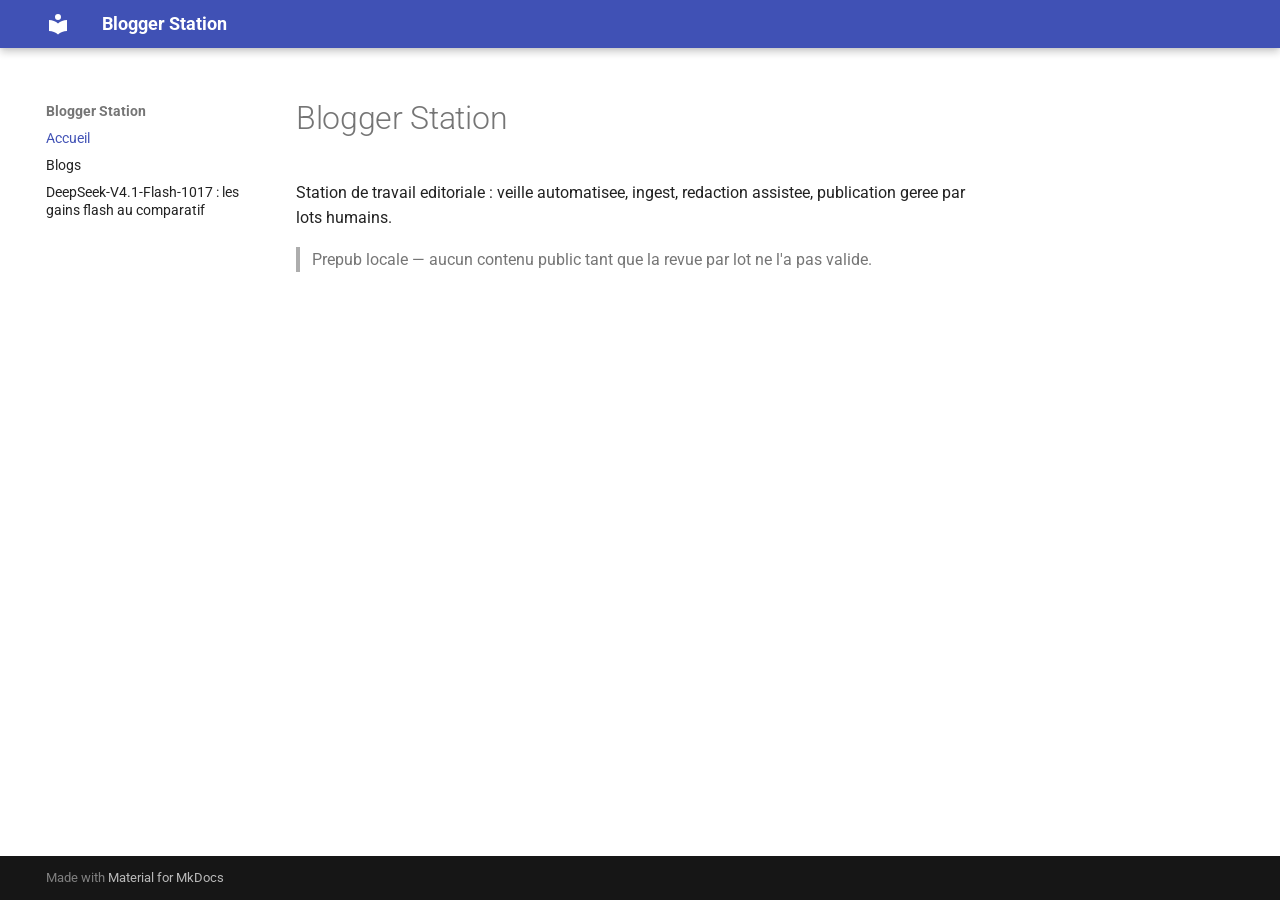
==== commit 406a5d71: "pub(g3): deepseek v14 CORRIGÉ (le build lisait docs/ ancien — la v14 réelle copiée + le nav à jour)" ====
--- a/index.html
+++ b/index.html
@@ -235,7 +235,7 @@
   <span class="md-ellipsis">
     
   
-    DeepSeek-V4.1-Flash-1017 (prepub)
+    DeepSeek-V4.1-Flash-1017 : les gains flash au comparatif
   
 
     
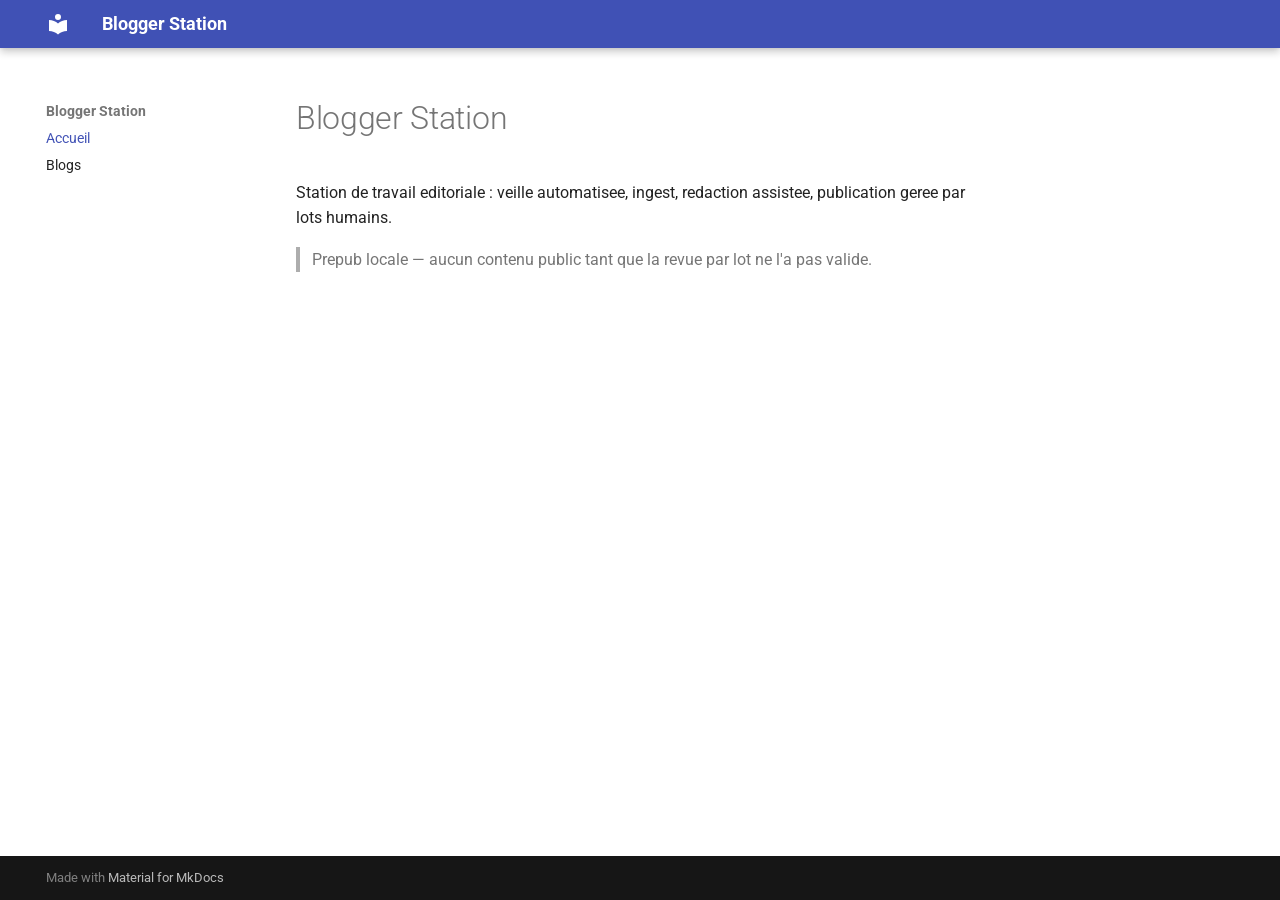
==== commit 0f55936d: "pub(g3): ef0d7eed (Anthropic — les revenus de distillation selon des fuites non confirmées) — APPROU" ====
--- a/index.html
+++ b/index.html
@@ -221,33 +221,6 @@
   
 
     
-      
-      
-  
-  
-  
-  
-    <li class="md-nav__item">
-      <a href="blogs/deepseek-v4-1-flash-1017.html" class="md-nav__link">
-        
-  
-  
-  <span class="md-ellipsis">
-    
-  
-    DeepSeek-V4.1-Flash-1017 : les gains flash au comparatif
-  
-
-    
-  </span>
-  
-  
-
-      </a>
-    </li>
-  
-
-    
   </ul>
 </nav>
                   </div>
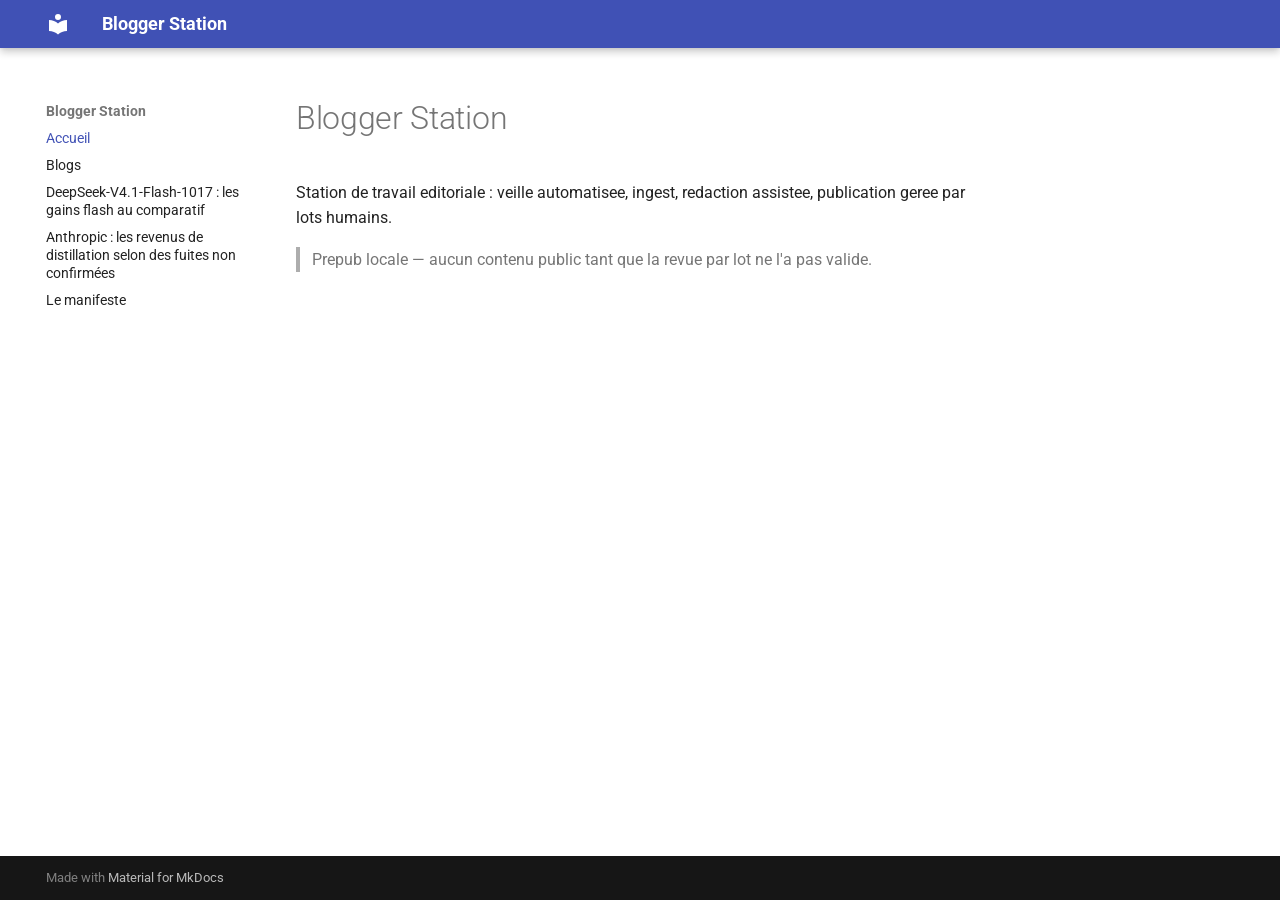
==== commit 053d101d: "pub(g3): les repères visuels en émojis natifs (🔴🟡🟢⚖️✅) — le markdown pur" ====
--- a/index.html
+++ b/index.html
@@ -48,6 +48,8 @@
         <style>:root{--md-text-font:"Roboto";--md-code-font:"Roboto Mono"}</style>
       
     
+    
+      <link rel="stylesheet" href="stylesheets/custom.css">
     
     <script>__md_scope=new URL(".",location),__md_hash=e=>[...e].reduce(((e,_)=>(e<<5)-e+_.charCodeAt(0)),0),__md_get=(e,_=localStorage,t=__md_scope)=>JSON.parse(_.getItem(t.pathname+"."+e)),__md_set=(e,_,t=localStorage,a=__md_scope)=>{try{t.setItem(a.pathname+"."+e,JSON.stringify(_))}catch(e){}}</script>
     
@@ -221,6 +223,87 @@
   
 
     
+      
+      
+  
+  
+  
+  
+    <li class="md-nav__item">
+      <a href="blogs/deepseek-v4-1-flash-1017.html" class="md-nav__link">
+        
+  
+  
+  <span class="md-ellipsis">
+    
+  
+    DeepSeek-V4.1-Flash-1017 : les gains flash au comparatif
+  
+
+    
+  </span>
+  
+  
+
+      </a>
+    </li>
+  
+
+    
+      
+      
+  
+  
+  
+  
+    <li class="md-nav__item">
+      <a href="blogs/ef0d7eed.html" class="md-nav__link">
+        
+  
+  
+  <span class="md-ellipsis">
+    
+  
+    Anthropic : les revenus de distillation selon des fuites non confirmées
+  
+
+    
+  </span>
+  
+  
+
+      </a>
+    </li>
+  
+
+    
+      
+      
+  
+  
+  
+  
+    <li class="md-nav__item">
+      <a href="manifeste.html" class="md-nav__link">
+        
+  
+  
+  <span class="md-ellipsis">
+    
+  
+    Le manifeste
+  
+
+    
+  </span>
+  
+  
+
+      </a>
+    </li>
+  
+
+    
   </ul>
 </nav>
                   </div>
--- a/stylesheets/custom.css
+++ b/stylesheets/custom.css
@@ -0,0 +1,4 @@
+/* LOT-056 : les couleurs KPI (les gains/deltas/tendances) — GOV-6 la forme */
+.kpi-vert { color: #16a34a; font-weight: bold; }
+.kpi-rouge { color: #dc2626; font-weight: bold; }
+.kpi-ref { color: #6b7280; font-weight: bold; }
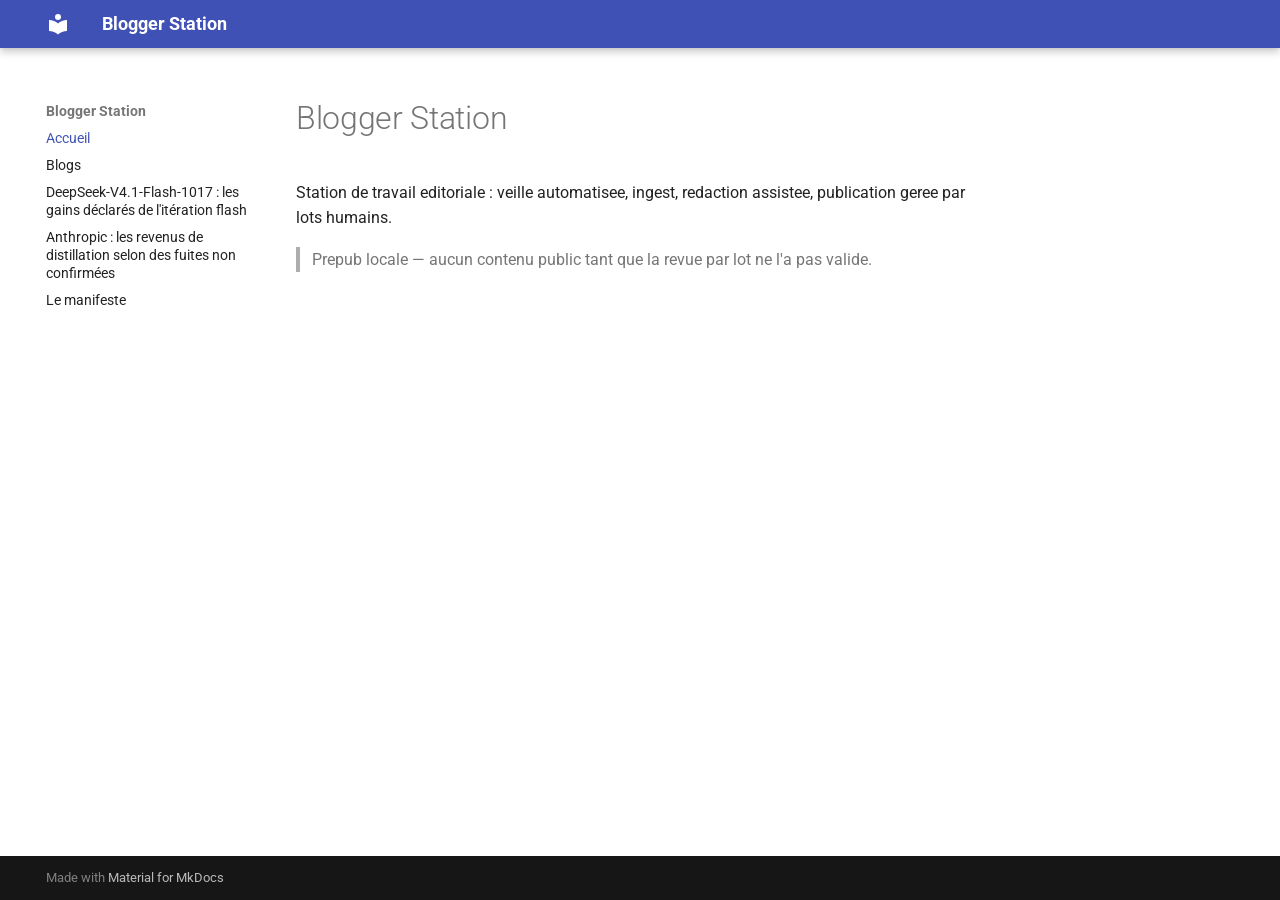
==== commit 94aa2bad: "pub: DeepSeek v19.13 (hash_corps v2:efb6ceba2671014f — le vote 8 = 5/5 tours purs, a_valider, GO pil" ====
--- a/index.html
+++ b/index.html
@@ -237,7 +237,7 @@
   <span class="md-ellipsis">
     
   
-    DeepSeek-V4.1-Flash-1017 : les gains flash au comparatif
+    DeepSeek-V4.1-Flash-1017 : les gains déclarés de l'itération flash
   
 
     
